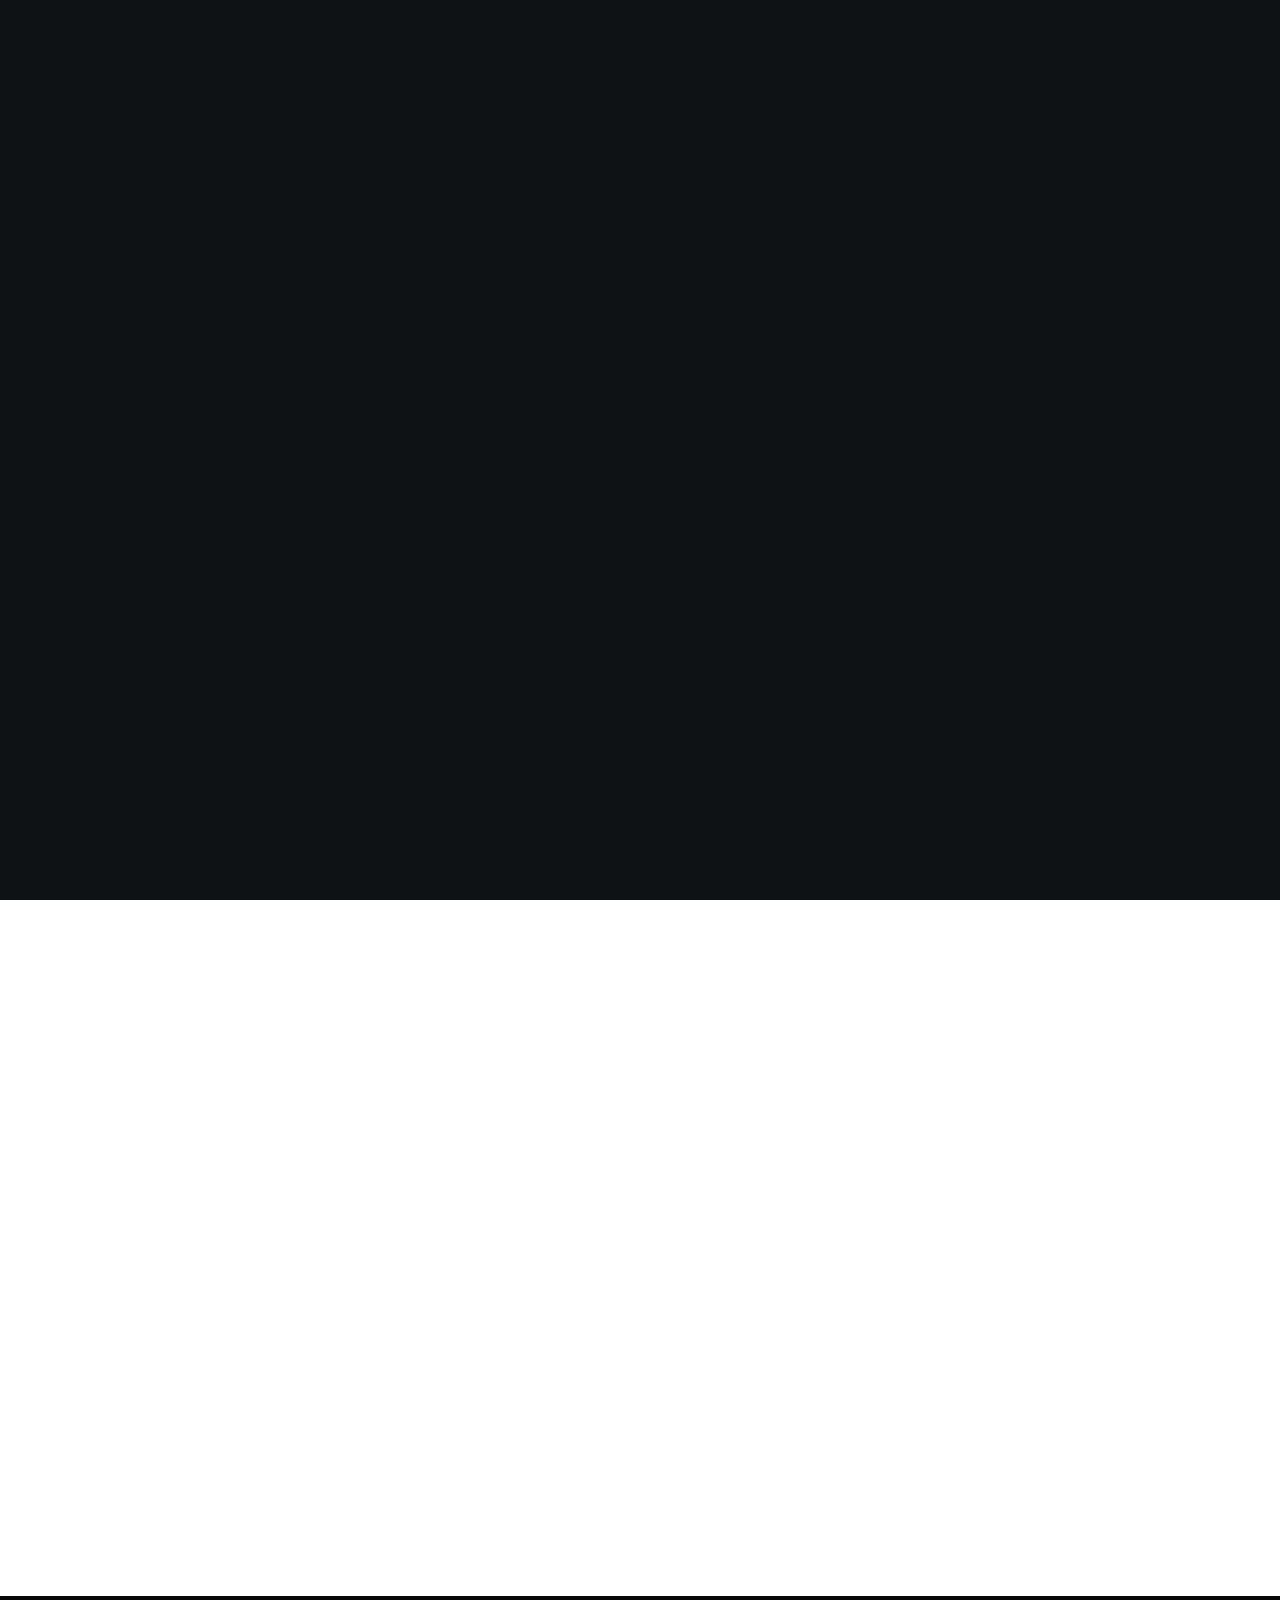
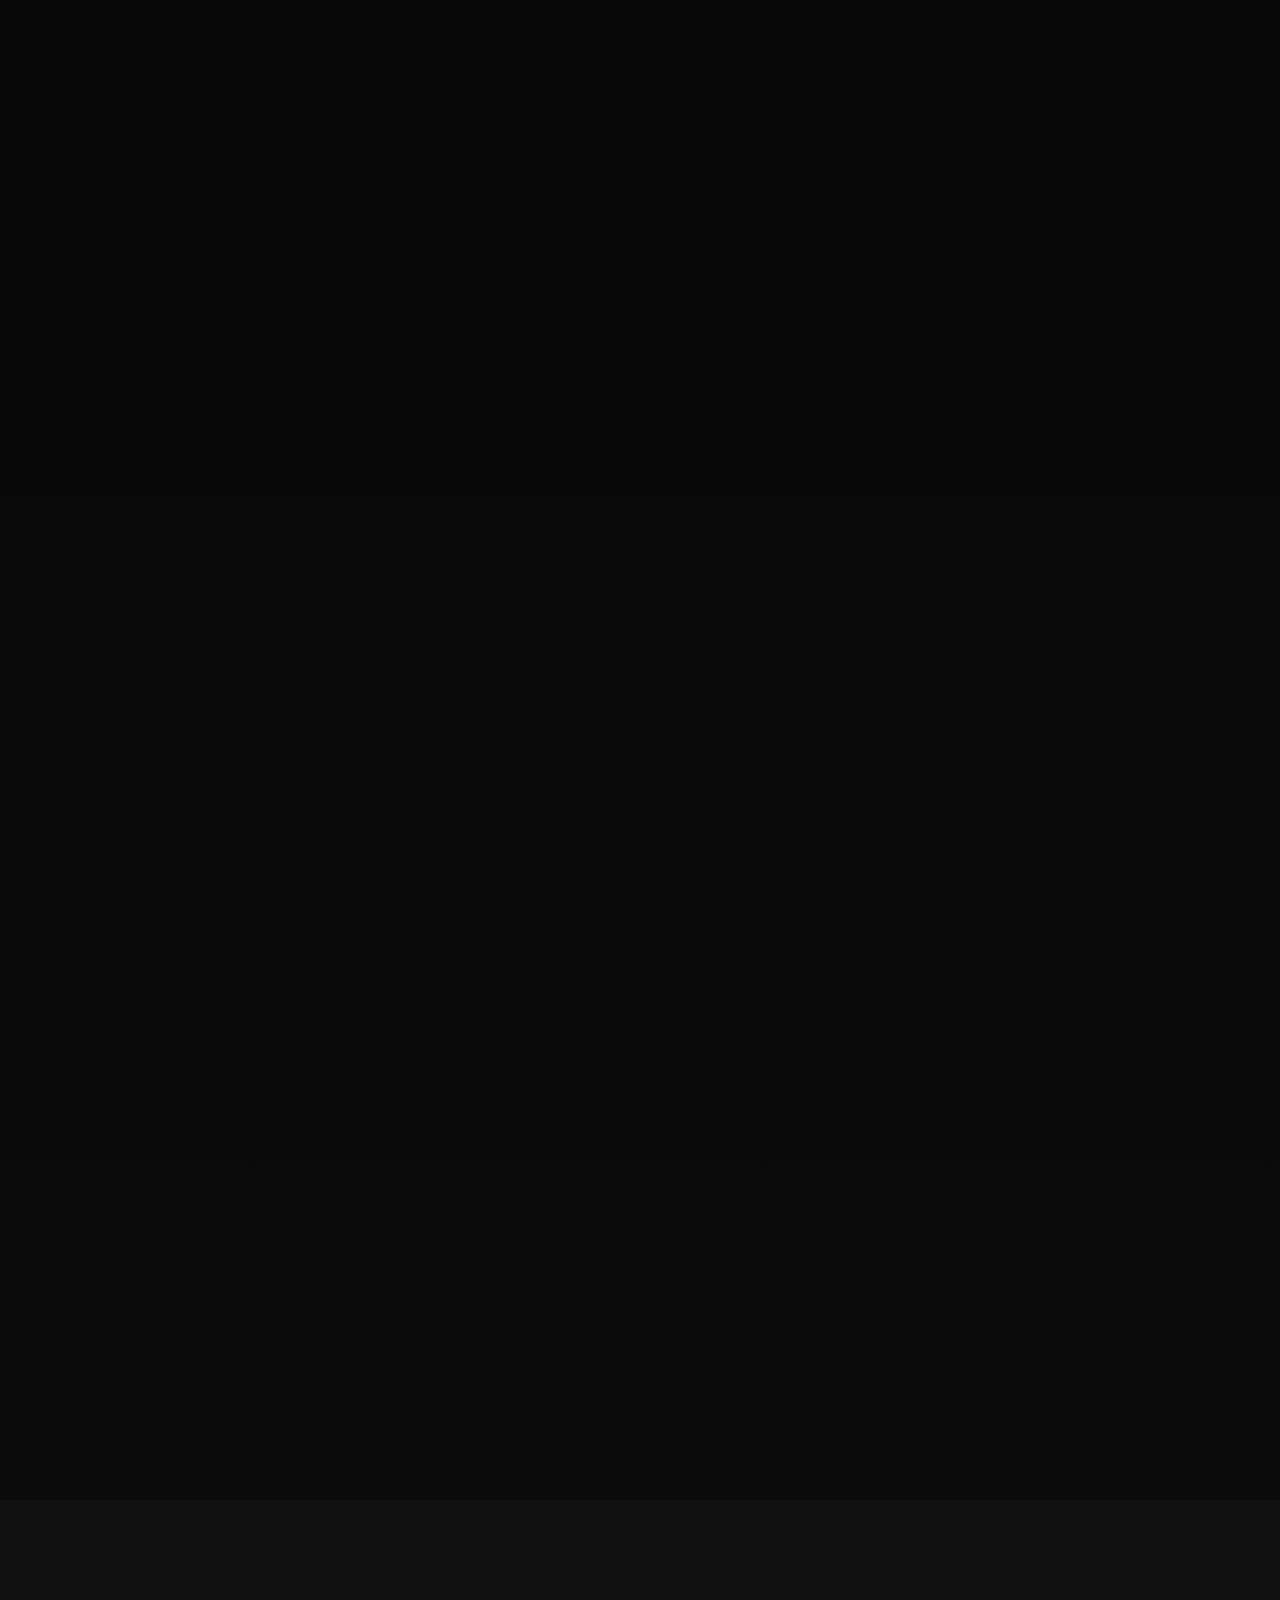
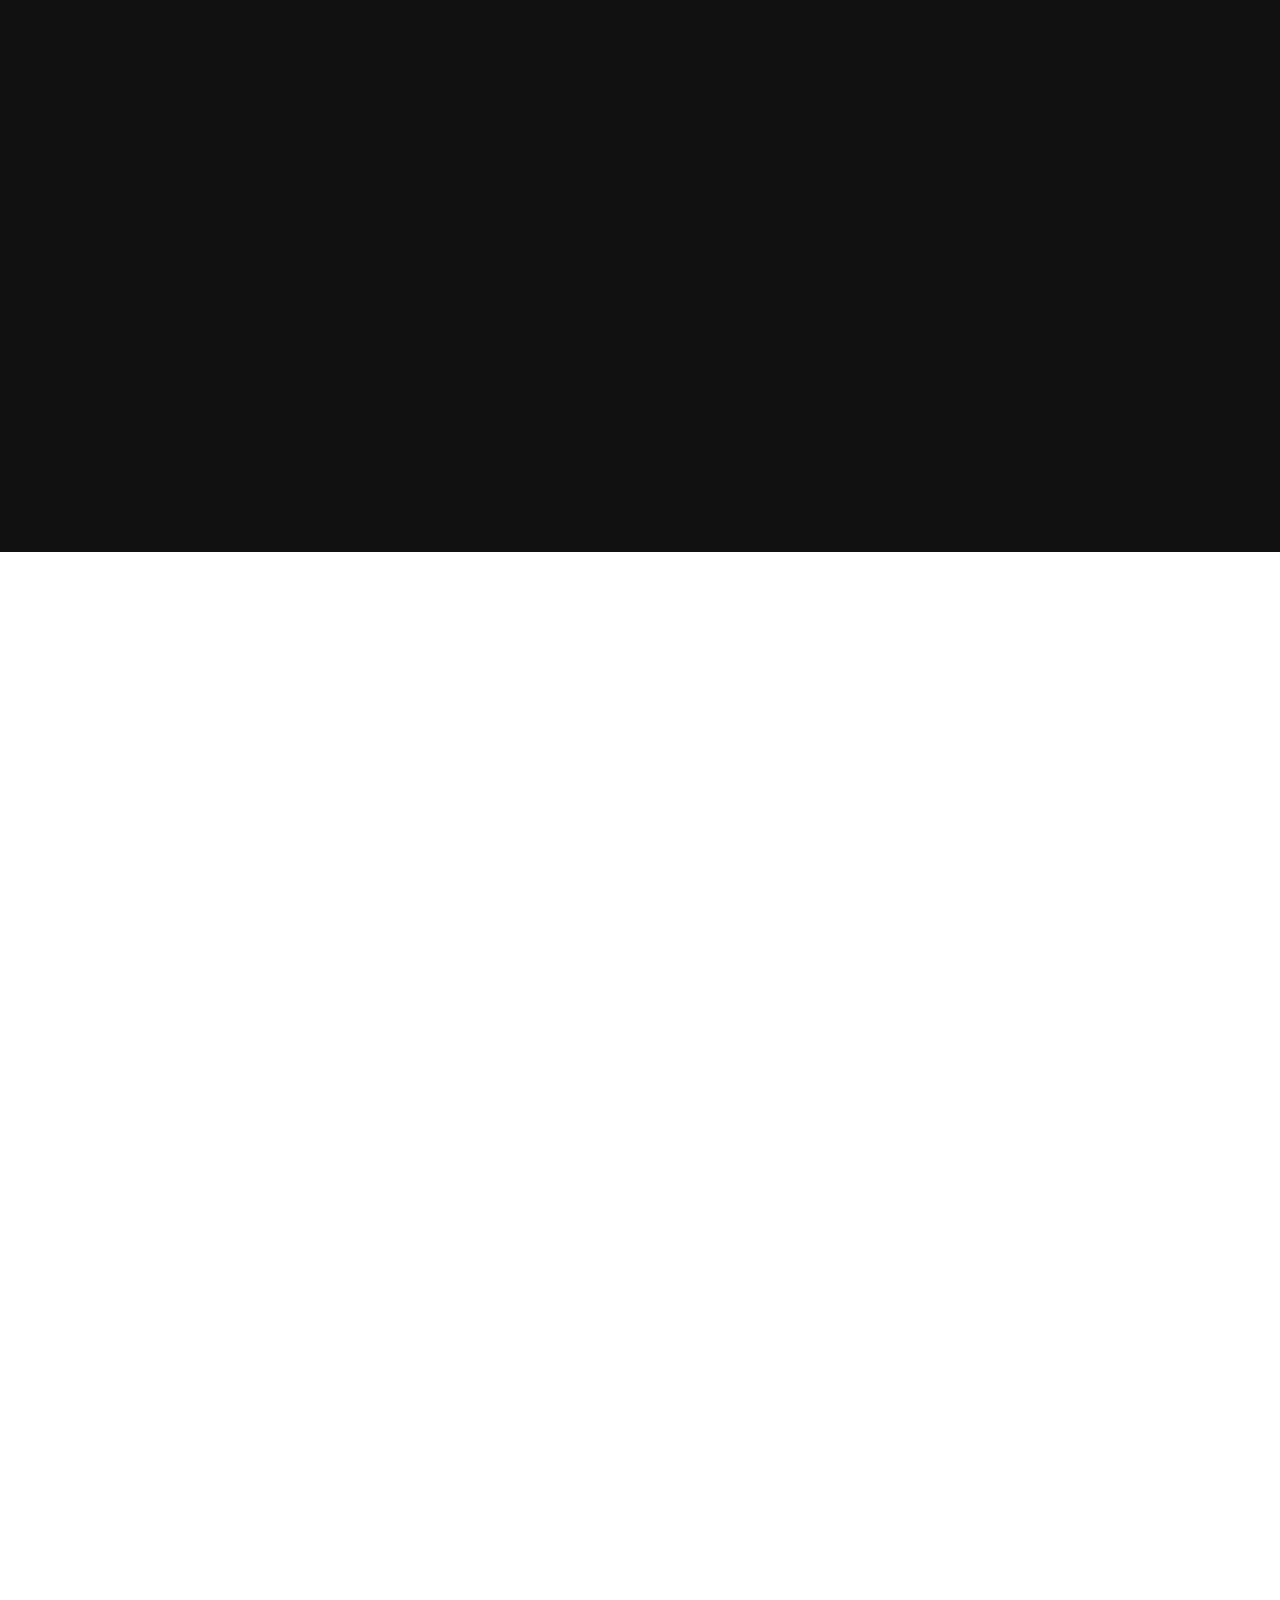
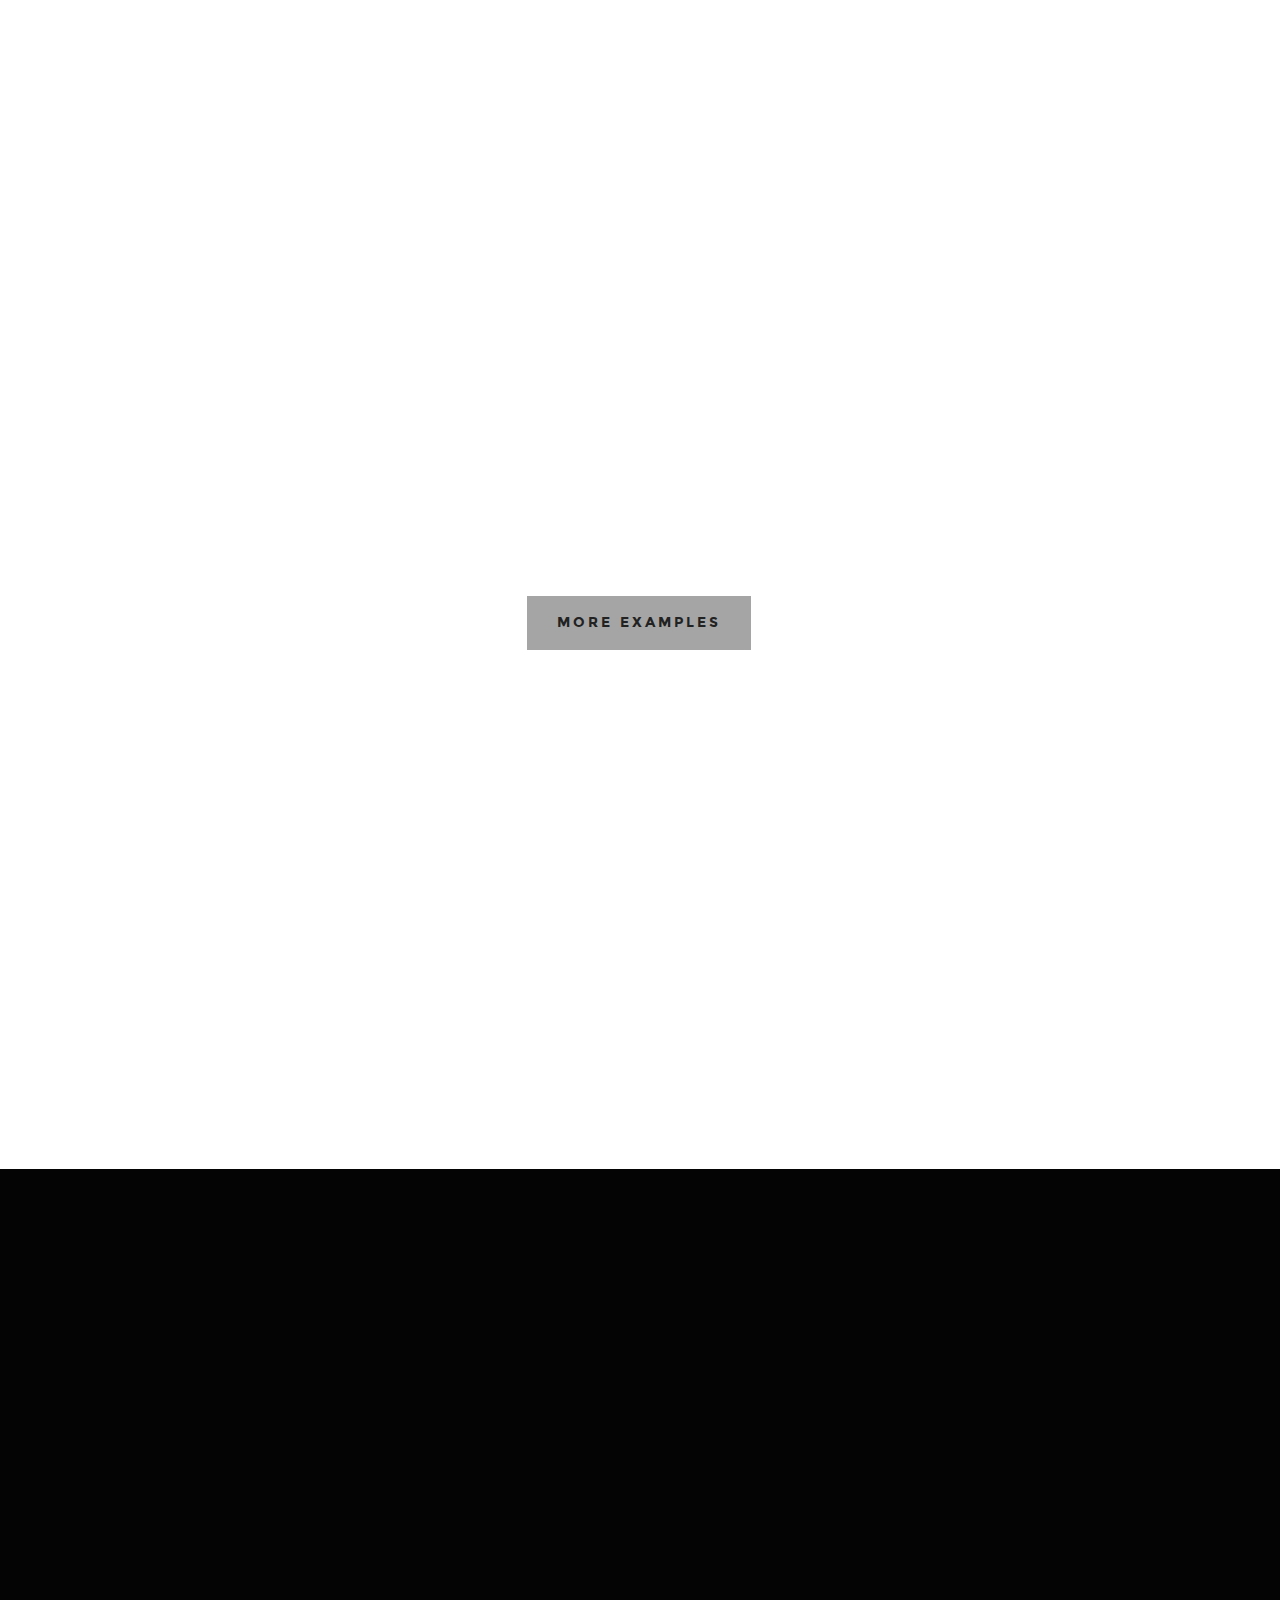
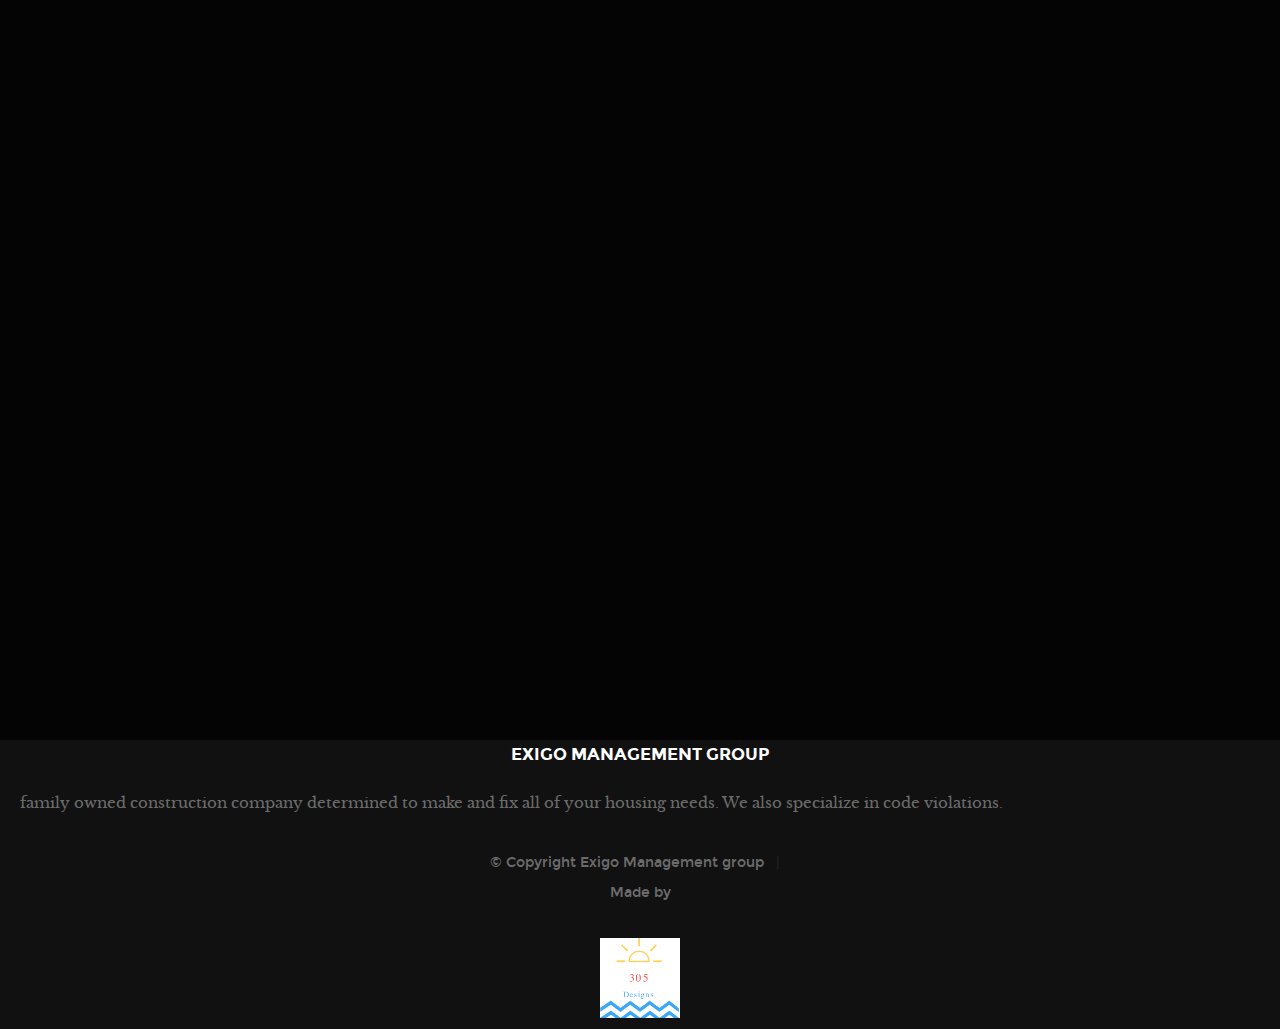
==== index.html @ f1c0bada "deleted customer pic" ====
<!DOCTYPE html>
<!--[if IE 8 ]><html class="no-js oldie ie8" lang="en"> <![endif]-->
<!--[if IE 9 ]><html class="no-js oldie ie9" lang="en"> <![endif]-->
<!--[if (gte IE 9)|!(IE)]><!--><html class="no-js" lang="en"> <!--<![endif]-->
<head>

   <!--- basic page needs
   ================================================== -->
   <meta charset="utf-8">
	<title>Exigo Management Group</title>
	<meta name="description" content="">  
	<meta name="author" content="">

   <!-- mobile specific metas
   ================================================== -->
	<meta name="viewport" content="width=device-width, initial-scale=1, maximum-scale=1">

 	<!-- CSS
   ================================================== -->
   <link rel="stylesheet" href="css/base.css">
   <link rel="stylesheet" href="css/vendor.css">  
   <link rel="stylesheet" href="css/main.css">  
   <link rel="stylesheet" href="https://fonts.googleapis.com/icon?family=Material+Icons">
   <link rel="icon" href="images/exigo.jpg">

   <!-- script
   ================================================== -->
	<script src="js/modernizr.js"></script>
	<script src="js/pace.min.js"></script>

   <!-- favicons
	================================================== -->
	<link rel="shortcut icon" href="favicon.ico" type="image/x-icon">
	<link rel="icon" href="favicon.ico" type="image/x-icon">

		<script src="js/modernizr.js"></script>
	<script src="js/pace.min.js"></script>

</head>

<body id="top">

	<!-- header 
   ================================================== -->
   <header>  

		<a id="header-menu-trigger" href="#0">
		 	<span class="header-menu-text">Menu</span>
		  	<span class="header-menu-icon"></span>
		</a> 

		<nav id="menu-nav-wrap">

			<a href="#0" class="close-button" title="close"><span>Close</span></a>	

	   	<h3>Exigo Management Group </h3>  

			<ul class="nav-list">
				<li class="current"><a class="smoothscroll" href="#home" title="">Home</a></li>
				<li><a class="smoothscroll" href="#about" title="">About</a></li>
				<li><a class="smoothscroll" href="#services" title="">Services</a></li>
				<li><a class="smoothscroll" href="#portfolio" title="">Works</a></li>
				<li><a class="smoothscroll" href="#contact" title="">Contact</a></li>						
			</ul>	

		</nav>  <!-- end #menu-nav-wrap -->

	</header> <!-- end header -->  


   <!-- home
   ================================================== -->
   <section id="home">

   	<div class="overlay"></div>

   	<div class="home-content-table">	
		   <div class="home-content-tablecell">
		   	<div class="row">
		   		<div class="col-twelve">		   			
			  		
			  				<h1 class="animate-intro">We Are Exigo Management Group </h1>
				  			<h3 class="animate-intro">
							here for all  <br>
							of your contractor needs.
				  			</h3>	

				  			<div class="more animate-intro">
				  				<a class="smoothscroll button stroke" href="#about">
				  					Learn More
				  				</a>
				  			</div>							

			  		</div> <!-- end col-twelve --> 
		   	</div> <!-- end row --> 
		   </div> <!-- end home-content-tablecell --> 		   
		</div> <!-- end home-content-table -->
		</div>			
   
   </section> <!-- end home -->


   <!-- about
   ================================================== -->
   <section id="about">

   	<div class="row about-wrap">
   		<div class="col-full">

   			<div class="about-profile-bg"></div>

				<div class="intro">
					<h3 class="animate-this">About Us</h3>
	   			<p class="lead animate-this"><span>Exigo</span> is a family owned construction company determined to make and fix all of your housing needs. We also specialize in code violations.</p>	
				</div>   

   		</div> <!-- end col-full  -->
   	</div> <!-- end about-wrap  -->

   </section> <!-- end about -->


   <!-- about
   ================================================== -->
   <section id="services">

   	<div class="overlay"></div>
   	<div class="gradient-overlay"></div>
   	
   	<div class="row narrow section-intro with-bottom-sep animate-this">
   		<div class="col-full">
   			
   				<h3>Services</h3>
   			   <h1>What We Do.</h1>
   			
   			   <p class="lead">We are experts when it comes to -</p>
   			
   	   </div> <!-- end col-full -->
   	</div> <!-- end row -->

   	<div class="row services-content">

   		<div class="services-list block-1-2 block-tab-full group">

	      	<div class="bgrid service-item animate-this">	

	      		<span class="icon"></span>            

	            <div class="service-content">
	            	<h3 class="h05">Bathroom remodeling</h3>

		            <p>Fixed and remodeled over 200 bathrooms. We have examples that you can choose from or just let us know your ideas. 
	         		</p>	         		
	         	</div> 	         	 

				</div> <!-- end bgrid -->

				<div class="bgrid service-item animate-this">	

					<span class="icon"></span>                          

	            <div class="service-content">	
	            	<h3 class="h05">Flooring tile and wood</h3>  

		            <p>We are experts when it comes to flooring. We have floored over 200 houses and apartments. 
	         		</p>	         		
	            </div>	                          

			   </div> <!-- end bgrid -->

			   <div class="bgrid service-item animate-this">

			   	<span class="icon"></span>		            

	            <div class="service-content">
	            	<h3 class="h05">Kitchen quartz and granite counter tops</h3>

		            <p>Make your kitchen the talk of the neighborhood. We make and fix beautiful kitchens quartz and counter tops. 
	        			</p>
	            </div> 	            	               

			   </div> <!-- end bgrid -->

				<div class="bgrid service-item animate-this">

					<span class="icon"></span>	              

	            <div class="service-content">
	            	<h3 class="h05">Plumbing and electrical</h3>

		            <p>Qualified and knowledgeable technicians would fix your plumbing and electrical so you won't havbe to worry about it anymore. 
	         		</p>	         		
	            </div>                

				</div> <!-- end bgrid -->	

			   <div class="bgrid service-item animate-this">

			   	<span class="icon"></i></span>		            

	            <div class="service-content">
	            	<h3 class="h05">Painting interior and exterior</h3>

		            <p>We paint your house or appartment inside and out.
	        			</p>
	            </div> 	            	               

			   </div> <!-- end bgrid -->
			   <div class="bgrid service-item animate-this">

			   	<span class="icon"></span>		            

	            <div class="service-content">
	            	<h3 class="h05">Partitions, drywall and plaster</h3>

		            <p>We are Properly Licensed in Order to Perform Drywall and plaster Work.
	        			</p>
	            </div> 	            	               

			   </div> <!-- end bgrid -->
			   <div class="bgrid service-item animate-this">

			   	<span class="icon"></span>		            

	            <div class="service-content">
	            	<h3 class="h05">Code violations</h3>

		            <p>We specialice in fixing all of your code violations.
	        			</p>
	            </div> 	            	               

			   </div> <!-- end bgrid -->
		   

	      </div> <!-- end services-list -->
   		
   	</div> <!-- end services-content -->   			

   </section> <!-- end services -->


   <!-- portfolio
   ================================================== -->
   <section id="portfolio">
   	
   	<div class="intro-wrap">

   		<div class="row narrow section-intro with-bottom-sep animate-this">
	   		<div class="col-twelve">
	   			<h3>Showcase</h3>
		   		<h1>See Our Featured Projects.</h1>  			
		   		
		   		<p class="lead">Check out some of our favorite projects that we have been a part of</p>	   			
	   		</div>   		
	   	</div> <!-- end row section-intro -->   		

   	</div> <!-- end intro-wrap -->   	

   	<div class="row portfolio-content">
   		<div class="col-twelve">
   			<div id="folio-wrap" class="bricks-wrapper">					

   				<div class="brick folio-item">
	               <div class="item-wrap animate-this" data-src="images/1.jpeg" data-sub-html="#01" > 	
	                  <a href="#" class="overlay">
	                  	<img src="images/1.jpeg" alt="Skaterboy">	                     
	                     <div class="item-text">
	                     	<span class="folio-types">
		     					   </span>
		     					   <h3 class="folio-title">Remodeled kitchen</h3>	     					   
		     					</div>                                        
	                  </a>
	                  <a href="https://www.behance.net/" class='details-link' title="details">
	                  	<i class="icon-link"></i>
	                  </a>
	               </div> <!-- end item-wrap -->
						
						<div id="01" class='hide'>
							<h4>Remodeled kitchen</h4>
						</div>
	        		</div> <!-- end folio-item -->

	        		<div class="brick folio-item">
	               <div class="item-wrap animate-this" data-src="images/2.jpeg" data-sub-html="#02"> 	
	                  <a href="#" class="overlay">
	                  	<img src="images/2.jpeg" alt="Shutterbug">	                     
	                     <div class="item-text">
	                     	<span class="folio-types">
		     					      Bathroom
		     					   </span>
		     					   <h3 class="folio-title">Bathroom</h3>  	     					   
		     					</div>                                        
	                  </a>
	                  <a href="https://www.behance.net/" class='details-link' title="details">
	                  	<i class="icon-link"></i>
	                  </a>
	               </div> <!-- end item-wrap -->

	               <div id="02" class='hide'>
							<h4>Remodeled bathroom</h4>
						</div>	               
	        		</div> <!-- end folio-item -->

	        		<div class="brick folio-item">
	               <div class="item-wrap animate-this" data-src="images/3.jpeg" data-sub-html="#03" >   	
	                  <a href="#" class="overlay">
	                  	<img src="images/3.jpeg" alt="Explore">	                     
	                     <div class="item-text">	                     		     					    
		     					   <span class="folio-types">
		     					   </span>
		     					   <h3 class="folio-title">Bathroom</h3>
		     					</div>                                        
	                  </a>
	                  <a href="https://www.behance.net/" class='details-link' title="details">
	                  	<i class="icon-link"></i>
	                  </a>
	               </div> <!-- end item-wrap -->	

	               <div id="03" class='hide'>
							<h4>Bathroom</h4>
						</div>               
	        		</div> <!-- end folio-item -->

					<div class="brick folio-item">
	               <div class="item-wrap animate-this"  data-src="images/4.jpeg"  data-sub-html="#04" >
	                  <a href="#" class="overlay">
	                  	<img src="images/4.jpeg" alt="Minimalismo">	                     
	                     <div class="item-text">	     					    
		     					   <span class="folio-types">
		     					      
		     					   </span>
		     					   <h3 class="folio-title">Wood floors</h3>
		     					</div>                                        
	                  </a>
	                  <a href="https://www.behance.net/" class='details-link' title="details">
	                  	<i class="icon-link"></i>
	                  </a>
	               </div> <!-- end item-wrap -->

	               <div id="04" class='hide'>
							<h4>wooden floors</h4>
						</div>  	               
	        		</div> <!-- end folio-item -->

					<div class="brick folio-item">
	               <div class="item-wrap animate-this"  data-src="images/5.jpeg"  data-sub-html="#05" >  	
	                  <a href="#" class="overlay">
	                  	<img src="images/5.jpeg" alt="Bicycle">	                     
	                     <div class="item-text">	     					    
		     					   <span class="folio-types">
		     					   </span>
		     					   <h3 class="folio-title">Ceramic floors</h3>
		     					</div>                                        
	                  </a>
	               </div> <!-- end item-wrap -->

	               <div id="05" class='hide'>
							<h4>Ceramic floors</h4>
						</div>	               
	        		</div> <!-- end folio-item -->
	           
					<div class="brick folio-item">
	               <div class="item-wrap animate-this"  data-src="images/6.jpeg"  data-sub-html="#06">     	
	                  <a href="#" class="overlay">
	                  	<img src="images/6.jpeg" alt="Salad">	                     
	                     <div class="item-text">	     					    
		     					   <span class="folio-types">
		     					    
		     					   </span>
		     					   <h3 class="folio-title">White paint</h3>
		     					</div>                                        
	                  </a>
	                  <a href="https://www.behance.net/" class='details-link' title="details">
	                  	<i class="icon-link"></i>
	                  </a>
	               </div> <!-- end item-wrap -->

	               <div id="06" class='hide'>
							<h4>White paint</h4>
						</div>	               
	        		</div> <!-- end folio-item -->   			
   		</div> <!-- end twelve -->
   	</div> <!-- end portfolio-content --> 
   	<br>  
   </section>  <!-- end portfolio -->


   <!-- Testimonials Section
   ================================================== -->
   <section id="testimonials">
   	<a href="gallery.html" class="button">More examples</a>
<br>
<br>
   	<div class="row">
   		<div class="col-twelve">
   			<h2 class="animate-this">What They Say About Us.</h2>
   		</div>   		
   	</div>   	

      <div class="row flex-container">
    
         <div id="testimonial-slider" class="flex-slider animate-this">

            <ul class="slides">

               <li>
                  <p>
                  They came in and started working right away. Very professional and friendly staff. I would recommend this company to anybody that has code violations. 
                  </p> 

                  <div class="testimonial-author">
                    	<div class="author-info">
                    		Michael Brown
                    		<span class="position">Customer</span>
                    	</div>
                  </div>                 
             	</li> <!-- end slide -->

               <li>
                  <p>
                  My kitchen looks amazing. Thank you guys so much. My new kitchen with its new wooden floor and new granite counter top is breathtaking.   
                  </p>

               	<div class="testimonial-author">
                    	<div class="author-info">
                    		Elsa Cardozo
                    		<span>Customer</span>
                    	</div>
                  </div>                                         
               </li> <!-- end slide -->

            </ul> <!-- end slides -->

         </div> <!-- end testimonial-slider -->         
        
      </div> <!-- end flex-container -->

   </section> <!-- end testimonials -->


	<!-- stats
   ================================================== -->


	<!-- contact
   ================================================== -->
   <section id="contact">

      <div class="overlay"></div>

		<div class="row narrow section-intro with-bottom-sep animate-this">
   		<div class="col-twelve">
   			<h3>Contact</h3>
   			<h1>Get In Touch.</h1>

   			<p class="lead">No matter how big or small your project is, just contact us for an estimate</p>
   		</div> 
   	</div> <!-- end section-intro -->

   	<div class="row contact-content">

   		<div class="col-seven tab-full animate-this">

   			<h5>Send Us A Message</h5>

            <!-- form -->
           <form action="https://formspree.io/lucasalvarado23@gmail.com"
      method="POST">   			

               <div class="form-field">
 					   <input name="contactName" type="text" id="contactName" placeholder="Name" value="" minlength="2" required="">
               </div>

               <div class="row">
                 	<div class="col-six tab-full">
                 		<div class="form-field">
                 			<input name="contactEmail" type="email" id="contactEmail" placeholder="Email" value="" required="">
                 		</div>		      			   
		            </div>
	            	<div class="col-six tab-full">	            
	            		<div class="form-field">
	            			<input name="contactSubject" type="text" id="contactSubject" placeholder="Subject" value="">
	                  </div>		     				   
		            </div>
               </div>
                                         
               <div class="form-field">
	              	<textarea name="contactMessage" id="contactMessage" placeholder="message" rows="10" cols="50" required=""></textarea>
	            </div> 

               <div class="form-field">
                  <button class="submitform">Submit</button>

                  <div id="submit-loader">
                     <div class="text-loader">Sending...</div>                             
       			      <div class="s-loader">
							  	<div class="bounce1"></div>
							  	<div class="bounce2"></div>
							  	<div class="bounce3"></div>
							</div>
						</div>
               </div>

      		</form> <!-- end form -->

            <!-- contact-warning -->
            <div id="message-warning"></div> 

            <!-- contact-success -->
      		<div id="message-success">
               <i class="fa fa-check"></i>Your message was sent, thank you!<br>
      		</div>

         </div> <!-- end col-seven --> 

         <div class="col-four tab-full contact-info end animate-this">

         	<h5>Contact Information</h5>

	   		<div class="cinfo">
	   			<h6>Email Us At</h6>
	   			<p>
	   				Damian@exigogrp.com			     
				   </p>
	   		</div> <!-- end cinfo -->

	   		<div class="cinfo">
	   			<h6>Call Us At</h6>
	   			<p>
	   				786-587-4736
				   </p>
	   		</div>

         </div> <!-- end cinfo --> 

   	</div> <!-- end row contact-content -->
		
	</section> <!-- end contact -->


	<!-- footer
   ================================================== -->
	<footer>
     	<div class="col-twelve">

   		<div>  

	      	<div>       

	            <h4 id="foot" ">EXIGO MANAGEMENT GROUP</h4>

	            <p>family owned construction company determined to make and fix all of your housing needs. We also specialize in code violations.</p>	            

		      </div> <!-- end footer-about --> 

   	</div> <!-- end footer-main -->

   	<div class="footer-bottom">

      	<div>

      		<div class="col-twelve">
	      		<div class="copyright">
		         	<span>© Copyright Exigo Management group</span> 
		         	<br>
		         	<p>Made by </p>
		         	<a href="https://305designs.com">
<img border="0" alt="305" src="images/305-logo.jpg" width="80" height="80">
</a>		         	
		         </div>		               
	      	</div>

      	</div>   	

      </div> <!-- end footer-bottom -->

      <div id="go-top">
		   <a class="smoothscroll" title="Back to Top" href="#top">
		   	<i class="fa fa-long-arrow-up" aria-hidden="true"></i>
		   </a>
		</div>		
   </footer>

   <div id="preloader"> 
    	<div id="loader"></div>
   </div> 

   <!-- Java Script
   ================================================== --> 
   <script src="js/jquery-2.1.3.min.js"></script>
   <script src="js/plugins.js"></script>
   <script src="js/main.js"></script>

</body>

</html>
---- css/base.css ----
/* =================================================================== 
 *
 *  Infinity v1.0 Base Stylesheet
 *  01-02-2017
 *  ------------------------------------------------------------------
 *  TOC:
 *  01. reset
 *  02. basic/base setup styles
 *  03. grid
 *  04. MISC
 *
 * =================================================================== */

/* ===================================================================
 *  01. reset - normalize.css v3.0.2 | MIT License | git.io/normalize
 *
 * ------------------------------------------------------------------- */
html {
  font-family: sans-serif;
  -ms-text-size-adjust: 100%;
  -webkit-text-size-adjust: 100%;
}

body {
  margin: 0;
}

article,
aside,
details,
figcaption,
figure,
footer,
header,
hgroup,
main,
menu,
nav,
section,
summary {
  display: block;
}

audio, canvas, progress, video {
  display: inline-block;
  vertical-align: baseline;
}

audio:not([controls]) {
  display: none;
  height: 0;
}

[hidden],
template {
  display: none;
}

a {
  background: transparent;
}

a:active, a:hover {
  outline: 0;
}

abbr[title] {
  border-bottom: 1px dotted;
}

b, strong {
  font-weight: bold;
}

dfn {
  font-style: italic;
}

h1 {
  font-size: 2em;
  margin: 0.67em 0;
}

mark {
  background: #ff0;
  color: #000;
}

small {
  font-size: 80%;
}

sub,
sup {
  font-size: 75%;
  line-height: 0;
  position: relative;
  vertical-align: baseline;
}

sup {
  top: -0.5em;
}

sub {
  bottom: -0.25em;
}

img {
  border: 0;
}

svg:not(:root) {
  overflow: hidden;
}

figure {
  margin: 1em 40px;
}

hr {
  -moz-box-sizing: content-box;
  box-sizing: content-box;
  height: 0;
}

pre {
  overflow: auto;
}

code,
kbd,
pre,
samp {
  font-family: monospace, monospace;
  font-size: 1em;
}

button, input, optgroup,
select, textarea {
  color: inherit;
  font: inherit;
  margin: 0;
}

button {
  overflow: visible;
}

button, select {
  text-transform: none;
}

button,
html input[type="button"],
input[type="reset"],
input[type="submit"] {
  -webkit-appearance: button;
  cursor: pointer;
}

button[disabled],
html input[disabled] {
  cursor: default;
}

button::-moz-focus-inner,
input::-moz-focus-inner {
  border: 0;
  padding: 0;
}

input {
  line-height: normal;
}

input[type="checkbox"],
input[type="radio"] {
  box-sizing: border-box;
  padding: 0;
}

input[type="number"]::-webkit-inner-spin-button,
input[type="number"]::-webkit-outer-spin-button {
  height: auto;
}

input[type="search"] {
  -webkit-appearance: textfield;
  -moz-box-sizing: content-box;
  -webkit-box-sizing: content-box;
  box-sizing: content-box;
}

input[type="search"]::-webkit-search-cancel-button,
input[type="search"]::-webkit-search-decoration {
  -webkit-appearance: none;
}

fieldset {
  border: 1px solid #c0c0c0;
  margin: 0 2px;
  padding: 0.35em 0.625em 0.75em;
}

legend {
  border: 0;
  padding: 0;
}

textarea {
  overflow: auto;
}

optgroup {
  font-weight: bold;
}

table {
  border-collapse: collapse;
  border-spacing: 0;
}

td, th {
  padding: 0;
}

/* ===================================================================
 *  02. basic/base setup styles - (_basic.scss)
 *
 * ------------------------------------------------------------------- */
html {
  font-size: 62.5%;
  box-sizing: border-box;
}

*,
*::before,
*::after {
  box-sizing: inherit;
}

body {
  font-weight: normal;
  line-height: 1;
  text-rendering: optimizeLegibility;
  word-wrap: break-word;
  -webkit-overflow-scrolling: touch;
  -webkit-text-size-adjust: none;
}

body, input, button {
  -moz-osx-font-smoothing: grayscale;
  -webkit-font-smoothing: antialiased;
}

/* ------------------------------------------------------------------- 
 * Media - (_basic.scss)
 * ------------------------------------------------------------------- */
img, video {
  max-width: 100%;
  height: auto;
}

/* ------------------------------------------------------------------- 
 * Typography resets - (_basic.scss)
 * ------------------------------------------------------------------- */
div, dl, dt, dd, ul, ol, li, h1, h2, h3, h4, h5, h6, pre, form, p, blockquote, th, td {
  margin: 0;
  padding: 0;
}

h1, h2, h3, h4, h5, h6 {
  -webkit-font-variant-ligatures: common-ligatures;
  -moz-font-variant-ligatures: common-ligatures;
  font-variant-ligatures: common-ligatures;
  text-rendering: optimizeLegibility;
}

em, i {
  font-style: italic;
  line-height: inherit;
}

strong, b {
  font-weight: bold;
  line-height: inherit;
}

small {
  font-size: 60%;
  line-height: inherit;
}

ol, ul {
  list-style: none;
}

li {
  display: block;
}

/* ------------------------------------------------------------------- 
 * links - (_basic.scss)
 * ------------------------------------------------------------------- */
a {
  text-decoration: none;
  line-height: inherit;
}

a img {
  border: none;
}

/* ------------------------------------------------------------------- 
 * inputs - (_basic.scss)
 * ------------------------------------------------------------------- */
fieldset {
  margin: 0;
  padding: 0;
}

input[type="email"],
input[type="number"],
input[type="search"],
input[type="text"],
input[type="tel"],
input[type="url"],
input[type="password"],
textarea {
  -webkit-appearance: none;
  -moz-appearance: none;
  -ms-appearance: none;
  -o-appearance: none;
  appearance: none;
}

/* ===================================================================
 *  03. grid - (_grid.scss)
 *
 * ------------------------------------------------------------------- */
.row {
  width: 94%;
  max-width: 1170px;
  margin: 0 auto;
}
.row:before, .row:after {
  content: "";
  display: table;
}
.row:after {
  clear: both;
}

.row .row {
  width: auto;
  max-width: none;
  margin-left: -20px;
  margin-right: -20px;
}

[class*="col-"], .bgrid {
  float: left;
}

[class*="col-"] + [class*="col-"].end {
  float: right;
}

[class*="col-"] {
  padding: 0 20px;
}

.col-one {
  width: 8.33333%;
}

.col-two, .col-1-6 {
  width: 16.66667%;
}

.col-three, .col-1-4 {
  width: 25%;
}

.col-four, .col-1-3 {
  width: 33.33333%;
}

.col-five {
  width: 41.66667%;
}

.col-six, .col-1-2 {
  width: 50%;
}

.col-seven {
  width: 58.33333%;
}

.col-eight, .col-2-3 {
  width: 66.66667%;
}

.col-nine, .col-3-4 {
  width: 75%;
}

.col-ten, .col-5-6 {
  width: 83.33333%;
}

.col-eleven {
  width: 91.66667%;
}

.col-twelve, .col-full {
  width: 100%;
}

/* ------------------------------------------------------------------- 
 * small screens - (_grid.scss)
 * ------------------------------------------------------------------- */
@media screen and (max-width: 1024px) {
  .row .row {
    margin-left: -18px;
    margin-right: -18px;
  }

  [class*="col-"] {
    padding: 0 18px;
  }
}
/* ------------------------------------------------------------------- 
 * tablets - (_grid.scss)
 * ------------------------------------------------------------------- */
@media screen and (max-width: 768px) {
  .row {
    width: auto;
    padding-left: 30px;
    padding-right: 30px;
  }

  .row .row {
    padding-left: 0;
    padding-right: 0;
    margin-left: -15px;
    margin-right: -15px;
  }

  [class*="col-"] {
    padding: 0 15px;
  }

  .tab-1-4 {
    width: 25%;
  }

  .tab-1-3 {
    width: 33.33333%;
  }

  .tab-1-2 {
    width: 50%;
  }

  .tab-2-3 {
    width: 66.66667%;
  }

  .tab-3-4 {
    width: 75%;
  }

  .tab-full {
    width: 100%;
  }
}
/* ------------------------------------------------------------------- 
 * large mobile devices - (_grid.scss)
 * ------------------------------------------------------------------- */
@media screen and (max-width: 600px) {
  .row {
    padding-left: 25px;
    padding-right: 25px;
  }

  .row .row {
    margin-left: -10px;
    margin-right: -10px;
  }

  [class*="col-"] {
    padding: 0 10px;
  }

  .mob-1-4 {
    width: 25%;
  }

  .mob-1-2 {
    width: 50%;
  }

  .mob-3-4 {
    width: 75%;
  }

  .mob-full {
    width: 100%;
  }
}
/* ------------------------------------------------------------------- 
 * small mobile devices - (_grid.scss)
 * ------------------------------------------------------------------- */
@media screen and (max-width: 400px) {
  .row .row {
    padding-left: 0;
    padding-right: 0;
    margin-left: 0;
    margin-right: 0;
  }

  [class*="col-"] {
    width: 100% !important;
    float: none !important;
    clear: both !important;
    margin-left: 0;
    margin-right: 0;
    padding: 0;
  }

  [class*="col-"] + [class*="col-"].end {
    float: none;
  }
}
/* ===================================================================
 * block grids - (_grid.scss)
 *
 * ------------------------------------------------------------------- */
[class*="block-"]:before, [class*="block-"]:after {
  content: "";
  display: table;
}
[class*="block-"]:after {
  clear: both;
}

.block-1-6 .bgrid {
  width: 16.66667%;
}

.block-1-4 .bgrid {
  width: 25%;
}

.block-1-3 .bgrid {
  width: 33.33333%;
}

.block-1-2 .bgrid {
  width: 50%;
}

/**
 * Clearing for block grid columns. Allow columns with 
 * different heights to align properly.
 */
.block-1-6 .bgrid:nth-child(6n+1),
.block-1-4 .bgrid:nth-child(4n+1),
.block-1-3 .bgrid:nth-child(3n+1),
.block-1-2 .bgrid:nth-child(2n+1) {
  clear: both;
}

/* ------------------------------------------------------------------- 
 * small screens - (_grid.scss)
 * ------------------------------------------------------------------- */
@media screen and (max-width: 1024px) {
  .block-s-1-6 .bgrid {
    width: 16.66667%;
  }

  .block-s-1-4 .bgrid {
    width: 25%;
  }

  .block-s-1-3 .bgrid {
    width: 33.33333%;
  }

  .block-s-1-2 .bgrid {
    width: 50%;
  }

  .block-s-full .bgrid {
    width: 100%;
    clear: both;
  }

  [class*="block-s-"] .bgrid:nth-child(n) {
    clear: none;
  }

  .block-s-1-6 .bgrid:nth-child(6n+1),
  .block-s-1-4 .bgrid:nth-child(4n+1),
  .block-s-1-3 .bgrid:nth-child(3n+1),
  .block-s-1-2 .bgrid:nth-child(2n+1) {
    clear: both;
  }
}
/* ------------------------------------------------------------------- 
 * tablets - (_grid.scss)
 * ------------------------------------------------------------------- */
@media screen and (max-width: 768px) {
  .block-tab-1-6 .bgrid {
    width: 16.66667%;
  }

  .block-tab-1-4 .bgrid {
    width: 25%;
  }

  .block-tab-1-3 .bgrid {
    width: 33.33333%;
  }

  .block-tab-1-2 .bgrid {
    width: 50%;
  }

  .block-tab-full .bgrid {
    width: 100%;
    clear: both;
  }

  [class*="block-tab-"] .bgrid:nth-child(n) {
    clear: none;
  }

  .block-tab-1-6 .bgrid:nth-child(6n+1),
  .block-tab-1-4 .bgrid:nth-child(4n+1),
  .block-tab-1-3 .bgrid:nth-child(3n+1),
  .block-tab-1-2 .bgrid:nth-child(2n+1) {
    clear: both;
  }
}
/* ------------------------------------------------------------------- 
 * large mobile devices - (_grid.scss)
 * ------------------------------------------------------------------- */
@media screen and (max-width: 600px) {
  .block-mob-1-6 .bgrid {
    width: 16.66667%;
  }

  .block-mob-1-4 .bgrid {
    width: 25%;
  }

  .block-mob-1-3 .bgrid {
    width: 33.33333%;
  }

  .block-mob-1-2 .bgrid {
    width: 50%;
  }

  .block-mob-full .bgrid {
    width: 100%;
    clear: both;
  }

  [class*="block-mob-"] .bgrid:nth-child(n) {
    clear: none;
  }

  .block-mob-1-6 .bgrid:nth-child(6n+1),
  .block-mob-1-4 .bgrid:nth-child(4n+1),
  .block-mob-1-3 .bgrid:nth-child(3n+1),
  .block-mob-1-2 .bgrid:nth-child(2n+1) {
    clear: both;
  }
}
/* ------------------------------------------------------------------- 
 * stack on small mobile devices - (_grid.scss)
 * ------------------------------------------------------------------- */
@media screen and (max-width: 400px) {
  .stack .bgrid {
    width: 100% !important;
    float: none !important;
    clear: both !important;
    margin-left: 0;
    margin-right: 0;
  }
}
/* ===================================================================
 *  04. MISC  - (_grid.scss)
 *
 * ------------------------------------------------------------------- */
 
/* Clearing - (http://nicolasgallagher.com/micro-clearfix-hack/
 */
.group:before, .group:after {
  content: "";
  display: table;
}
.group:after {
  clear: both;
}

/* Misc Helper Styles 
 */
.hide {
  display: none;
}

.invisible {
  visibility: hidden;
}

.antialiased {
  -webkit-font-smoothing: antialiased;
  -moz-osx-font-smoothing: grayscale;
}

.overflow-hidden {
  overflow: hidden;
}

.remove-bottom {
  margin-bottom: 0;
}

.half-bottom {
  margin-bottom: 1.5rem !important;
}

.add-bottom {
  margin-bottom: 3rem !important;
}

.no-border {
  border: none;
}

.full-width {
  width: 100%;
}

.text-center {
  text-align: center;
}

.text-left {
  text-align: left;
}

.text-right {
  text-align: right;
}

.pull-left {
  float: left;
}

.pull-right {
  float: right;
}

.align-center {
  margin-left: auto;
  margin-right: auto;
  text-align: center;
}
---- css/vendor.css ----
/* =================================================================== 
 *
 *  Infinity v1.0 Vendor/Third Party CSS 
 *  01-02-2017
 *  ------------------------------------------------------------------
 *
 *  TOC:
 *  01. Animate.css
 *  02. Lightgallery 
 *  03. Owl Carousel 
 *  04. Flexslider
 *
 * =================================================================== */

/**
 * 01. 
 * Animate.css - http://daneden.me/animate
 * Licensed under the MIT license - http://opensource.org/licenses/MIT
 *
 * Copyright (c) 2015 Daniel Eden
 * ===================================================================
 */
.animated {
  -webkit-animation-duration: 1s;
  animation-duration: 1s;
  -webkit-animation-fill-mode: both;
  animation-fill-mode: both;
}

.animated.infinite {
  -webkit-animation-iteration-count: infinite;
  animation-iteration-count: infinite;
}

.animated.hinge {
  -webkit-animation-duration: 2s;
  animation-duration: 2s;
}

.animated.bounceIn, .animated.bounceOut, .animated.flipOutX, .animated.flipOutY {
  -webkit-animation-duration: .75s;
  animation-duration: .75s;
}

@-webkit-keyframes bounce {
  20%,53%,80%,from,to {
    -webkit-animation-timing-function: cubic-bezier(0.215, 0.61, 0.355, 1);
    animation-timing-function: cubic-bezier(0.215, 0.61, 0.355, 1);
    -webkit-transform: translate3d(0, 0, 0);
    transform: translate3d(0, 0, 0);
  }
  40%,43% {
    -webkit-animation-timing-function: cubic-bezier(0.755, 0.05, 0.855, 0.06);
    animation-timing-function: cubic-bezier(0.755, 0.05, 0.855, 0.06);
    -webkit-transform: translate3d(0, -30px, 0);
    transform: translate3d(0, -30px, 0);
  }
  70% {
    -webkit-animation-timing-function: cubic-bezier(0.755, 0.05, 0.855, 0.06);
    animation-timing-function: cubic-bezier(0.755, 0.05, 0.855, 0.06);
    -webkit-transform: translate3d(0, -15px, 0);
    transform: translate3d(0, -15px, 0);
  }
  90% {
    -webkit-transform: translate3d(0, -4px, 0);
    transform: translate3d(0, -4px, 0);
  }
}
@keyframes bounce {
  20%,53%,80%,from,to {
    -webkit-animation-timing-function: cubic-bezier(0.215, 0.61, 0.355, 1);
    animation-timing-function: cubic-bezier(0.215, 0.61, 0.355, 1);
    -webkit-transform: translate3d(0, 0, 0);
    transform: translate3d(0, 0, 0);
  }
  40%,43% {
    -webkit-animation-timing-function: cubic-bezier(0.755, 0.05, 0.855, 0.06);
    animation-timing-function: cubic-bezier(0.755, 0.05, 0.855, 0.06);
    -webkit-transform: translate3d(0, -30px, 0);
    transform: translate3d(0, -30px, 0);
  }
  70% {
    -webkit-animation-timing-function: cubic-bezier(0.755, 0.05, 0.855, 0.06);
    animation-timing-function: cubic-bezier(0.755, 0.05, 0.855, 0.06);
    -webkit-transform: translate3d(0, -15px, 0);
    transform: translate3d(0, -15px, 0);
  }
  90% {
    -webkit-transform: translate3d(0, -4px, 0);
    transform: translate3d(0, -4px, 0);
  }
}
.bounce {
  -webkit-animation-name: bounce;
  animation-name: bounce;
  -webkit-transform-origin: center bottom;
  transform-origin: center bottom;
}

@-webkit-keyframes flash {
  50%,from,to {
    opacity: 1;
  }
  25%,75% {
    opacity: 0;
  }
}
@keyframes flash {
  50%,from,to {
    opacity: 1;
  }
  25%,75% {
    opacity: 0;
  }
}
.flash {
  -webkit-animation-name: flash;
  animation-name: flash;
}

@-webkit-keyframes pulse {
  from {
    -webkit-transform: scale3d(1, 1, 1);
    transform: scale3d(1, 1, 1);
  }
  50% {
    -webkit-transform: scale3d(1.05, 1.05, 1.05);
    transform: scale3d(1.05, 1.05, 1.05);
  }
  to {
    -webkit-transform: scale3d(1, 1, 1);
    transform: scale3d(1, 1, 1);
  }
}
@keyframes pulse {
  from {
    -webkit-transform: scale3d(1, 1, 1);
    transform: scale3d(1, 1, 1);
  }
  50% {
    -webkit-transform: scale3d(1.05, 1.05, 1.05);
    transform: scale3d(1.05, 1.05, 1.05);
  }
  to {
    -webkit-transform: scale3d(1, 1, 1);
    transform: scale3d(1, 1, 1);
  }
}
.pulse {
  -webkit-animation-name: pulse;
  animation-name: pulse;
}

@-webkit-keyframes rubberBand {
  from {
    -webkit-transform: scale3d(1, 1, 1);
    transform: scale3d(1, 1, 1);
  }
  30% {
    -webkit-transform: scale3d(1.25, 0.75, 1);
    transform: scale3d(1.25, 0.75, 1);
  }
  40% {
    -webkit-transform: scale3d(0.75, 1.25, 1);
    transform: scale3d(0.75, 1.25, 1);
  }
  50% {
    -webkit-transform: scale3d(1.15, 0.85, 1);
    transform: scale3d(1.15, 0.85, 1);
  }
  65% {
    -webkit-transform: scale3d(0.95, 1.05, 1);
    transform: scale3d(0.95, 1.05, 1);
  }
  75% {
    -webkit-transform: scale3d(1.05, 0.95, 1);
    transform: scale3d(1.05, 0.95, 1);
  }
  to {
    -webkit-transform: scale3d(1, 1, 1);
    transform: scale3d(1, 1, 1);
  }
}
@keyframes rubberBand {
  from {
    -webkit-transform: scale3d(1, 1, 1);
    transform: scale3d(1, 1, 1);
  }
  30% {
    -webkit-transform: scale3d(1.25, 0.75, 1);
    transform: scale3d(1.25, 0.75, 1);
  }
  40% {
    -webkit-transform: scale3d(0.75, 1.25, 1);
    transform: scale3d(0.75, 1.25, 1);
  }
  50% {
    -webkit-transform: scale3d(1.15, 0.85, 1);
    transform: scale3d(1.15, 0.85, 1);
  }
  65% {
    -webkit-transform: scale3d(0.95, 1.05, 1);
    transform: scale3d(0.95, 1.05, 1);
  }
  75% {
    -webkit-transform: scale3d(1.05, 0.95, 1);
    transform: scale3d(1.05, 0.95, 1);
  }
  to {
    -webkit-transform: scale3d(1, 1, 1);
    transform: scale3d(1, 1, 1);
  }
}
.rubberBand {
  -webkit-animation-name: rubberBand;
  animation-name: rubberBand;
}

@-webkit-keyframes shake {
  from,to {
    -webkit-transform: translate3d(0, 0, 0);
    transform: translate3d(0, 0, 0);
  }
  10%,30%,50%,70%,90% {
    -webkit-transform: translate3d(-10px, 0, 0);
    transform: translate3d(-10px, 0, 0);
  }
  20%,40%,60%,80% {
    -webkit-transform: translate3d(10px, 0, 0);
    transform: translate3d(10px, 0, 0);
  }
}
@keyframes shake {
  from,to {
    -webkit-transform: translate3d(0, 0, 0);
    transform: translate3d(0, 0, 0);
  }
  10%,30%,50%,70%,90% {
    -webkit-transform: translate3d(-10px, 0, 0);
    transform: translate3d(-10px, 0, 0);
  }
  20%,40%,60%,80% {
    -webkit-transform: translate3d(10px, 0, 0);
    transform: translate3d(10px, 0, 0);
  }
}
.shake {
  -webkit-animation-name: shake;
  animation-name: shake;
}

@-webkit-keyframes swing {
  20% {
    -webkit-transform: rotate3d(0, 0, 1, 15deg);
    transform: rotate3d(0, 0, 1, 15deg);
  }
  40% {
    -webkit-transform: rotate3d(0, 0, 1, -10deg);
    transform: rotate3d(0, 0, 1, -10deg);
  }
  60% {
    -webkit-transform: rotate3d(0, 0, 1, 5deg);
    transform: rotate3d(0, 0, 1, 5deg);
  }
  80% {
    -webkit-transform: rotate3d(0, 0, 1, -5deg);
    transform: rotate3d(0, 0, 1, -5deg);
  }
  to {
    -webkit-transform: rotate3d(0, 0, 1, 0deg);
    transform: rotate3d(0, 0, 1, 0deg);
  }
}
@keyframes swing {
  20% {
    -webkit-transform: rotate3d(0, 0, 1, 15deg);
    transform: rotate3d(0, 0, 1, 15deg);
  }
  40% {
    -webkit-transform: rotate3d(0, 0, 1, -10deg);
    transform: rotate3d(0, 0, 1, -10deg);
  }
  60% {
    -webkit-transform: rotate3d(0, 0, 1, 5deg);
    transform: rotate3d(0, 0, 1, 5deg);
  }
  80% {
    -webkit-transform: rotate3d(0, 0, 1, -5deg);
    transform: rotate3d(0, 0, 1, -5deg);
  }
  to {
    -webkit-transform: rotate3d(0, 0, 1, 0deg);
    transform: rotate3d(0, 0, 1, 0deg);
  }
}
.swing {
  -webkit-transform-origin: top center;
  transform-origin: top center;
  -webkit-animation-name: swing;
  animation-name: swing;
}

@-webkit-keyframes tada {
  from {
    -webkit-transform: scale3d(1, 1, 1);
    transform: scale3d(1, 1, 1);
  }
  10%,20% {
    -webkit-transform: scale3d(0.9, 0.9, 0.9) rotate3d(0, 0, 1, -3deg);
    transform: scale3d(0.9, 0.9, 0.9) rotate3d(0, 0, 1, -3deg);
  }
  30%,50%,70%,90% {
    -webkit-transform: scale3d(1.1, 1.1, 1.1) rotate3d(0, 0, 1, 3deg);
    transform: scale3d(1.1, 1.1, 1.1) rotate3d(0, 0, 1, 3deg);
  }
  40%,60%,80% {
    -webkit-transform: scale3d(1.1, 1.1, 1.1) rotate3d(0, 0, 1, -3deg);
    transform: scale3d(1.1, 1.1, 1.1) rotate3d(0, 0, 1, -3deg);
  }
  to {
    -webkit-transform: scale3d(1, 1, 1);
    transform: scale3d(1, 1, 1);
  }
}
@keyframes tada {
  from {
    -webkit-transform: scale3d(1, 1, 1);
    transform: scale3d(1, 1, 1);
  }
  10%,20% {
    -webkit-transform: scale3d(0.9, 0.9, 0.9) rotate3d(0, 0, 1, -3deg);
    transform: scale3d(0.9, 0.9, 0.9) rotate3d(0, 0, 1, -3deg);
  }
  30%,50%,70%,90% {
    -webkit-transform: scale3d(1.1, 1.1, 1.1) rotate3d(0, 0, 1, 3deg);
    transform: scale3d(1.1, 1.1, 1.1) rotate3d(0, 0, 1, 3deg);
  }
  40%,60%,80% {
    -webkit-transform: scale3d(1.1, 1.1, 1.1) rotate3d(0, 0, 1, -3deg);
    transform: scale3d(1.1, 1.1, 1.1) rotate3d(0, 0, 1, -3deg);
  }
  to {
    -webkit-transform: scale3d(1, 1, 1);
    transform: scale3d(1, 1, 1);
  }
}
.tada {
  -webkit-animation-name: tada;
  animation-name: tada;
}

@-webkit-keyframes wobble {
  from {
    -webkit-transform: none;
    transform: none;
  }
  15% {
    -webkit-transform: translate3d(-25%, 0, 0) rotate3d(0, 0, 1, -5deg);
    transform: translate3d(-25%, 0, 0) rotate3d(0, 0, 1, -5deg);
  }
  30% {
    -webkit-transform: translate3d(20%, 0, 0) rotate3d(0, 0, 1, 3deg);
    transform: translate3d(20%, 0, 0) rotate3d(0, 0, 1, 3deg);
  }
  45% {
    -webkit-transform: translate3d(-15%, 0, 0) rotate3d(0, 0, 1, -3deg);
    transform: translate3d(-15%, 0, 0) rotate3d(0, 0, 1, -3deg);
  }
  60% {
    -webkit-transform: translate3d(10%, 0, 0) rotate3d(0, 0, 1, 2deg);
    transform: translate3d(10%, 0, 0) rotate3d(0, 0, 1, 2deg);
  }
  75% {
    -webkit-transform: translate3d(-5%, 0, 0) rotate3d(0, 0, 1, -1deg);
    transform: translate3d(-5%, 0, 0) rotate3d(0, 0, 1, -1deg);
  }
  to {
    -webkit-transform: none;
    transform: none;
  }
}
@keyframes wobble {
  from {
    -webkit-transform: none;
    transform: none;
  }
  15% {
    -webkit-transform: translate3d(-25%, 0, 0) rotate3d(0, 0, 1, -5deg);
    transform: translate3d(-25%, 0, 0) rotate3d(0, 0, 1, -5deg);
  }
  30% {
    -webkit-transform: translate3d(20%, 0, 0) rotate3d(0, 0, 1, 3deg);
    transform: translate3d(20%, 0, 0) rotate3d(0, 0, 1, 3deg);
  }
  45% {
    -webkit-transform: translate3d(-15%, 0, 0) rotate3d(0, 0, 1, -3deg);
    transform: translate3d(-15%, 0, 0) rotate3d(0, 0, 1, -3deg);
  }
  60% {
    -webkit-transform: translate3d(10%, 0, 0) rotate3d(0, 0, 1, 2deg);
    transform: translate3d(10%, 0, 0) rotate3d(0, 0, 1, 2deg);
  }
  75% {
    -webkit-transform: translate3d(-5%, 0, 0) rotate3d(0, 0, 1, -1deg);
    transform: translate3d(-5%, 0, 0) rotate3d(0, 0, 1, -1deg);
  }
  to {
    -webkit-transform: none;
    transform: none;
  }
}
.wobble {
  -webkit-animation-name: wobble;
  animation-name: wobble;
}

@-webkit-keyframes jello {
  11.1%,from,to {
    -webkit-transform: none;
    transform: none;
  }
  22.2% {
    -webkit-transform: skewX(-12.5deg) skewY(-12.5deg);
    transform: skewX(-12.5deg) skewY(-12.5deg);
  }
  33.3% {
    -webkit-transform: skewX(6.25deg) skewY(6.25deg);
    transform: skewX(6.25deg) skewY(6.25deg);
  }
  44.4% {
    -webkit-transform: skewX(-3.125deg) skewY(-3.125deg);
    transform: skewX(-3.125deg) skewY(-3.125deg);
  }
  55.5% {
    -webkit-transform: skewX(1.5625deg) skewY(1.5625deg);
    transform: skewX(1.5625deg) skewY(1.5625deg);
  }
  66.6% {
    -webkit-transform: skewX(-0.78125deg) skewY(-0.78125deg);
    transform: skewX(-0.78125deg) skewY(-0.78125deg);
  }
  77.7% {
    -webkit-transform: skewX(0.39063deg) skewY(0.39063deg);
    transform: skewX(0.39063deg) skewY(0.39063deg);
  }
  88.8% {
    -webkit-transform: skewX(-0.19531deg) skewY(-0.19531deg);
    transform: skewX(-0.19531deg) skewY(-0.19531deg);
  }
}
@keyframes jello {
  11.1%,from,to {
    -webkit-transform: none;
    transform: none;
  }
  22.2% {
    -webkit-transform: skewX(-12.5deg) skewY(-12.5deg);
    transform: skewX(-12.5deg) skewY(-12.5deg);
  }
  33.3% {
    -webkit-transform: skewX(6.25deg) skewY(6.25deg);
    transform: skewX(6.25deg) skewY(6.25deg);
  }
  44.4% {
    -webkit-transform: skewX(-3.125deg) skewY(-3.125deg);
    transform: skewX(-3.125deg) skewY(-3.125deg);
  }
  55.5% {
    -webkit-transform: skewX(1.5625deg) skewY(1.5625deg);
    transform: skewX(1.5625deg) skewY(1.5625deg);
  }
  66.6% {
    -webkit-transform: skewX(-0.78125deg) skewY(-0.78125deg);
    transform: skewX(-0.78125deg) skewY(-0.78125deg);
  }
  77.7% {
    -webkit-transform: skewX(0.39063deg) skewY(0.39063deg);
    transform: skewX(0.39063deg) skewY(0.39063deg);
  }
  88.8% {
    -webkit-transform: skewX(-0.19531deg) skewY(-0.19531deg);
    transform: skewX(-0.19531deg) skewY(-0.19531deg);
  }
}
.jello {
  -webkit-animation-name: jello;
  animation-name: jello;
  -webkit-transform-origin: center;
  transform-origin: center;
}

@-webkit-keyframes bounceIn {
  20%,40%,60%,80%,from,to {
    -webkit-animation-timing-function: cubic-bezier(0.215, 0.61, 0.355, 1);
    animation-timing-function: cubic-bezier(0.215, 0.61, 0.355, 1);
  }
  0% {
    opacity: 0;
    -webkit-transform: scale3d(0.3, 0.3, 0.3);
    transform: scale3d(0.3, 0.3, 0.3);
  }
  20% {
    -webkit-transform: scale3d(1.1, 1.1, 1.1);
    transform: scale3d(1.1, 1.1, 1.1);
  }
  40% {
    -webkit-transform: scale3d(0.9, 0.9, 0.9);
    transform: scale3d(0.9, 0.9, 0.9);
  }
  60% {
    opacity: 1;
    -webkit-transform: scale3d(1.03, 1.03, 1.03);
    transform: scale3d(1.03, 1.03, 1.03);
  }
  80% {
    -webkit-transform: scale3d(0.97, 0.97, 0.97);
    transform: scale3d(0.97, 0.97, 0.97);
  }
  to {
    opacity: 1;
    -webkit-transform: scale3d(1, 1, 1);
    transform: scale3d(1, 1, 1);
  }
}
@keyframes bounceIn {
  20%,40%,60%,80%,from,to {
    -webkit-animation-timing-function: cubic-bezier(0.215, 0.61, 0.355, 1);
    animation-timing-function: cubic-bezier(0.215, 0.61, 0.355, 1);
  }
  0% {
    opacity: 0;
    -webkit-transform: scale3d(0.3, 0.3, 0.3);
    transform: scale3d(0.3, 0.3, 0.3);
  }
  20% {
    -webkit-transform: scale3d(1.1, 1.1, 1.1);
    transform: scale3d(1.1, 1.1, 1.1);
  }
  40% {
    -webkit-transform: scale3d(0.9, 0.9, 0.9);
    transform: scale3d(0.9, 0.9, 0.9);
  }
  60% {
    opacity: 1;
    -webkit-transform: scale3d(1.03, 1.03, 1.03);
    transform: scale3d(1.03, 1.03, 1.03);
  }
  80% {
    -webkit-transform: scale3d(0.97, 0.97, 0.97);
    transform: scale3d(0.97, 0.97, 0.97);
  }
  to {
    opacity: 1;
    -webkit-transform: scale3d(1, 1, 1);
    transform: scale3d(1, 1, 1);
  }
}
.bounceIn {
  -webkit-animation-name: bounceIn;
  animation-name: bounceIn;
}

@-webkit-keyframes bounceInDown {
  60%,75%,90%,from,to {
    -webkit-animation-timing-function: cubic-bezier(0.215, 0.61, 0.355, 1);
    animation-timing-function: cubic-bezier(0.215, 0.61, 0.355, 1);
  }
  0% {
    opacity: 0;
    -webkit-transform: translate3d(0, -3000px, 0);
    transform: translate3d(0, -3000px, 0);
  }
  60% {
    opacity: 1;
    -webkit-transform: translate3d(0, 25px, 0);
    transform: translate3d(0, 25px, 0);
  }
  75% {
    -webkit-transform: translate3d(0, -10px, 0);
    transform: translate3d(0, -10px, 0);
  }
  90% {
    -webkit-transform: translate3d(0, 5px, 0);
    transform: translate3d(0, 5px, 0);
  }
  to {
    -webkit-transform: none;
    transform: none;
  }
}
@keyframes bounceInDown {
  60%,75%,90%,from,to {
    -webkit-animation-timing-function: cubic-bezier(0.215, 0.61, 0.355, 1);
    animation-timing-function: cubic-bezier(0.215, 0.61, 0.355, 1);
  }
  0% {
    opacity: 0;
    -webkit-transform: translate3d(0, -3000px, 0);
    transform: translate3d(0, -3000px, 0);
  }
  60% {
    opacity: 1;
    -webkit-transform: translate3d(0, 25px, 0);
    transform: translate3d(0, 25px, 0);
  }
  75% {
    -webkit-transform: translate3d(0, -10px, 0);
    transform: translate3d(0, -10px, 0);
  }
  90% {
    -webkit-transform: translate3d(0, 5px, 0);
    transform: translate3d(0, 5px, 0);
  }
  to {
    -webkit-transform: none;
    transform: none;
  }
}
.bounceInDown {
  -webkit-animation-name: bounceInDown;
  animation-name: bounceInDown;
}

@-webkit-keyframes bounceInLeft {
  60%,75%,90%,from,to {
    -webkit-animation-timing-function: cubic-bezier(0.215, 0.61, 0.355, 1);
    animation-timing-function: cubic-bezier(0.215, 0.61, 0.355, 1);
  }
  0% {
    opacity: 0;
    -webkit-transform: translate3d(-3000px, 0, 0);
    transform: translate3d(-3000px, 0, 0);
  }
  60% {
    opacity: 1;
    -webkit-transform: translate3d(25px, 0, 0);
    transform: translate3d(25px, 0, 0);
  }
  75% {
    -webkit-transform: translate3d(-10px, 0, 0);
    transform: translate3d(-10px, 0, 0);
  }
  90% {
    -webkit-transform: translate3d(5px, 0, 0);
    transform: translate3d(5px, 0, 0);
  }
  to {
    -webkit-transform: none;
    transform: none;
  }
}
@keyframes bounceInLeft {
  60%,75%,90%,from,to {
    -webkit-animation-timing-function: cubic-bezier(0.215, 0.61, 0.355, 1);
    animation-timing-function: cubic-bezier(0.215, 0.61, 0.355, 1);
  }
  0% {
    opacity: 0;
    -webkit-transform: translate3d(-3000px, 0, 0);
    transform: translate3d(-3000px, 0, 0);
  }
  60% {
    opacity: 1;
    -webkit-transform: translate3d(25px, 0, 0);
    transform: translate3d(25px, 0, 0);
  }
  75% {
    -webkit-transform: translate3d(-10px, 0, 0);
    transform: translate3d(-10px, 0, 0);
  }
  90% {
    -webkit-transform: translate3d(5px, 0, 0);
    transform: translate3d(5px, 0, 0);
  }
  to {
    -webkit-transform: none;
    transform: none;
  }
}
.bounceInLeft {
  -webkit-animation-name: bounceInLeft;
  animation-name: bounceInLeft;
}

@-webkit-keyframes bounceInRight {
  60%,75%,90%,from,to {
    -webkit-animation-timing-function: cubic-bezier(0.215, 0.61, 0.355, 1);
    animation-timing-function: cubic-bezier(0.215, 0.61, 0.355, 1);
  }
  from {
    opacity: 0;
    -webkit-transform: translate3d(3000px, 0, 0);
    transform: translate3d(3000px, 0, 0);
  }
  60% {
    opacity: 1;
    -webkit-transform: translate3d(-25px, 0, 0);
    transform: translate3d(-25px, 0, 0);
  }
  75% {
    -webkit-transform: translate3d(10px, 0, 0);
    transform: translate3d(10px, 0, 0);
  }
  90% {
    -webkit-transform: translate3d(-5px, 0, 0);
    transform: translate3d(-5px, 0, 0);
  }
  to {
    -webkit-transform: none;
    transform: none;
  }
}
@keyframes bounceInRight {
  60%,75%,90%,from,to {
    -webkit-animation-timing-function: cubic-bezier(0.215, 0.61, 0.355, 1);
    animation-timing-function: cubic-bezier(0.215, 0.61, 0.355, 1);
  }
  from {
    opacity: 0;
    -webkit-transform: translate3d(3000px, 0, 0);
    transform: translate3d(3000px, 0, 0);
  }
  60% {
    opacity: 1;
    -webkit-transform: translate3d(-25px, 0, 0);
    transform: translate3d(-25px, 0, 0);
  }
  75% {
    -webkit-transform: translate3d(10px, 0, 0);
    transform: translate3d(10px, 0, 0);
  }
  90% {
    -webkit-transform: translate3d(-5px, 0, 0);
    transform: translate3d(-5px, 0, 0);
  }
  to {
    -webkit-transform: none;
    transform: none;
  }
}
.bounceInRight {
  -webkit-animation-name: bounceInRight;
  animation-name: bounceInRight;
}

@-webkit-keyframes bounceInUp {
  60%,75%,90%,from,to {
    -webkit-animation-timing-function: cubic-bezier(0.215, 0.61, 0.355, 1);
    animation-timing-function: cubic-bezier(0.215, 0.61, 0.355, 1);
  }
  from {
    opacity: 0;
    -webkit-transform: translate3d(0, 3000px, 0);
    transform: translate3d(0, 3000px, 0);
  }
  60% {
    opacity: 1;
    -webkit-transform: translate3d(0, -20px, 0);
    transform: translate3d(0, -20px, 0);
  }
  75% {
    -webkit-transform: translate3d(0, 10px, 0);
    transform: translate3d(0, 10px, 0);
  }
  90% {
    -webkit-transform: translate3d(0, -5px, 0);
    transform: translate3d(0, -5px, 0);
  }
  to {
    -webkit-transform: translate3d(0, 0, 0);
    transform: translate3d(0, 0, 0);
  }
}
@keyframes bounceInUp {
  60%,75%,90%,from,to {
    -webkit-animation-timing-function: cubic-bezier(0.215, 0.61, 0.355, 1);
    animation-timing-function: cubic-bezier(0.215, 0.61, 0.355, 1);
  }
  from {
    opacity: 0;
    -webkit-transform: translate3d(0, 3000px, 0);
    transform: translate3d(0, 3000px, 0);
  }
  60% {
    opacity: 1;
    -webkit-transform: translate3d(0, -20px, 0);
    transform: translate3d(0, -20px, 0);
  }
  75% {
    -webkit-transform: translate3d(0, 10px, 0);
    transform: translate3d(0, 10px, 0);
  }
  90% {
    -webkit-transform: translate3d(0, -5px, 0);
    transform: translate3d(0, -5px, 0);
  }
  to {
    -webkit-transform: translate3d(0, 0, 0);
    transform: translate3d(0, 0, 0);
  }
}
.bounceInUp {
  -webkit-animation-name: bounceInUp;
  animation-name: bounceInUp;
}

@-webkit-keyframes bounceOut {
  20% {
    -webkit-transform: scale3d(0.9, 0.9, 0.9);
    transform: scale3d(0.9, 0.9, 0.9);
  }
  50%,55% {
    opacity: 1;
    -webkit-transform: scale3d(1.1, 1.1, 1.1);
    transform: scale3d(1.1, 1.1, 1.1);
  }
  to {
    opacity: 0;
    -webkit-transform: scale3d(0.3, 0.3, 0.3);
    transform: scale3d(0.3, 0.3, 0.3);
  }
}
@keyframes bounceOut {
  20% {
    -webkit-transform: scale3d(0.9, 0.9, 0.9);
    transform: scale3d(0.9, 0.9, 0.9);
  }
  50%,55% {
    opacity: 1;
    -webkit-transform: scale3d(1.1, 1.1, 1.1);
    transform: scale3d(1.1, 1.1, 1.1);
  }
  to {
    opacity: 0;
    -webkit-transform: scale3d(0.3, 0.3, 0.3);
    transform: scale3d(0.3, 0.3, 0.3);
  }
}
.bounceOut {
  -webkit-animation-name: bounceOut;
  animation-name: bounceOut;
}

@-webkit-keyframes bounceOutDown {
  20% {
    -webkit-transform: translate3d(0, 10px, 0);
    transform: translate3d(0, 10px, 0);
  }
  40%,45% {
    opacity: 1;
    -webkit-transform: translate3d(0, -20px, 0);
    transform: translate3d(0, -20px, 0);
  }
  to {
    opacity: 0;
    -webkit-transform: translate3d(0, 2000px, 0);
    transform: translate3d(0, 2000px, 0);
  }
}
@keyframes bounceOutDown {
  20% {
    -webkit-transform: translate3d(0, 10px, 0);
    transform: translate3d(0, 10px, 0);
  }
  40%,45% {
    opacity: 1;
    -webkit-transform: translate3d(0, -20px, 0);
    transform: translate3d(0, -20px, 0);
  }
  to {
    opacity: 0;
    -webkit-transform: translate3d(0, 2000px, 0);
    transform: translate3d(0, 2000px, 0);
  }
}
.bounceOutDown {
  -webkit-animation-name: bounceOutDown;
  animation-name: bounceOutDown;
}

@-webkit-keyframes bounceOutLeft {
  20% {
    opacity: 1;
    -webkit-transform: translate3d(20px, 0, 0);
    transform: translate3d(20px, 0, 0);
  }
  to {
    opacity: 0;
    -webkit-transform: translate3d(-2000px, 0, 0);
    transform: translate3d(-2000px, 0, 0);
  }
}
@keyframes bounceOutLeft {
  20% {
    opacity: 1;
    -webkit-transform: translate3d(20px, 0, 0);
    transform: translate3d(20px, 0, 0);
  }
  to {
    opacity: 0;
    -webkit-transform: translate3d(-2000px, 0, 0);
    transform: translate3d(-2000px, 0, 0);
  }
}
.bounceOutLeft {
  -webkit-animation-name: bounceOutLeft;
  animation-name: bounceOutLeft;
}

@-webkit-keyframes bounceOutRight {
  20% {
    opacity: 1;
    -webkit-transform: translate3d(-20px, 0, 0);
    transform: translate3d(-20px, 0, 0);
  }
  to {
    opacity: 0;
    -webkit-transform: translate3d(2000px, 0, 0);
    transform: translate3d(2000px, 0, 0);
  }
}
@keyframes bounceOutRight {
  20% {
    opacity: 1;
    -webkit-transform: translate3d(-20px, 0, 0);
    transform: translate3d(-20px, 0, 0);
  }
  to {
    opacity: 0;
    -webkit-transform: translate3d(2000px, 0, 0);
    transform: translate3d(2000px, 0, 0);
  }
}
.bounceOutRight {
  -webkit-animation-name: bounceOutRight;
  animation-name: bounceOutRight;
}

@-webkit-keyframes bounceOutUp {
  20% {
    -webkit-transform: translate3d(0, -10px, 0);
    transform: translate3d(0, -10px, 0);
  }
  40%,45% {
    opacity: 1;
    -webkit-transform: translate3d(0, 20px, 0);
    transform: translate3d(0, 20px, 0);
  }
  to {
    opacity: 0;
    -webkit-transform: translate3d(0, -2000px, 0);
    transform: translate3d(0, -2000px, 0);
  }
}
@keyframes bounceOutUp {
  20% {
    -webkit-transform: translate3d(0, -10px, 0);
    transform: translate3d(0, -10px, 0);
  }
  40%,45% {
    opacity: 1;
    -webkit-transform: translate3d(0, 20px, 0);
    transform: translate3d(0, 20px, 0);
  }
  to {
    opacity: 0;
    -webkit-transform: translate3d(0, -2000px, 0);
    transform: translate3d(0, -2000px, 0);
  }
}
.bounceOutUp {
  -webkit-animation-name: bounceOutUp;
  animation-name: bounceOutUp;
}

@-webkit-keyframes fadeIn {
  from {
    opacity: 0;
  }
  to {
    opacity: 1;
  }
}
@keyframes fadeIn {
  from {
    opacity: 0;
  }
  to {
    opacity: 1;
  }
}
.fadeIn {
  -webkit-animation-name: fadeIn;
  animation-name: fadeIn;
}

@-webkit-keyframes fadeInDown {
  from {
    opacity: 0;
    -webkit-transform: translate3d(0, -100%, 0);
    transform: translate3d(0, -100%, 0);
  }
  to {
    opacity: 1;
    -webkit-transform: none;
    transform: none;
  }
}
@keyframes fadeInDown {
  from {
    opacity: 0;
    -webkit-transform: translate3d(0, -100%, 0);
    transform: translate3d(0, -100%, 0);
  }
  to {
    opacity: 1;
    -webkit-transform: none;
    transform: none;
  }
}
.fadeInDown {
  -webkit-animation-name: fadeInDown;
  animation-name: fadeInDown;
}

@-webkit-keyframes fadeInDownBig {
  from {
    opacity: 0;
    -webkit-transform: translate3d(0, -2000px, 0);
    transform: translate3d(0, -2000px, 0);
  }
  to {
    opacity: 1;
    -webkit-transform: none;
    transform: none;
  }
}
@keyframes fadeInDownBig {
  from {
    opacity: 0;
    -webkit-transform: translate3d(0, -2000px, 0);
    transform: translate3d(0, -2000px, 0);
  }
  to {
    opacity: 1;
    -webkit-transform: none;
    transform: none;
  }
}
.fadeInDownBig {
  -webkit-animation-name: fadeInDownBig;
  animation-name: fadeInDownBig;
}

@-webkit-keyframes fadeInLeft {
  from {
    opacity: 0;
    -webkit-transform: translate3d(-100%, 0, 0);
    transform: translate3d(-100%, 0, 0);
  }
  to {
    opacity: 1;
    -webkit-transform: none;
    transform: none;
  }
}
@keyframes fadeInLeft {
  from {
    opacity: 0;
    -webkit-transform: translate3d(-100%, 0, 0);
    transform: translate3d(-100%, 0, 0);
  }
  to {
    opacity: 1;
    -webkit-transform: none;
    transform: none;
  }
}
.fadeInLeft {
  -webkit-animation-name: fadeInLeft;
  animation-name: fadeInLeft;
}

@-webkit-keyframes fadeInLeftBig {
  from {
    opacity: 0;
    -webkit-transform: translate3d(-2000px, 0, 0);
    transform: translate3d(-2000px, 0, 0);
  }
  to {
    opacity: 1;
    -webkit-transform: none;
    transform: none;
  }
}
@keyframes fadeInLeftBig {
  from {
    opacity: 0;
    -webkit-transform: translate3d(-2000px, 0, 0);
    transform: translate3d(-2000px, 0, 0);
  }
  to {
    opacity: 1;
    -webkit-transform: none;
    transform: none;
  }
}
.fadeInLeftBig {
  -webkit-animation-name: fadeInLeftBig;
  animation-name: fadeInLeftBig;
}

@-webkit-keyframes fadeInRight {
  from {
    opacity: 0;
    -webkit-transform: translate3d(100%, 0, 0);
    transform: translate3d(100%, 0, 0);
  }
  to {
    opacity: 1;
    -webkit-transform: none;
    transform: none;
  }
}
@keyframes fadeInRight {
  from {
    opacity: 0;
    -webkit-transform: translate3d(100%, 0, 0);
    transform: translate3d(100%, 0, 0);
  }
  to {
    opacity: 1;
    -webkit-transform: none;
    transform: none;
  }
}
.fadeInRight {
  -webkit-animation-name: fadeInRight;
  animation-name: fadeInRight;
}

@-webkit-keyframes fadeInRightBig {
  from {
    opacity: 0;
    -webkit-transform: translate3d(2000px, 0, 0);
    transform: translate3d(2000px, 0, 0);
  }
  to {
    opacity: 1;
    -webkit-transform: none;
    transform: none;
  }
}
@keyframes fadeInRightBig {
  from {
    opacity: 0;
    -webkit-transform: translate3d(2000px, 0, 0);
    transform: translate3d(2000px, 0, 0);
  }
  to {
    opacity: 1;
    -webkit-transform: none;
    transform: none;
  }
}
.fadeInRightBig {
  -webkit-animation-name: fadeInRightBig;
  animation-name: fadeInRightBig;
}

@-webkit-keyframes fadeInUp {
  from {
    opacity: 0;
    -webkit-transform: translate3d(0, 100%, 0);
    transform: translate3d(0, 100%, 0);
  }
  to {
    opacity: 1;
    -webkit-transform: none;
    transform: none;
  }
}
@keyframes fadeInUp {
  from {
    opacity: 0;
    -webkit-transform: translate3d(0, 100%, 0);
    transform: translate3d(0, 100%, 0);
  }
  to {
    opacity: 1;
    -webkit-transform: none;
    transform: none;
  }
}
.fadeInUp {
  -webkit-animation-name: fadeInUp;
  animation-name: fadeInUp;
}

@-webkit-keyframes fadeInUpBig {
  from {
    opacity: 0;
    -webkit-transform: translate3d(0, 2000px, 0);
    transform: translate3d(0, 2000px, 0);
  }
  to {
    opacity: 1;
    -webkit-transform: none;
    transform: none;
  }
}
@keyframes fadeInUpBig {
  from {
    opacity: 0;
    -webkit-transform: translate3d(0, 2000px, 0);
    transform: translate3d(0, 2000px, 0);
  }
  to {
    opacity: 1;
    -webkit-transform: none;
    transform: none;
  }
}
.fadeInUpBig {
  -webkit-animation-name: fadeInUpBig;
  animation-name: fadeInUpBig;
}

@-webkit-keyframes fadeOut {
  from {
    opacity: 1;
  }
  to {
    opacity: 0;
  }
}
@keyframes fadeOut {
  from {
    opacity: 1;
  }
  to {
    opacity: 0;
  }
}
.fadeOut {
  -webkit-animation-name: fadeOut;
  animation-name: fadeOut;
}

@-webkit-keyframes fadeOutDown {
  from {
    opacity: 1;
  }
  to {
    opacity: 0;
    -webkit-transform: translate3d(0, 100%, 0);
    transform: translate3d(0, 100%, 0);
  }
}
@keyframes fadeOutDown {
  from {
    opacity: 1;
  }
  to {
    opacity: 0;
    -webkit-transform: translate3d(0, 100%, 0);
    transform: translate3d(0, 100%, 0);
  }
}
.fadeOutDown {
  -webkit-animation-name: fadeOutDown;
  animation-name: fadeOutDown;
}

@-webkit-keyframes fadeOutDownBig {
  from {
    opacity: 1;
  }
  to {
    opacity: 0;
    -webkit-transform: translate3d(0, 2000px, 0);
    transform: translate3d(0, 2000px, 0);
  }
}
@keyframes fadeOutDownBig {
  from {
    opacity: 1;
  }
  to {
    opacity: 0;
    -webkit-transform: translate3d(0, 2000px, 0);
    transform: translate3d(0, 2000px, 0);
  }
}
.fadeOutDownBig {
  -webkit-animation-name: fadeOutDownBig;
  animation-name: fadeOutDownBig;
}

@-webkit-keyframes fadeOutLeft {
  from {
    opacity: 1;
  }
  to {
    opacity: 0;
    -webkit-transform: translate3d(-100%, 0, 0);
    transform: translate3d(-100%, 0, 0);
  }
}
@keyframes fadeOutLeft {
  from {
    opacity: 1;
  }
  to {
    opacity: 0;
    -webkit-transform: translate3d(-100%, 0, 0);
    transform: translate3d(-100%, 0, 0);
  }
}
.fadeOutLeft {
  -webkit-animation-name: fadeOutLeft;
  animation-name: fadeOutLeft;
}

@-webkit-keyframes fadeOutLeftBig {
  from {
    opacity: 1;
  }
  to {
    opacity: 0;
    -webkit-transform: translate3d(-2000px, 0, 0);
    transform: translate3d(-2000px, 0, 0);
  }
}
@keyframes fadeOutLeftBig {
  from {
    opacity: 1;
  }
  to {
    opacity: 0;
    -webkit-transform: translate3d(-2000px, 0, 0);
    transform: translate3d(-2000px, 0, 0);
  }
}
.fadeOutLeftBig {
  -webkit-animation-name: fadeOutLeftBig;
  animation-name: fadeOutLeftBig;
}

@-webkit-keyframes fadeOutRight {
  from {
    opacity: 1;
  }
  to {
    opacity: 0;
    -webkit-transform: translate3d(100%, 0, 0);
    transform: translate3d(100%, 0, 0);
  }
}
@keyframes fadeOutRight {
  from {
    opacity: 1;
  }
  to {
    opacity: 0;
    -webkit-transform: translate3d(100%, 0, 0);
    transform: translate3d(100%, 0, 0);
  }
}
.fadeOutRight {
  -webkit-animation-name: fadeOutRight;
  animation-name: fadeOutRight;
}

@-webkit-keyframes fadeOutRightBig {
  from {
    opacity: 1;
  }
  to {
    opacity: 0;
    -webkit-transform: translate3d(2000px, 0, 0);
    transform: translate3d(2000px, 0, 0);
  }
}
@keyframes fadeOutRightBig {
  from {
    opacity: 1;
  }
  to {
    opacity: 0;
    -webkit-transform: translate3d(2000px, 0, 0);
    transform: translate3d(2000px, 0, 0);
  }
}
.fadeOutRightBig {
  -webkit-animation-name: fadeOutRightBig;
  animation-name: fadeOutRightBig;
}

@-webkit-keyframes fadeOutUp {
  from {
    opacity: 1;
  }
  to {
    opacity: 0;
    -webkit-transform: translate3d(0, -100%, 0);
    transform: translate3d(0, -100%, 0);
  }
}
@keyframes fadeOutUp {
  from {
    opacity: 1;
  }
  to {
    opacity: 0;
    -webkit-transform: translate3d(0, -100%, 0);
    transform: translate3d(0, -100%, 0);
  }
}
.fadeOutUp {
  -webkit-animation-name: fadeOutUp;
  animation-name: fadeOutUp;
}

@-webkit-keyframes fadeOutUpBig {
  from {
    opacity: 1;
  }
  to {
    opacity: 0;
    -webkit-transform: translate3d(0, -2000px, 0);
    transform: translate3d(0, -2000px, 0);
  }
}
@keyframes fadeOutUpBig {
  from {
    opacity: 1;
  }
  to {
    opacity: 0;
    -webkit-transform: translate3d(0, -2000px, 0);
    transform: translate3d(0, -2000px, 0);
  }
}
.fadeOutUpBig {
  -webkit-animation-name: fadeOutUpBig;
  animation-name: fadeOutUpBig;
}

@-webkit-keyframes flip {
  from {
    -webkit-transform: perspective(400px) rotate3d(0, 1, 0, -360deg);
    transform: perspective(400px) rotate3d(0, 1, 0, -360deg);
    -webkit-animation-timing-function: ease-out;
    animation-timing-function: ease-out;
  }
  40% {
    -webkit-transform: perspective(400px) translate3d(0, 0, 150px) rotate3d(0, 1, 0, -190deg);
    transform: perspective(400px) translate3d(0, 0, 150px) rotate3d(0, 1, 0, -190deg);
    -webkit-animation-timing-function: ease-out;
    animation-timing-function: ease-out;
  }
  50% {
    -webkit-transform: perspective(400px) translate3d(0, 0, 150px) rotate3d(0, 1, 0, -170deg);
    transform: perspective(400px) translate3d(0, 0, 150px) rotate3d(0, 1, 0, -170deg);
    -webkit-animation-timing-function: ease-in;
    animation-timing-function: ease-in;
  }
  80% {
    -webkit-transform: perspective(400px) scale3d(0.95, 0.95, 0.95);
    transform: perspective(400px) scale3d(0.95, 0.95, 0.95);
    -webkit-animation-timing-function: ease-in;
    animation-timing-function: ease-in;
  }
  to {
    -webkit-transform: perspective(400px);
    transform: perspective(400px);
    -webkit-animation-timing-function: ease-in;
    animation-timing-function: ease-in;
  }
}
@keyframes flip {
  from {
    -webkit-transform: perspective(400px) rotate3d(0, 1, 0, -360deg);
    transform: perspective(400px) rotate3d(0, 1, 0, -360deg);
    -webkit-animation-timing-function: ease-out;
    animation-timing-function: ease-out;
  }
  40% {
    -webkit-transform: perspective(400px) translate3d(0, 0, 150px) rotate3d(0, 1, 0, -190deg);
    transform: perspective(400px) translate3d(0, 0, 150px) rotate3d(0, 1, 0, -190deg);
    -webkit-animation-timing-function: ease-out;
    animation-timing-function: ease-out;
  }
  50% {
    -webkit-transform: perspective(400px) translate3d(0, 0, 150px) rotate3d(0, 1, 0, -170deg);
    transform: perspective(400px) translate3d(0, 0, 150px) rotate3d(0, 1, 0, -170deg);
    -webkit-animation-timing-function: ease-in;
    animation-timing-function: ease-in;
  }
  80% {
    -webkit-transform: perspective(400px) scale3d(0.95, 0.95, 0.95);
    transform: perspective(400px) scale3d(0.95, 0.95, 0.95);
    -webkit-animation-timing-function: ease-in;
    animation-timing-function: ease-in;
  }
  to {
    -webkit-transform: perspective(400px);
    transform: perspective(400px);
    -webkit-animation-timing-function: ease-in;
    animation-timing-function: ease-in;
  }
}
.animated.flip {
  -webkit-backface-visibility: visible;
  backface-visibility: visible;
  -webkit-animation-name: flip;
  animation-name: flip;
}

@-webkit-keyframes flipInX {
  from {
    -webkit-transform: perspective(400px) rotate3d(1, 0, 0, 90deg);
    transform: perspective(400px) rotate3d(1, 0, 0, 90deg);
    -webkit-animation-timing-function: ease-in;
    animation-timing-function: ease-in;
    opacity: 0;
  }
  40% {
    -webkit-transform: perspective(400px) rotate3d(1, 0, 0, -20deg);
    transform: perspective(400px) rotate3d(1, 0, 0, -20deg);
    -webkit-animation-timing-function: ease-in;
    animation-timing-function: ease-in;
  }
  60% {
    -webkit-transform: perspective(400px) rotate3d(1, 0, 0, 10deg);
    transform: perspective(400px) rotate3d(1, 0, 0, 10deg);
    opacity: 1;
  }
  80% {
    -webkit-transform: perspective(400px) rotate3d(1, 0, 0, -5deg);
    transform: perspective(400px) rotate3d(1, 0, 0, -5deg);
  }
  to {
    -webkit-transform: perspective(400px);
    transform: perspective(400px);
  }
}
@keyframes flipInX {
  from {
    -webkit-transform: perspective(400px) rotate3d(1, 0, 0, 90deg);
    transform: perspective(400px) rotate3d(1, 0, 0, 90deg);
    -webkit-animation-timing-function: ease-in;
    animation-timing-function: ease-in;
    opacity: 0;
  }
  40% {
    -webkit-transform: perspective(400px) rotate3d(1, 0, 0, -20deg);
    transform: perspective(400px) rotate3d(1, 0, 0, -20deg);
    -webkit-animation-timing-function: ease-in;
    animation-timing-function: ease-in;
  }
  60% {
    -webkit-transform: perspective(400px) rotate3d(1, 0, 0, 10deg);
    transform: perspective(400px) rotate3d(1, 0, 0, 10deg);
    opacity: 1;
  }
  80% {
    -webkit-transform: perspective(400px) rotate3d(1, 0, 0, -5deg);
    transform: perspective(400px) rotate3d(1, 0, 0, -5deg);
  }
  to {
    -webkit-transform: perspective(400px);
    transform: perspective(400px);
  }
}
.flipInX {
  -webkit-backface-visibility: visible !important;
  backface-visibility: visible !important;
  -webkit-animation-name: flipInX;
  animation-name: flipInX;
}

@-webkit-keyframes flipInY {
  from {
    -webkit-transform: perspective(400px) rotate3d(0, 1, 0, 90deg);
    transform: perspective(400px) rotate3d(0, 1, 0, 90deg);
    -webkit-animation-timing-function: ease-in;
    animation-timing-function: ease-in;
    opacity: 0;
  }
  40% {
    -webkit-transform: perspective(400px) rotate3d(0, 1, 0, -20deg);
    transform: perspective(400px) rotate3d(0, 1, 0, -20deg);
    -webkit-animation-timing-function: ease-in;
    animation-timing-function: ease-in;
  }
  60% {
    -webkit-transform: perspective(400px) rotate3d(0, 1, 0, 10deg);
    transform: perspective(400px) rotate3d(0, 1, 0, 10deg);
    opacity: 1;
  }
  80% {
    -webkit-transform: perspective(400px) rotate3d(0, 1, 0, -5deg);
    transform: perspective(400px) rotate3d(0, 1, 0, -5deg);
  }
  to {
    -webkit-transform: perspective(400px);
    transform: perspective(400px);
  }
}
@keyframes flipInY {
  from {
    -webkit-transform: perspective(400px) rotate3d(0, 1, 0, 90deg);
    transform: perspective(400px) rotate3d(0, 1, 0, 90deg);
    -webkit-animation-timing-function: ease-in;
    animation-timing-function: ease-in;
    opacity: 0;
  }
  40% {
    -webkit-transform: perspective(400px) rotate3d(0, 1, 0, -20deg);
    transform: perspective(400px) rotate3d(0, 1, 0, -20deg);
    -webkit-animation-timing-function: ease-in;
    animation-timing-function: ease-in;
  }
  60% {
    -webkit-transform: perspective(400px) rotate3d(0, 1, 0, 10deg);
    transform: perspective(400px) rotate3d(0, 1, 0, 10deg);
    opacity: 1;
  }
  80% {
    -webkit-transform: perspective(400px) rotate3d(0, 1, 0, -5deg);
    transform: perspective(400px) rotate3d(0, 1, 0, -5deg);
  }
  to {
    -webkit-transform: perspective(400px);
    transform: perspective(400px);
  }
}
.flipInY {
  -webkit-backface-visibility: visible !important;
  backface-visibility: visible !important;
  -webkit-animation-name: flipInY;
  animation-name: flipInY;
}

@-webkit-keyframes flipOutX {
  from {
    -webkit-transform: perspective(400px);
    transform: perspective(400px);
  }
  30% {
    -webkit-transform: perspective(400px) rotate3d(1, 0, 0, -20deg);
    transform: perspective(400px) rotate3d(1, 0, 0, -20deg);
    opacity: 1;
  }
  to {
    -webkit-transform: perspective(400px) rotate3d(1, 0, 0, 90deg);
    transform: perspective(400px) rotate3d(1, 0, 0, 90deg);
    opacity: 0;
  }
}
@keyframes flipOutX {
  from {
    -webkit-transform: perspective(400px);
    transform: perspective(400px);
  }
  30% {
    -webkit-transform: perspective(400px) rotate3d(1, 0, 0, -20deg);
    transform: perspective(400px) rotate3d(1, 0, 0, -20deg);
    opacity: 1;
  }
  to {
    -webkit-transform: perspective(400px) rotate3d(1, 0, 0, 90deg);
    transform: perspective(400px) rotate3d(1, 0, 0, 90deg);
    opacity: 0;
  }
}
.flipOutX {
  -webkit-animation-name: flipOutX;
  animation-name: flipOutX;
  -webkit-backface-visibility: visible !important;
  backface-visibility: visible !important;
}

@-webkit-keyframes flipOutY {
  from {
    -webkit-transform: perspective(400px);
    transform: perspective(400px);
  }
  30% {
    -webkit-transform: perspective(400px) rotate3d(0, 1, 0, -15deg);
    transform: perspective(400px) rotate3d(0, 1, 0, -15deg);
    opacity: 1;
  }
  to {
    -webkit-transform: perspective(400px) rotate3d(0, 1, 0, 90deg);
    transform: perspective(400px) rotate3d(0, 1, 0, 90deg);
    opacity: 0;
  }
}
@keyframes flipOutY {
  from {
    -webkit-transform: perspective(400px);
    transform: perspective(400px);
  }
  30% {
    -webkit-transform: perspective(400px) rotate3d(0, 1, 0, -15deg);
    transform: perspective(400px) rotate3d(0, 1, 0, -15deg);
    opacity: 1;
  }
  to {
    -webkit-transform: perspective(400px) rotate3d(0, 1, 0, 90deg);
    transform: perspective(400px) rotate3d(0, 1, 0, 90deg);
    opacity: 0;
  }
}
.flipOutY {
  -webkit-backface-visibility: visible !important;
  backface-visibility: visible !important;
  -webkit-animation-name: flipOutY;
  animation-name: flipOutY;
}

@-webkit-keyframes lightSpeedIn {
  from {
    -webkit-transform: translate3d(100%, 0, 0) skewX(-30deg);
    transform: translate3d(100%, 0, 0) skewX(-30deg);
    opacity: 0;
  }
  60% {
    -webkit-transform: skewX(20deg);
    transform: skewX(20deg);
    opacity: 1;
  }
  80% {
    -webkit-transform: skewX(-5deg);
    transform: skewX(-5deg);
    opacity: 1;
  }
  to {
    -webkit-transform: none;
    transform: none;
    opacity: 1;
  }
}
@keyframes lightSpeedIn {
  from {
    -webkit-transform: translate3d(100%, 0, 0) skewX(-30deg);
    transform: translate3d(100%, 0, 0) skewX(-30deg);
    opacity: 0;
  }
  60% {
    -webkit-transform: skewX(20deg);
    transform: skewX(20deg);
    opacity: 1;
  }
  80% {
    -webkit-transform: skewX(-5deg);
    transform: skewX(-5deg);
    opacity: 1;
  }
  to {
    -webkit-transform: none;
    transform: none;
    opacity: 1;
  }
}
.lightSpeedIn {
  -webkit-animation-name: lightSpeedIn;
  animation-name: lightSpeedIn;
  -webkit-animation-timing-function: ease-out;
  animation-timing-function: ease-out;
}

@-webkit-keyframes lightSpeedOut {
  from {
    opacity: 1;
  }
  to {
    -webkit-transform: translate3d(100%, 0, 0) skewX(30deg);
    transform: translate3d(100%, 0, 0) skewX(30deg);
    opacity: 0;
  }
}
@keyframes lightSpeedOut {
  from {
    opacity: 1;
  }
  to {
    -webkit-transform: translate3d(100%, 0, 0) skewX(30deg);
    transform: translate3d(100%, 0, 0) skewX(30deg);
    opacity: 0;
  }
}
.lightSpeedOut {
  -webkit-animation-name: lightSpeedOut;
  animation-name: lightSpeedOut;
  -webkit-animation-timing-function: ease-in;
  animation-timing-function: ease-in;
}

@-webkit-keyframes rotateIn {
  from {
    -webkit-transform-origin: center;
    transform-origin: center;
    -webkit-transform: rotate3d(0, 0, 1, -200deg);
    transform: rotate3d(0, 0, 1, -200deg);
    opacity: 0;
  }
  to {
    -webkit-transform-origin: center;
    transform-origin: center;
    -webkit-transform: none;
    transform: none;
    opacity: 1;
  }
}
@keyframes rotateIn {
  from {
    -webkit-transform-origin: center;
    transform-origin: center;
    -webkit-transform: rotate3d(0, 0, 1, -200deg);
    transform: rotate3d(0, 0, 1, -200deg);
    opacity: 0;
  }
  to {
    -webkit-transform-origin: center;
    transform-origin: center;
    -webkit-transform: none;
    transform: none;
    opacity: 1;
  }
}
.rotateIn {
  -webkit-animation-name: rotateIn;
  animation-name: rotateIn;
}

@-webkit-keyframes rotateInDownLeft {
  from {
    -webkit-transform-origin: left bottom;
    transform-origin: left bottom;
    -webkit-transform: rotate3d(0, 0, 1, -45deg);
    transform: rotate3d(0, 0, 1, -45deg);
    opacity: 0;
  }
  to {
    -webkit-transform-origin: left bottom;
    transform-origin: left bottom;
    -webkit-transform: none;
    transform: none;
    opacity: 1;
  }
}
@keyframes rotateInDownLeft {
  from {
    -webkit-transform-origin: left bottom;
    transform-origin: left bottom;
    -webkit-transform: rotate3d(0, 0, 1, -45deg);
    transform: rotate3d(0, 0, 1, -45deg);
    opacity: 0;
  }
  to {
    -webkit-transform-origin: left bottom;
    transform-origin: left bottom;
    -webkit-transform: none;
    transform: none;
    opacity: 1;
  }
}
.rotateInDownLeft {
  -webkit-animation-name: rotateInDownLeft;
  animation-name: rotateInDownLeft;
}

@-webkit-keyframes rotateInDownRight {
  from {
    -webkit-transform-origin: right bottom;
    transform-origin: right bottom;
    -webkit-transform: rotate3d(0, 0, 1, 45deg);
    transform: rotate3d(0, 0, 1, 45deg);
    opacity: 0;
  }
  to {
    -webkit-transform-origin: right bottom;
    transform-origin: right bottom;
    -webkit-transform: none;
    transform: none;
    opacity: 1;
  }
}
@keyframes rotateInDownRight {
  from {
    -webkit-transform-origin: right bottom;
    transform-origin: right bottom;
    -webkit-transform: rotate3d(0, 0, 1, 45deg);
    transform: rotate3d(0, 0, 1, 45deg);
    opacity: 0;
  }
  to {
    -webkit-transform-origin: right bottom;
    transform-origin: right bottom;
    -webkit-transform: none;
    transform: none;
    opacity: 1;
  }
}
.rotateInDownRight {
  -webkit-animation-name: rotateInDownRight;
  animation-name: rotateInDownRight;
}

@-webkit-keyframes rotateInUpLeft {
  from {
    -webkit-transform-origin: left bottom;
    transform-origin: left bottom;
    -webkit-transform: rotate3d(0, 0, 1, 45deg);
    transform: rotate3d(0, 0, 1, 45deg);
    opacity: 0;
  }
  to {
    -webkit-transform-origin: left bottom;
    transform-origin: left bottom;
    -webkit-transform: none;
    transform: none;
    opacity: 1;
  }
}
@keyframes rotateInUpLeft {
  from {
    -webkit-transform-origin: left bottom;
    transform-origin: left bottom;
    -webkit-transform: rotate3d(0, 0, 1, 45deg);
    transform: rotate3d(0, 0, 1, 45deg);
    opacity: 0;
  }
  to {
    -webkit-transform-origin: left bottom;
    transform-origin: left bottom;
    -webkit-transform: none;
    transform: none;
    opacity: 1;
  }
}
.rotateInUpLeft {
  -webkit-animation-name: rotateInUpLeft;
  animation-name: rotateInUpLeft;
}

@-webkit-keyframes rotateInUpRight {
  from {
    -webkit-transform-origin: right bottom;
    transform-origin: right bottom;
    -webkit-transform: rotate3d(0, 0, 1, -90deg);
    transform: rotate3d(0, 0, 1, -90deg);
    opacity: 0;
  }
  to {
    -webkit-transform-origin: right bottom;
    transform-origin: right bottom;
    -webkit-transform: none;
    transform: none;
    opacity: 1;
  }
}
@keyframes rotateInUpRight {
  from {
    -webkit-transform-origin: right bottom;
    transform-origin: right bottom;
    -webkit-transform: rotate3d(0, 0, 1, -90deg);
    transform: rotate3d(0, 0, 1, -90deg);
    opacity: 0;
  }
  to {
    -webkit-transform-origin: right bottom;
    transform-origin: right bottom;
    -webkit-transform: none;
    transform: none;
    opacity: 1;
  }
}
.rotateInUpRight {
  -webkit-animation-name: rotateInUpRight;
  animation-name: rotateInUpRight;
}

@-webkit-keyframes rotateOut {
  from {
    -webkit-transform-origin: center;
    transform-origin: center;
    opacity: 1;
  }
  to {
    -webkit-transform-origin: center;
    transform-origin: center;
    -webkit-transform: rotate3d(0, 0, 1, 200deg);
    transform: rotate3d(0, 0, 1, 200deg);
    opacity: 0;
  }
}
@keyframes rotateOut {
  from {
    -webkit-transform-origin: center;
    transform-origin: center;
    opacity: 1;
  }
  to {
    -webkit-transform-origin: center;
    transform-origin: center;
    -webkit-transform: rotate3d(0, 0, 1, 200deg);
    transform: rotate3d(0, 0, 1, 200deg);
    opacity: 0;
  }
}
.rotateOut {
  -webkit-animation-name: rotateOut;
  animation-name: rotateOut;
}

@-webkit-keyframes rotateOutDownLeft {
  from {
    -webkit-transform-origin: left bottom;
    transform-origin: left bottom;
    opacity: 1;
  }
  to {
    -webkit-transform-origin: left bottom;
    transform-origin: left bottom;
    -webkit-transform: rotate3d(0, 0, 1, 45deg);
    transform: rotate3d(0, 0, 1, 45deg);
    opacity: 0;
  }
}
@keyframes rotateOutDownLeft {
  from {
    -webkit-transform-origin: left bottom;
    transform-origin: left bottom;
    opacity: 1;
  }
  to {
    -webkit-transform-origin: left bottom;
    transform-origin: left bottom;
    -webkit-transform: rotate3d(0, 0, 1, 45deg);
    transform: rotate3d(0, 0, 1, 45deg);
    opacity: 0;
  }
}
.rotateOutDownLeft {
  -webkit-animation-name: rotateOutDownLeft;
  animation-name: rotateOutDownLeft;
}

@-webkit-keyframes rotateOutDownRight {
  from {
    -webkit-transform-origin: right bottom;
    transform-origin: right bottom;
    opacity: 1;
  }
  to {
    -webkit-transform-origin: right bottom;
    transform-origin: right bottom;
    -webkit-transform: rotate3d(0, 0, 1, -45deg);
    transform: rotate3d(0, 0, 1, -45deg);
    opacity: 0;
  }
}
@keyframes rotateOutDownRight {
  from {
    -webkit-transform-origin: right bottom;
    transform-origin: right bottom;
    opacity: 1;
  }
  to {
    -webkit-transform-origin: right bottom;
    transform-origin: right bottom;
    -webkit-transform: rotate3d(0, 0, 1, -45deg);
    transform: rotate3d(0, 0, 1, -45deg);
    opacity: 0;
  }
}
.rotateOutDownRight {
  -webkit-animation-name: rotateOutDownRight;
  animation-name: rotateOutDownRight;
}

@-webkit-keyframes rotateOutUpLeft {
  from {
    -webkit-transform-origin: left bottom;
    transform-origin: left bottom;
    opacity: 1;
  }
  to {
    -webkit-transform-origin: left bottom;
    transform-origin: left bottom;
    -webkit-transform: rotate3d(0, 0, 1, -45deg);
    transform: rotate3d(0, 0, 1, -45deg);
    opacity: 0;
  }
}
@keyframes rotateOutUpLeft {
  from {
    -webkit-transform-origin: left bottom;
    transform-origin: left bottom;
    opacity: 1;
  }
  to {
    -webkit-transform-origin: left bottom;
    transform-origin: left bottom;
    -webkit-transform: rotate3d(0, 0, 1, -45deg);
    transform: rotate3d(0, 0, 1, -45deg);
    opacity: 0;
  }
}
.rotateOutUpLeft {
  -webkit-animation-name: rotateOutUpLeft;
  animation-name: rotateOutUpLeft;
}

@-webkit-keyframes rotateOutUpRight {
  from {
    -webkit-transform-origin: right bottom;
    transform-origin: right bottom;
    opacity: 1;
  }
  to {
    -webkit-transform-origin: right bottom;
    transform-origin: right bottom;
    -webkit-transform: rotate3d(0, 0, 1, 90deg);
    transform: rotate3d(0, 0, 1, 90deg);
    opacity: 0;
  }
}
@keyframes rotateOutUpRight {
  from {
    -webkit-transform-origin: right bottom;
    transform-origin: right bottom;
    opacity: 1;
  }
  to {
    -webkit-transform-origin: right bottom;
    transform-origin: right bottom;
    -webkit-transform: rotate3d(0, 0, 1, 90deg);
    transform: rotate3d(0, 0, 1, 90deg);
    opacity: 0;
  }
}
.rotateOutUpRight {
  -webkit-animation-name: rotateOutUpRight;
  animation-name: rotateOutUpRight;
}

@-webkit-keyframes hinge {
  0% {
    -webkit-transform-origin: top left;
    transform-origin: top left;
    -webkit-animation-timing-function: ease-in-out;
    animation-timing-function: ease-in-out;
  }
  20%,60% {
    -webkit-transform: rotate3d(0, 0, 1, 80deg);
    transform: rotate3d(0, 0, 1, 80deg);
    -webkit-transform-origin: top left;
    transform-origin: top left;
    -webkit-animation-timing-function: ease-in-out;
    animation-timing-function: ease-in-out;
  }
  40%,80% {
    -webkit-transform: rotate3d(0, 0, 1, 60deg);
    transform: rotate3d(0, 0, 1, 60deg);
    -webkit-transform-origin: top left;
    transform-origin: top left;
    -webkit-animation-timing-function: ease-in-out;
    animation-timing-function: ease-in-out;
    opacity: 1;
  }
  to {
    -webkit-transform: translate3d(0, 700px, 0);
    transform: translate3d(0, 700px, 0);
    opacity: 0;
  }
}
@keyframes hinge {
  0% {
    -webkit-transform-origin: top left;
    transform-origin: top left;
    -webkit-animation-timing-function: ease-in-out;
    animation-timing-function: ease-in-out;
  }
  20%,60% {
    -webkit-transform: rotate3d(0, 0, 1, 80deg);
    transform: rotate3d(0, 0, 1, 80deg);
    -webkit-transform-origin: top left;
    transform-origin: top left;
    -webkit-animation-timing-function: ease-in-out;
    animation-timing-function: ease-in-out;
  }
  40%,80% {
    -webkit-transform: rotate3d(0, 0, 1, 60deg);
    transform: rotate3d(0, 0, 1, 60deg);
    -webkit-transform-origin: top left;
    transform-origin: top left;
    -webkit-animation-timing-function: ease-in-out;
    animation-timing-function: ease-in-out;
    opacity: 1;
  }
  to {
    -webkit-transform: translate3d(0, 700px, 0);
    transform: translate3d(0, 700px, 0);
    opacity: 0;
  }
}
.hinge {
  -webkit-animation-name: hinge;
  animation-name: hinge;
}

@-webkit-keyframes rollIn {
  from {
    opacity: 0;
    -webkit-transform: translate3d(-100%, 0, 0) rotate3d(0, 0, 1, -120deg);
    transform: translate3d(-100%, 0, 0) rotate3d(0, 0, 1, -120deg);
  }
  to {
    opacity: 1;
    -webkit-transform: none;
    transform: none;
  }
}
@keyframes rollIn {
  from {
    opacity: 0;
    -webkit-transform: translate3d(-100%, 0, 0) rotate3d(0, 0, 1, -120deg);
    transform: translate3d(-100%, 0, 0) rotate3d(0, 0, 1, -120deg);
  }
  to {
    opacity: 1;
    -webkit-transform: none;
    transform: none;
  }
}
.rollIn {
  -webkit-animation-name: rollIn;
  animation-name: rollIn;
}

@-webkit-keyframes rollOut {
  from {
    opacity: 1;
  }
  to {
    opacity: 0;
    -webkit-transform: translate3d(100%, 0, 0) rotate3d(0, 0, 1, 120deg);
    transform: translate3d(100%, 0, 0) rotate3d(0, 0, 1, 120deg);
  }
}
@keyframes rollOut {
  from {
    opacity: 1;
  }
  to {
    opacity: 0;
    -webkit-transform: translate3d(100%, 0, 0) rotate3d(0, 0, 1, 120deg);
    transform: translate3d(100%, 0, 0) rotate3d(0, 0, 1, 120deg);
  }
}
.rollOut {
  -webkit-animation-name: rollOut;
  animation-name: rollOut;
}

@-webkit-keyframes zoomIn {
  from {
    opacity: 0;
    -webkit-transform: scale3d(0.3, 0.3, 0.3);
    transform: scale3d(0.3, 0.3, 0.3);
  }
  50% {
    opacity: 1;
  }
}
@keyframes zoomIn {
  from {
    opacity: 0;
    -webkit-transform: scale3d(0.3, 0.3, 0.3);
    transform: scale3d(0.3, 0.3, 0.3);
  }
  50% {
    opacity: 1;
  }
}
.zoomIn {
  -webkit-animation-name: zoomIn;
  animation-name: zoomIn;
}

@-webkit-keyframes zoomInDown {
  from {
    opacity: 0;
    -webkit-transform: scale3d(0.1, 0.1, 0.1) translate3d(0, -1000px, 0);
    transform: scale3d(0.1, 0.1, 0.1) translate3d(0, -1000px, 0);
    -webkit-animation-timing-function: cubic-bezier(0.55, 0.055, 0.675, 0.19);
    animation-timing-function: cubic-bezier(0.55, 0.055, 0.675, 0.19);
  }
  60% {
    opacity: 1;
    -webkit-transform: scale3d(0.475, 0.475, 0.475) translate3d(0, 60px, 0);
    transform: scale3d(0.475, 0.475, 0.475) translate3d(0, 60px, 0);
    -webkit-animation-timing-function: cubic-bezier(0.175, 0.885, 0.32, 1);
    animation-timing-function: cubic-bezier(0.175, 0.885, 0.32, 1);
  }
}
@keyframes zoomInDown {
  from {
    opacity: 0;
    -webkit-transform: scale3d(0.1, 0.1, 0.1) translate3d(0, -1000px, 0);
    transform: scale3d(0.1, 0.1, 0.1) translate3d(0, -1000px, 0);
    -webkit-animation-timing-function: cubic-bezier(0.55, 0.055, 0.675, 0.19);
    animation-timing-function: cubic-bezier(0.55, 0.055, 0.675, 0.19);
  }
  60% {
    opacity: 1;
    -webkit-transform: scale3d(0.475, 0.475, 0.475) translate3d(0, 60px, 0);
    transform: scale3d(0.475, 0.475, 0.475) translate3d(0, 60px, 0);
    -webkit-animation-timing-function: cubic-bezier(0.175, 0.885, 0.32, 1);
    animation-timing-function: cubic-bezier(0.175, 0.885, 0.32, 1);
  }
}
.zoomInDown {
  -webkit-animation-name: zoomInDown;
  animation-name: zoomInDown;
}

@-webkit-keyframes zoomInLeft {
  from {
    opacity: 0;
    -webkit-transform: scale3d(0.1, 0.1, 0.1) translate3d(-1000px, 0, 0);
    transform: scale3d(0.1, 0.1, 0.1) translate3d(-1000px, 0, 0);
    -webkit-animation-timing-function: cubic-bezier(0.55, 0.055, 0.675, 0.19);
    animation-timing-function: cubic-bezier(0.55, 0.055, 0.675, 0.19);
  }
  60% {
    opacity: 1;
    -webkit-transform: scale3d(0.475, 0.475, 0.475) translate3d(10px, 0, 0);
    transform: scale3d(0.475, 0.475, 0.475) translate3d(10px, 0, 0);
    -webkit-animation-timing-function: cubic-bezier(0.175, 0.885, 0.32, 1);
    animation-timing-function: cubic-bezier(0.175, 0.885, 0.32, 1);
  }
}
@keyframes zoomInLeft {
  from {
    opacity: 0;
    -webkit-transform: scale3d(0.1, 0.1, 0.1) translate3d(-1000px, 0, 0);
    transform: scale3d(0.1, 0.1, 0.1) translate3d(-1000px, 0, 0);
    -webkit-animation-timing-function: cubic-bezier(0.55, 0.055, 0.675, 0.19);
    animation-timing-function: cubic-bezier(0.55, 0.055, 0.675, 0.19);
  }
  60% {
    opacity: 1;
    -webkit-transform: scale3d(0.475, 0.475, 0.475) translate3d(10px, 0, 0);
    transform: scale3d(0.475, 0.475, 0.475) translate3d(10px, 0, 0);
    -webkit-animation-timing-function: cubic-bezier(0.175, 0.885, 0.32, 1);
    animation-timing-function: cubic-bezier(0.175, 0.885, 0.32, 1);
  }
}
.zoomInLeft {
  -webkit-animation-name: zoomInLeft;
  animation-name: zoomInLeft;
}

@-webkit-keyframes zoomInRight {
  from {
    opacity: 0;
    -webkit-transform: scale3d(0.1, 0.1, 0.1) translate3d(1000px, 0, 0);
    transform: scale3d(0.1, 0.1, 0.1) translate3d(1000px, 0, 0);
    -webkit-animation-timing-function: cubic-bezier(0.55, 0.055, 0.675, 0.19);
    animation-timing-function: cubic-bezier(0.55, 0.055, 0.675, 0.19);
  }
  60% {
    opacity: 1;
    -webkit-transform: scale3d(0.475, 0.475, 0.475) translate3d(-10px, 0, 0);
    transform: scale3d(0.475, 0.475, 0.475) translate3d(-10px, 0, 0);
    -webkit-animation-timing-function: cubic-bezier(0.175, 0.885, 0.32, 1);
    animation-timing-function: cubic-bezier(0.175, 0.885, 0.32, 1);
  }
}
@keyframes zoomInRight {
  from {
    opacity: 0;
    -webkit-transform: scale3d(0.1, 0.1, 0.1) translate3d(1000px, 0, 0);
    transform: scale3d(0.1, 0.1, 0.1) translate3d(1000px, 0, 0);
    -webkit-animation-timing-function: cubic-bezier(0.55, 0.055, 0.675, 0.19);
    animation-timing-function: cubic-bezier(0.55, 0.055, 0.675, 0.19);
  }
  60% {
    opacity: 1;
    -webkit-transform: scale3d(0.475, 0.475, 0.475) translate3d(-10px, 0, 0);
    transform: scale3d(0.475, 0.475, 0.475) translate3d(-10px, 0, 0);
    -webkit-animation-timing-function: cubic-bezier(0.175, 0.885, 0.32, 1);
    animation-timing-function: cubic-bezier(0.175, 0.885, 0.32, 1);
  }
}
.zoomInRight {
  -webkit-animation-name: zoomInRight;
  animation-name: zoomInRight;
}

@-webkit-keyframes zoomInUp {
  from {
    opacity: 0;
    -webkit-transform: scale3d(0.1, 0.1, 0.1) translate3d(0, 1000px, 0);
    transform: scale3d(0.1, 0.1, 0.1) translate3d(0, 1000px, 0);
    -webkit-animation-timing-function: cubic-bezier(0.55, 0.055, 0.675, 0.19);
    animation-timing-function: cubic-bezier(0.55, 0.055, 0.675, 0.19);
  }
  60% {
    opacity: 1;
    -webkit-transform: scale3d(0.475, 0.475, 0.475) translate3d(0, -60px, 0);
    transform: scale3d(0.475, 0.475, 0.475) translate3d(0, -60px, 0);
    -webkit-animation-timing-function: cubic-bezier(0.175, 0.885, 0.32, 1);
    animation-timing-function: cubic-bezier(0.175, 0.885, 0.32, 1);
  }
}
@keyframes zoomInUp {
  from {
    opacity: 0;
    -webkit-transform: scale3d(0.1, 0.1, 0.1) translate3d(0, 1000px, 0);
    transform: scale3d(0.1, 0.1, 0.1) translate3d(0, 1000px, 0);
    -webkit-animation-timing-function: cubic-bezier(0.55, 0.055, 0.675, 0.19);
    animation-timing-function: cubic-bezier(0.55, 0.055, 0.675, 0.19);
  }
  60% {
    opacity: 1;
    -webkit-transform: scale3d(0.475, 0.475, 0.475) translate3d(0, -60px, 0);
    transform: scale3d(0.475, 0.475, 0.475) translate3d(0, -60px, 0);
    -webkit-animation-timing-function: cubic-bezier(0.175, 0.885, 0.32, 1);
    animation-timing-function: cubic-bezier(0.175, 0.885, 0.32, 1);
  }
}
.zoomInUp {
  -webkit-animation-name: zoomInUp;
  animation-name: zoomInUp;
}

@-webkit-keyframes zoomOut {
  from {
    opacity: 1;
  }
  50% {
    opacity: 0;
    -webkit-transform: scale3d(0.3, 0.3, 0.3);
    transform: scale3d(0.3, 0.3, 0.3);
  }
  to {
    opacity: 0;
  }
}
@keyframes zoomOut {
  from {
    opacity: 1;
  }
  50% {
    opacity: 0;
    -webkit-transform: scale3d(0.3, 0.3, 0.3);
    transform: scale3d(0.3, 0.3, 0.3);
  }
  to {
    opacity: 0;
  }
}
.zoomOut {
  -webkit-animation-name: zoomOut;
  animation-name: zoomOut;
}

@-webkit-keyframes zoomOutDown {
  40% {
    opacity: 1;
    -webkit-transform: scale3d(0.475, 0.475, 0.475) translate3d(0, -60px, 0);
    transform: scale3d(0.475, 0.475, 0.475) translate3d(0, -60px, 0);
    -webkit-animation-timing-function: cubic-bezier(0.55, 0.055, 0.675, 0.19);
    animation-timing-function: cubic-bezier(0.55, 0.055, 0.675, 0.19);
  }
  to {
    opacity: 0;
    -webkit-transform: scale3d(0.1, 0.1, 0.1) translate3d(0, 2000px, 0);
    transform: scale3d(0.1, 0.1, 0.1) translate3d(0, 2000px, 0);
    -webkit-transform-origin: center bottom;
    transform-origin: center bottom;
    -webkit-animation-timing-function: cubic-bezier(0.175, 0.885, 0.32, 1);
    animation-timing-function: cubic-bezier(0.175, 0.885, 0.32, 1);
  }
}
@keyframes zoomOutDown {
  40% {
    opacity: 1;
    -webkit-transform: scale3d(0.475, 0.475, 0.475) translate3d(0, -60px, 0);
    transform: scale3d(0.475, 0.475, 0.475) translate3d(0, -60px, 0);
    -webkit-animation-timing-function: cubic-bezier(0.55, 0.055, 0.675, 0.19);
    animation-timing-function: cubic-bezier(0.55, 0.055, 0.675, 0.19);
  }
  to {
    opacity: 0;
    -webkit-transform: scale3d(0.1, 0.1, 0.1) translate3d(0, 2000px, 0);
    transform: scale3d(0.1, 0.1, 0.1) translate3d(0, 2000px, 0);
    -webkit-transform-origin: center bottom;
    transform-origin: center bottom;
    -webkit-animation-timing-function: cubic-bezier(0.175, 0.885, 0.32, 1);
    animation-timing-function: cubic-bezier(0.175, 0.885, 0.32, 1);
  }
}
.zoomOutDown {
  -webkit-animation-name: zoomOutDown;
  animation-name: zoomOutDown;
}

@-webkit-keyframes zoomOutLeft {
  40% {
    opacity: 1;
    -webkit-transform: scale3d(0.475, 0.475, 0.475) translate3d(42px, 0, 0);
    transform: scale3d(0.475, 0.475, 0.475) translate3d(42px, 0, 0);
  }
  to {
    opacity: 0;
    -webkit-transform: scale(0.1) translate3d(-2000px, 0, 0);
    transform: scale(0.1) translate3d(-2000px, 0, 0);
    -webkit-transform-origin: left center;
    transform-origin: left center;
  }
}
@keyframes zoomOutLeft {
  40% {
    opacity: 1;
    -webkit-transform: scale3d(0.475, 0.475, 0.475) translate3d(42px, 0, 0);
    transform: scale3d(0.475, 0.475, 0.475) translate3d(42px, 0, 0);
  }
  to {
    opacity: 0;
    -webkit-transform: scale(0.1) translate3d(-2000px, 0, 0);
    transform: scale(0.1) translate3d(-2000px, 0, 0);
    -webkit-transform-origin: left center;
    transform-origin: left center;
  }
}
.zoomOutLeft {
  -webkit-animation-name: zoomOutLeft;
  animation-name: zoomOutLeft;
}

@-webkit-keyframes zoomOutRight {
  40% {
    opacity: 1;
    -webkit-transform: scale3d(0.475, 0.475, 0.475) translate3d(-42px, 0, 0);
    transform: scale3d(0.475, 0.475, 0.475) translate3d(-42px, 0, 0);
  }
  to {
    opacity: 0;
    -webkit-transform: scale(0.1) translate3d(2000px, 0, 0);
    transform: scale(0.1) translate3d(2000px, 0, 0);
    -webkit-transform-origin: right center;
    transform-origin: right center;
  }
}
@keyframes zoomOutRight {
  40% {
    opacity: 1;
    -webkit-transform: scale3d(0.475, 0.475, 0.475) translate3d(-42px, 0, 0);
    transform: scale3d(0.475, 0.475, 0.475) translate3d(-42px, 0, 0);
  }
  to {
    opacity: 0;
    -webkit-transform: scale(0.1) translate3d(2000px, 0, 0);
    transform: scale(0.1) translate3d(2000px, 0, 0);
    -webkit-transform-origin: right center;
    transform-origin: right center;
  }
}
.zoomOutRight {
  -webkit-animation-name: zoomOutRight;
  animation-name: zoomOutRight;
}

@-webkit-keyframes zoomOutUp {
  40% {
    opacity: 1;
    -webkit-transform: scale3d(0.475, 0.475, 0.475) translate3d(0, 60px, 0);
    transform: scale3d(0.475, 0.475, 0.475) translate3d(0, 60px, 0);
    -webkit-animation-timing-function: cubic-bezier(0.55, 0.055, 0.675, 0.19);
    animation-timing-function: cubic-bezier(0.55, 0.055, 0.675, 0.19);
  }
  to {
    opacity: 0;
    -webkit-transform: scale3d(0.1, 0.1, 0.1) translate3d(0, -2000px, 0);
    transform: scale3d(0.1, 0.1, 0.1) translate3d(0, -2000px, 0);
    -webkit-transform-origin: center bottom;
    transform-origin: center bottom;
    -webkit-animation-timing-function: cubic-bezier(0.175, 0.885, 0.32, 1);
    animation-timing-function: cubic-bezier(0.175, 0.885, 0.32, 1);
  }
}
@keyframes zoomOutUp {
  40% {
    opacity: 1;
    -webkit-transform: scale3d(0.475, 0.475, 0.475) translate3d(0, 60px, 0);
    transform: scale3d(0.475, 0.475, 0.475) translate3d(0, 60px, 0);
    -webkit-animation-timing-function: cubic-bezier(0.55, 0.055, 0.675, 0.19);
    animation-timing-function: cubic-bezier(0.55, 0.055, 0.675, 0.19);
  }
  to {
    opacity: 0;
    -webkit-transform: scale3d(0.1, 0.1, 0.1) translate3d(0, -2000px, 0);
    transform: scale3d(0.1, 0.1, 0.1) translate3d(0, -2000px, 0);
    -webkit-transform-origin: center bottom;
    transform-origin: center bottom;
    -webkit-animation-timing-function: cubic-bezier(0.175, 0.885, 0.32, 1);
    animation-timing-function: cubic-bezier(0.175, 0.885, 0.32, 1);
  }
}
.zoomOutUp {
  -webkit-animation-name: zoomOutUp;
  animation-name: zoomOutUp;
}

@-webkit-keyframes slideInDown {
  from {
    -webkit-transform: translate3d(0, -100%, 0);
    transform: translate3d(0, -100%, 0);
    visibility: visible;
  }
  to {
    -webkit-transform: translate3d(0, 0, 0);
    transform: translate3d(0, 0, 0);
  }
}
@keyframes slideInDown {
  from {
    -webkit-transform: translate3d(0, -100%, 0);
    transform: translate3d(0, -100%, 0);
    visibility: visible;
  }
  to {
    -webkit-transform: translate3d(0, 0, 0);
    transform: translate3d(0, 0, 0);
  }
}
.slideInDown {
  -webkit-animation-name: slideInDown;
  animation-name: slideInDown;
}

@-webkit-keyframes slideInLeft {
  from {
    -webkit-transform: translate3d(-100%, 0, 0);
    transform: translate3d(-100%, 0, 0);
    visibility: visible;
  }
  to {
    -webkit-transform: translate3d(0, 0, 0);
    transform: translate3d(0, 0, 0);
  }
}
@keyframes slideInLeft {
  from {
    -webkit-transform: translate3d(-100%, 0, 0);
    transform: translate3d(-100%, 0, 0);
    visibility: visible;
  }
  to {
    -webkit-transform: translate3d(0, 0, 0);
    transform: translate3d(0, 0, 0);
  }
}
.slideInLeft {
  -webkit-animation-name: slideInLeft;
  animation-name: slideInLeft;
}

@-webkit-keyframes slideInRight {
  from {
    -webkit-transform: translate3d(100%, 0, 0);
    transform: translate3d(100%, 0, 0);
    visibility: visible;
  }
  to {
    -webkit-transform: translate3d(0, 0, 0);
    transform: translate3d(0, 0, 0);
  }
}
@keyframes slideInRight {
  from {
    -webkit-transform: translate3d(100%, 0, 0);
    transform: translate3d(100%, 0, 0);
    visibility: visible;
  }
  to {
    -webkit-transform: translate3d(0, 0, 0);
    transform: translate3d(0, 0, 0);
  }
}
.slideInRight {
  -webkit-animation-name: slideInRight;
  animation-name: slideInRight;
}

@-webkit-keyframes slideInUp {
  from {
    -webkit-transform: translate3d(0, 100%, 0);
    transform: translate3d(0, 100%, 0);
    visibility: visible;
  }
  to {
    -webkit-transform: translate3d(0, 0, 0);
    transform: translate3d(0, 0, 0);
  }
}
@keyframes slideInUp {
  from {
    -webkit-transform: translate3d(0, 100%, 0);
    transform: translate3d(0, 100%, 0);
    visibility: visible;
  }
  to {
    -webkit-transform: translate3d(0, 0, 0);
    transform: translate3d(0, 0, 0);
  }
}
.slideInUp {
  -webkit-animation-name: slideInUp;
  animation-name: slideInUp;
}

@-webkit-keyframes slideOutDown {
  from {
    -webkit-transform: translate3d(0, 0, 0);
    transform: translate3d(0, 0, 0);
  }
  to {
    visibility: hidden;
    -webkit-transform: translate3d(0, 100%, 0);
    transform: translate3d(0, 100%, 0);
  }
}
@keyframes slideOutDown {
  from {
    -webkit-transform: translate3d(0, 0, 0);
    transform: translate3d(0, 0, 0);
  }
  to {
    visibility: hidden;
    -webkit-transform: translate3d(0, 100%, 0);
    transform: translate3d(0, 100%, 0);
  }
}
.slideOutDown {
  -webkit-animation-name: slideOutDown;
  animation-name: slideOutDown;
}

@-webkit-keyframes slideOutLeft {
  from {
    -webkit-transform: translate3d(0, 0, 0);
    transform: translate3d(0, 0, 0);
  }
  to {
    visibility: hidden;
    -webkit-transform: translate3d(-100%, 0, 0);
    transform: translate3d(-100%, 0, 0);
  }
}
@keyframes slideOutLeft {
  from {
    -webkit-transform: translate3d(0, 0, 0);
    transform: translate3d(0, 0, 0);
  }
  to {
    visibility: hidden;
    -webkit-transform: translate3d(-100%, 0, 0);
    transform: translate3d(-100%, 0, 0);
  }
}
.slideOutLeft {
  -webkit-animation-name: slideOutLeft;
  animation-name: slideOutLeft;
}

@-webkit-keyframes slideOutRight {
  from {
    -webkit-transform: translate3d(0, 0, 0);
    transform: translate3d(0, 0, 0);
  }
  to {
    visibility: hidden;
    -webkit-transform: translate3d(100%, 0, 0);
    transform: translate3d(100%, 0, 0);
  }
}
@keyframes slideOutRight {
  from {
    -webkit-transform: translate3d(0, 0, 0);
    transform: translate3d(0, 0, 0);
  }
  to {
    visibility: hidden;
    -webkit-transform: translate3d(100%, 0, 0);
    transform: translate3d(100%, 0, 0);
  }
}
.slideOutRight {
  -webkit-animation-name: slideOutRight;
  animation-name: slideOutRight;
}

@-webkit-keyframes slideOutUp {
  from {
    -webkit-transform: translate3d(0, 0, 0);
    transform: translate3d(0, 0, 0);
  }
  to {
    visibility: hidden;
    -webkit-transform: translate3d(0, -100%, 0);
    transform: translate3d(0, -100%, 0);
  }
}
@keyframes slideOutUp {
  from {
    -webkit-transform: translate3d(0, 0, 0);
    transform: translate3d(0, 0, 0);
  }
  to {
    visibility: hidden;
    -webkit-transform: translate3d(0, -100%, 0);
    transform: translate3d(0, -100%, 0);
  }
}
.slideOutUp {
  -webkit-animation-name: slideOutUp;
  animation-name: slideOutUp;
}


/*----------------------------------------
 * 02.
 * light gallery default styles
 * ---------------------------------------- */

@font-face {
  font-family: 'lg';
  src: url("../fonts/lightgallery/lg.eot?n1z373");
  src: url("../fonts/lightgallery/lg.eot?#iefixn1z373") format("embedded-opentype"), url("../fonts/lightgallery/lg.woff?n1z373") format("woff"), url("../fonts/lightgallery/lg.ttf?n1z373") format("truetype"), url("../fonts/lightgallery/lg.svg?n1z373#lg") format("svg");
  font-weight: normal;
  font-style: normal;
}
.lg-icon {
  font-family: 'lg';
  speak: none;
  font-style: normal;
  font-weight: normal;
  font-variant: normal;
  text-transform: none;
  line-height: 1;
  /* Better Font Rendering =========== */
  -webkit-font-smoothing: antialiased;
  -moz-osx-font-smoothing: grayscale;
}

.lg-actions .lg-next, .lg-actions .lg-prev {
  background-color: rgba(0, 0, 0, 0.45);
  border-radius: 2px;
  color: #999;
  cursor: pointer;
  display: block;
  font-size: 22px;
  margin-top: -10px;
  padding: 8px 10px 9px;
  position: absolute;
  top: 50%;
  z-index: 1080;
}

.lg-actions .lg-next.disabled, .lg-actions .lg-prev.disabled {
  pointer-events: none;
  opacity: 0.5;
}

.lg-actions .lg-next:hover, .lg-actions .lg-prev:hover {
  color: #FFF;
}

.lg-actions .lg-next {
  right: 20px;
}

.lg-actions .lg-next:before {
  content: "\e095";
}

.lg-actions .lg-prev {
  left: 20px;
}

.lg-actions .lg-prev:after {
  content: "\e094";
}

@-webkit-keyframes lg-right-end {
  0% {
    left: 0;
  }
  50% {
    left: -30px;
  }
  100% {
    left: 0;
  }
}
@-moz-keyframes lg-right-end {
  0% {
    left: 0;
  }
  50% {
    left: -30px;
  }
  100% {
    left: 0;
  }
}
@-ms-keyframes lg-right-end {
  0% {
    left: 0;
  }
  50% {
    left: -30px;
  }
  100% {
    left: 0;
  }
}
@keyframes lg-right-end {
  0% {
    left: 0;
  }
  50% {
    left: -30px;
  }
  100% {
    left: 0;
  }
}
@-webkit-keyframes lg-left-end {
  0% {
    left: 0;
  }
  50% {
    left: 30px;
  }
  100% {
    left: 0;
  }
}
@-moz-keyframes lg-left-end {
  0% {
    left: 0;
  }
  50% {
    left: 30px;
  }
  100% {
    left: 0;
  }
}
@-ms-keyframes lg-left-end {
  0% {
    left: 0;
  }
  50% {
    left: 30px;
  }
  100% {
    left: 0;
  }
}
@keyframes lg-left-end {
  0% {
    left: 0;
  }
  50% {
    left: 30px;
  }
  100% {
    left: 0;
  }
}
.lg-outer.lg-right-end .lg-object {
  -webkit-animation: lg-right-end 0.3s;
  -o-animation: lg-right-end 0.3s;
  animation: lg-right-end 0.3s;
  position: relative;
}

.lg-outer.lg-left-end .lg-object {
  -webkit-animation: lg-left-end 0.3s;
  -o-animation: lg-left-end 0.3s;
  animation: lg-left-end 0.3s;
  position: relative;
}

.lg-toolbar {
  z-index: 1082;
  left: 0;
  position: absolute;
  top: 0;
  width: 100%;
  background-color: rgba(0, 0, 0, 0.45);
}

.lg-toolbar .lg-icon {
  color: #999;
  cursor: pointer;
  float: right;
  font-size: 24px;
  height: 47px;
  line-height: 27px;
  padding: 10px 0;
  text-align: center;
  width: 50px;
  text-decoration: none !important;
  outline: medium none;
  -webkit-transition: color 0.2s linear;
  -o-transition: color 0.2s linear;
  transition: color 0.2s linear;
}

.lg-toolbar .lg-icon:hover {
  color: #FFF;
}

.lg-toolbar .lg-close:after {
  content: "\e070";
}

.lg-toolbar .lg-download:after {
  content: "\e0f2";
}

.lg-sub-html {
  background-color: rgba(0, 0, 0, 0.45);
  bottom: 0;
  color: #EEE;
  font-size: 16px;
  left: 0;
  padding: 10px 40px;
  position: fixed;
  right: 0;
  text-align: center;
  z-index: 1080;
}

.lg-sub-html h4 {
  margin: 0;
  font-size: 13px;
  font-weight: bold;
}

.lg-sub-html p {
  font-size: 12px;
  margin: 5px 0 0;
}

#lg-counter {
  color: #999;
  display: inline-block;
  font-size: 16px;
  padding-left: 20px;
  padding-top: 12px;
  vertical-align: middle;
}

.lg-toolbar, .lg-prev, .lg-next {
  opacity: 1;
  -webkit-transition: -webkit-transform 0.35s cubic-bezier(0, 0, 0.25, 1) 0s, opacity 0.35s cubic-bezier(0, 0, 0.25, 1) 0s, color 0.2s linear;
  -moz-transition: -moz-transform 0.35s cubic-bezier(0, 0, 0.25, 1) 0s, opacity 0.35s cubic-bezier(0, 0, 0.25, 1) 0s, color 0.2s linear;
  -o-transition: -o-transform 0.35s cubic-bezier(0, 0, 0.25, 1) 0s, opacity 0.35s cubic-bezier(0, 0, 0.25, 1) 0s, color 0.2s linear;
  transition: transform 0.35s cubic-bezier(0, 0, 0.25, 1) 0s, opacity 0.35s cubic-bezier(0, 0, 0.25, 1) 0s, color 0.2s linear;
}

.lg-hide-items .lg-prev {
  opacity: 0;
  -webkit-transform: translate3d(-10px, 0, 0);
  transform: translate3d(-10px, 0, 0);
}

.lg-hide-items .lg-next {
  opacity: 0;
  -webkit-transform: translate3d(10px, 0, 0);
  transform: translate3d(10px, 0, 0);
}

.lg-hide-items .lg-toolbar {
  opacity: 0;
  -webkit-transform: translate3d(0, -10px, 0);
  transform: translate3d(0, -10px, 0);
}

body:not(.lg-from-hash) .lg-outer.lg-start-zoom .lg-object {
  -webkit-transform: scale3d(0.5, 0.5, 0.5);
  transform: scale3d(0.5, 0.5, 0.5);
  opacity: 0;
  -webkit-transition: -webkit-transform 250ms cubic-bezier(0, 0, 0.25, 1) 0s, opacity 250ms cubic-bezier(0, 0, 0.25, 1) !important;
  -moz-transition: -moz-transform 250ms cubic-bezier(0, 0, 0.25, 1) 0s, opacity 250ms cubic-bezier(0, 0, 0.25, 1) !important;
  -o-transition: -o-transform 250ms cubic-bezier(0, 0, 0.25, 1) 0s, opacity 250ms cubic-bezier(0, 0, 0.25, 1) !important;
  transition: transform 250ms cubic-bezier(0, 0, 0.25, 1) 0s, opacity 250ms cubic-bezier(0, 0, 0.25, 1) !important;
  -webkit-transform-origin: 50% 50%;
  -moz-transform-origin: 50% 50%;
  -ms-transform-origin: 50% 50%;
  transform-origin: 50% 50%;
}

body:not(.lg-from-hash) .lg-outer.lg-start-zoom .lg-item.lg-complete .lg-object {
  -webkit-transform: scale3d(1, 1, 1);
  transform: scale3d(1, 1, 1);
  opacity: 1;
}

.lg-outer .lg-thumb-outer {
  background-color: #0D0A0A;
  bottom: 0;
  position: absolute;
  width: 100%;
  z-index: 1080;
  max-height: 350px;
  -webkit-transform: translate3d(0, 100%, 0);
  transform: translate3d(0, 100%, 0);
  -webkit-transition: -webkit-transform 0.25s cubic-bezier(0, 0, 0.25, 1) 0s;
  -moz-transition: -moz-transform 0.25s cubic-bezier(0, 0, 0.25, 1) 0s;
  -o-transition: -o-transform 0.25s cubic-bezier(0, 0, 0.25, 1) 0s;
  transition: transform 0.25s cubic-bezier(0, 0, 0.25, 1) 0s;
}

.lg-outer .lg-thumb-outer.lg-grab .lg-thumb-item {
  cursor: -webkit-grab;
  cursor: -moz-grab;
  cursor: -o-grab;
  cursor: -ms-grab;
  cursor: grab;
}

.lg-outer .lg-thumb-outer.lg-grabbing .lg-thumb-item {
  cursor: move;
  cursor: -webkit-grabbing;
  cursor: -moz-grabbing;
  cursor: -o-grabbing;
  cursor: -ms-grabbing;
  cursor: grabbing;
}

.lg-outer .lg-thumb-outer.lg-dragging .lg-thumb {
  -webkit-transition-duration: 0s !important;
  transition-duration: 0s !important;
}

.lg-outer.lg-thumb-open .lg-thumb-outer {
  -webkit-transform: translate3d(0, 0%, 0);
  transform: translate3d(0, 0%, 0);
}

.lg-outer .lg-thumb {
  padding: 10px 0;
  height: 100%;
  margin-bottom: -5px;
}

.lg-outer .lg-thumb-item {
  border-radius: 5px;
  cursor: pointer;
  float: left;
  overflow: hidden;
  height: 100%;
  border: 2px solid #FFF;
  border-radius: 4px;
  margin-bottom: 5px;
}

@media (min-width: 1025px) {
  .lg-outer .lg-thumb-item {
    -webkit-transition: border-color 0.25s ease;
    -o-transition: border-color 0.25s ease;
    transition: border-color 0.25s ease;
  }
}
.lg-outer .lg-thumb-item.active, .lg-outer .lg-thumb-item:hover {
  border-color: #a90707;
}

.lg-outer .lg-thumb-item img {
  width: 100%;
  height: 100%;
  object-fit: cover;
}

.lg-outer.lg-has-thumb .lg-item {
  padding-bottom: 120px;
}

.lg-outer.lg-can-toggle .lg-item {
  padding-bottom: 0;
}

.lg-outer.lg-pull-caption-up .lg-sub-html {
  -webkit-transition: bottom 0.25s ease;
  -o-transition: bottom 0.25s ease;
  transition: bottom 0.25s ease;
}

.lg-outer.lg-pull-caption-up.lg-thumb-open .lg-sub-html {
  bottom: 100px;
}

.lg-outer .lg-toogle-thumb {
  background-color: #0D0A0A;
  border-radius: 2px 2px 0 0;
  color: #999;
  cursor: pointer;
  font-size: 24px;
  height: 39px;
  line-height: 27px;
  padding: 5px 0;
  position: absolute;
  right: 20px;
  text-align: center;
  top: -39px;
  width: 50px;
}

.lg-outer .lg-toogle-thumb:after {
  content: "\e1ff";
}

.lg-outer .lg-toogle-thumb:hover {
  color: #FFF;
}

.lg-outer .lg-video-cont {
  display: inline-block;
  vertical-align: middle;
  max-width: 1140px;
  max-height: 100%;
  width: 100%;
  padding: 0 5px;
}

.lg-outer .lg-video {
  width: 100%;
  height: 0;
  padding-bottom: 56.25%;
  overflow: hidden;
  position: relative;
}

.lg-outer .lg-video .lg-object {
  display: inline-block;
  position: absolute;
  top: 0;
  left: 0;
  width: 100% !important;
  height: 100% !important;
}

.lg-outer .lg-video .lg-video-play {
  width: 84px;
  height: 59px;
  position: absolute;
  left: 50%;
  top: 50%;
  margin-left: -42px;
  margin-top: -30px;
  z-index: 1080;
  cursor: pointer;
}

.lg-outer .lg-has-vimeo .lg-video-play {
  background: url("../images/lightgallery/vimeo-play.png") no-repeat scroll 0 0 transparent;
}

.lg-outer .lg-has-vimeo:hover .lg-video-play {
  background: url("../images/lightgallery/vimeo-play.png") no-repeat scroll 0 -58px transparent;
}

.lg-outer .lg-has-html5 .lg-video-play {
  background: transparent url("../images/lightgallery/video-play.png") no-repeat scroll 0 0;
  height: 64px;
  margin-left: -32px;
  margin-top: -32px;
  width: 64px;
  opacity: 0.8;
}

.lg-outer .lg-has-html5:hover .lg-video-play {
  opacity: 1;
}

.lg-outer .lg-has-youtube .lg-video-play {
  background: url("../images/lightgallery/youtube-play.png") no-repeat scroll 0 0 transparent;
}

.lg-outer .lg-has-youtube:hover .lg-video-play {
  background: url("../images/lightgallery/youtube-play.png") no-repeat scroll 0 -60px transparent;
}

.lg-outer .lg-video-object {
  width: 100% !important;
  height: 100% !important;
  position: absolute;
  top: 0;
  left: 0;
}

.lg-outer .lg-has-video .lg-video-object {
  visibility: hidden;
}

.lg-outer .lg-has-video.lg-video-playing .lg-object, .lg-outer .lg-has-video.lg-video-playing .lg-video-play {
  display: none;
}

.lg-outer .lg-has-video.lg-video-playing .lg-video-object {
  visibility: visible;
}

.lg-progress-bar {
  background-color: #333;
  height: 5px;
  left: 0;
  position: absolute;
  top: 0;
  width: 100%;
  z-index: 1083;
  opacity: 0;
  -webkit-transition: opacity 0.08s ease 0s;
  -moz-transition: opacity 0.08s ease 0s;
  -o-transition: opacity 0.08s ease 0s;
  transition: opacity 0.08s ease 0s;
}

.lg-progress-bar .lg-progress {
  background-color: #a90707;
  height: 5px;
  width: 0;
}

.lg-progress-bar.lg-start .lg-progress {
  width: 100%;
}

.lg-show-autoplay .lg-progress-bar {
  opacity: 1;
}

.lg-autoplay-button:after {
  content: "\e01d";
}

.lg-show-autoplay .lg-autoplay-button:after {
  content: "\e01a";
}

.lg-outer.lg-css3.lg-zoom-dragging .lg-item.lg-complete.lg-zoomable .lg-img-wrap, .lg-outer.lg-css3.lg-zoom-dragging .lg-item.lg-complete.lg-zoomable .lg-image {
  -webkit-transition-duration: 0s;
  transition-duration: 0s;
}

.lg-outer .lg-item.lg-complete.lg-zoomable .lg-img-wrap {
  -webkit-transition: left 0.3s cubic-bezier(0, 0, 0.25, 1) 0s, top 0.3s cubic-bezier(0, 0, 0.25, 1) 0s;
  -moz-transition: left 0.3s cubic-bezier(0, 0, 0.25, 1) 0s, top 0.3s cubic-bezier(0, 0, 0.25, 1) 0s;
  -o-transition: left 0.3s cubic-bezier(0, 0, 0.25, 1) 0s, top 0.3s cubic-bezier(0, 0, 0.25, 1) 0s;
  transition: left 0.3s cubic-bezier(0, 0, 0.25, 1) 0s, top 0.3s cubic-bezier(0, 0, 0.25, 1) 0s;
  -webkit-transform: translate3d(0, 0, 0);
  transform: translate3d(0, 0, 0);
  -webkit-backface-visibility: hidden;
  -moz-backface-visibility: hidden;
  backface-visibility: hidden;
}

.lg-outer .lg-item.lg-complete.lg-zoomable .lg-image {
  -webkit-transform: scale3d(1, 1, 1);
  transform: scale3d(1, 1, 1);
  -webkit-transition: -webkit-transform 0.3s cubic-bezier(0, 0, 0.25, 1) 0s, opacity 0.15s !important;
  -moz-transition: -moz-transform 0.3s cubic-bezier(0, 0, 0.25, 1) 0s, opacity 0.15s !important;
  -o-transition: -o-transform 0.3s cubic-bezier(0, 0, 0.25, 1) 0s, opacity 0.15s !important;
  transition: transform 0.3s cubic-bezier(0, 0, 0.25, 1) 0s, opacity 0.15s !important;
  -webkit-transform-origin: 0 0;
  -moz-transform-origin: 0 0;
  -ms-transform-origin: 0 0;
  transform-origin: 0 0;
  -webkit-backface-visibility: hidden;
  -moz-backface-visibility: hidden;
  backface-visibility: hidden;
}

#lg-zoom-in:after {
  content: "\e311";
}

#lg-actual-size {
  font-size: 20px;
}

#lg-actual-size:after {
  content: "\e033";
}

#lg-zoom-out {
  opacity: 0.5;
  pointer-events: none;
}

#lg-zoom-out:after {
  content: "\e312";
}

.lg-zoomed #lg-zoom-out {
  opacity: 1;
  pointer-events: auto;
}

.lg-outer .lg-pager-outer {
  bottom: 60px;
  left: 0;
  position: absolute;
  right: 0;
  text-align: center;
  z-index: 1080;
  height: 10px;
}

.lg-outer .lg-pager-outer.lg-pager-hover .lg-pager-cont {
  overflow: visible;
}

.lg-outer .lg-pager-cont {
  cursor: pointer;
  display: inline-block;
  overflow: hidden;
  position: relative;
  vertical-align: top;
  margin: 0 5px;
}

.lg-outer .lg-pager-cont:hover .lg-pager-thumb-cont {
  opacity: 1;
  -webkit-transform: translate3d(0, 0, 0);
  transform: translate3d(0, 0, 0);
}

.lg-outer .lg-pager-cont.lg-pager-active .lg-pager {
  box-shadow: 0 0 0 2px white inset;
}

.lg-outer .lg-pager-thumb-cont {
  background-color: #fff;
  color: #FFF;
  bottom: 100%;
  height: 83px;
  left: 0;
  margin-bottom: 20px;
  margin-left: -60px;
  opacity: 0;
  padding: 5px;
  position: absolute;
  width: 120px;
  border-radius: 3px;
  -webkit-transition: opacity 0.15s ease 0s, -webkit-transform 0.15s ease 0s;
  -moz-transition: opacity 0.15s ease 0s, -moz-transform 0.15s ease 0s;
  -o-transition: opacity 0.15s ease 0s, -o-transform 0.15s ease 0s;
  transition: opacity 0.15s ease 0s, transform 0.15s ease 0s;
  -webkit-transform: translate3d(0, 5px, 0);
  transform: translate3d(0, 5px, 0);
}

.lg-outer .lg-pager-thumb-cont img {
  width: 100%;
  height: 100%;
}

.lg-outer .lg-pager {
  background-color: rgba(255, 255, 255, 0.5);
  border-radius: 50%;
  box-shadow: 0 0 0 8px rgba(255, 255, 255, 0.7) inset;
  display: block;
  height: 12px;
  -webkit-transition: box-shadow 0.3s ease 0s;
  -o-transition: box-shadow 0.3s ease 0s;
  transition: box-shadow 0.3s ease 0s;
  width: 12px;
}

.lg-outer .lg-pager:hover, .lg-outer .lg-pager:focus {
  box-shadow: 0 0 0 8px white inset;
}

.lg-outer .lg-caret {
  border-left: 10px solid transparent;
  border-right: 10px solid transparent;
  border-top: 10px dashed;
  bottom: -10px;
  display: inline-block;
  height: 0;
  left: 50%;
  margin-left: -5px;
  position: absolute;
  vertical-align: middle;
  width: 0;
}

.lg-fullscreen:after {
  content: "\e20c";
}

.lg-fullscreen-on .lg-fullscreen:after {
  content: "\e20d";
}

.group {
  *zoom: 1;
}

.group:before, .group:after {
  display: table;
  content: "";
  line-height: 0;
}

.group:after {
  clear: both;
}

.lg-outer {
  width: 100%;
  height: 100%;
  position: fixed;
  top: 0;
  left: 0;
  z-index: 1050;
  opacity: 0;
  -webkit-transition: opacity 0.15s ease 0s;
  -o-transition: opacity 0.15s ease 0s;
  transition: opacity 0.15s ease 0s;
}

.lg-outer * {
  -webkit-box-sizing: border-box;
  -moz-box-sizing: border-box;
  box-sizing: border-box;
}

.lg-outer.lg-visible {
  opacity: 1;
}

.lg-outer.lg-css3 .lg-item.lg-prev-slide, .lg-outer.lg-css3 .lg-item.lg-next-slide, .lg-outer.lg-css3 .lg-item.lg-current {
  -webkit-transition-duration: inherit !important;
  transition-duration: inherit !important;
  -webkit-transition-timing-function: inherit !important;
  transition-timing-function: inherit !important;
}

.lg-outer.lg-css3.lg-dragging .lg-item.lg-prev-slide, .lg-outer.lg-css3.lg-dragging .lg-item.lg-next-slide, .lg-outer.lg-css3.lg-dragging .lg-item.lg-current {
  -webkit-transition-duration: 0s !important;
  transition-duration: 0s !important;
  opacity: 1;
}

.lg-outer.lg-grab img.lg-object {
  cursor: -webkit-grab;
  cursor: -moz-grab;
  cursor: -o-grab;
  cursor: -ms-grab;
  cursor: grab;
}

.lg-outer.lg-grabbing img.lg-object {
  cursor: move;
  cursor: -webkit-grabbing;
  cursor: -moz-grabbing;
  cursor: -o-grabbing;
  cursor: -ms-grabbing;
  cursor: grabbing;
}

.lg-outer .lg {
  height: 100%;
  width: 100%;
  position: relative;
  overflow: hidden;
  margin-left: auto;
  margin-right: auto;
  max-width: 100%;
  max-height: 100%;
}

.lg-outer .lg-inner {
  width: 100%;
  height: 100%;
  position: absolute;
  left: 0;
  top: 0;
  white-space: nowrap;
}

.lg-outer .lg-item {
  background: url("../images/lightgallery/loading.gif") no-repeat scroll center center transparent;
  display: none !important;
}

.lg-outer.lg-css3 .lg-prev-slide, .lg-outer.lg-css3 .lg-current, .lg-outer.lg-css3 .lg-next-slide {
  display: inline-block !important;
}

.lg-outer.lg-css .lg-current {
  display: inline-block !important;
}

.lg-outer .lg-item, .lg-outer .lg-img-wrap {
  display: inline-block;
  text-align: center;
  position: absolute;
  width: 100%;
  height: 100%;
}

.lg-outer .lg-item:before, .lg-outer .lg-img-wrap:before {
  content: "";
  display: inline-block;
  height: 50%;
  width: 1px;
  margin-right: -1px;
}

.lg-outer .lg-img-wrap {
  position: absolute;
  padding: 0 5px;
  left: 0;
  right: 0;
  top: 0;
  bottom: 0;
}

.lg-outer .lg-item.lg-complete {
  background-image: none;
}

.lg-outer .lg-item.lg-current {
  z-index: 1060;
}

.lg-outer .lg-image {
  display: inline-block;
  vertical-align: middle;
  max-width: 100%;
  max-height: 100%;
  width: auto !important;
  height: auto !important;
}

.lg-outer.lg-show-after-load .lg-item .lg-object, .lg-outer.lg-show-after-load .lg-item .lg-video-play {
  opacity: 0;
  -webkit-transition: opacity 0.15s ease 0s;
  -o-transition: opacity 0.15s ease 0s;
  transition: opacity 0.15s ease 0s;
}

.lg-outer.lg-show-after-load .lg-item.lg-complete .lg-object, .lg-outer.lg-show-after-load .lg-item.lg-complete .lg-video-play {
  opacity: 1;
}

.lg-outer .lg-empty-html {
  display: none;
}

.lg-outer.lg-hide-download #lg-download {
  display: none;
}

.lg-backdrop {
  position: fixed;
  top: 0;
  left: 0;
  right: 0;
  bottom: 0;
  z-index: 1040;
  background-color: #000;
  opacity: 0;
  -webkit-transition: opacity 0.15s ease 0s;
  -o-transition: opacity 0.15s ease 0s;
  transition: opacity 0.15s ease 0s;
}

.lg-backdrop.in {
  opacity: 1;
}

.lg-css3.lg-no-trans .lg-prev-slide, .lg-css3.lg-no-trans .lg-next-slide, .lg-css3.lg-no-trans .lg-current {
  -webkit-transition: none 0s ease 0s !important;
  -moz-transition: none 0s ease 0s !important;
  -o-transition: none 0s ease 0s !important;
  transition: none 0s ease 0s !important;
}

.lg-css3.lg-use-css3 .lg-item {
  -webkit-backface-visibility: hidden;
  -moz-backface-visibility: hidden;
  backface-visibility: hidden;
}

.lg-css3.lg-use-left .lg-item {
  -webkit-backface-visibility: hidden;
  -moz-backface-visibility: hidden;
  backface-visibility: hidden;
}

.lg-css3.lg-fade .lg-item {
  opacity: 0;
}

.lg-css3.lg-fade .lg-item.lg-current {
  opacity: 1;
}

.lg-css3.lg-fade .lg-item.lg-prev-slide, .lg-css3.lg-fade .lg-item.lg-next-slide, .lg-css3.lg-fade .lg-item.lg-current {
  -webkit-transition: opacity 0.1s ease 0s;
  -moz-transition: opacity 0.1s ease 0s;
  -o-transition: opacity 0.1s ease 0s;
  transition: opacity 0.1s ease 0s;
}

.lg-css3.lg-slide.lg-use-css3 .lg-item {
  opacity: 0;
}

.lg-css3.lg-slide.lg-use-css3 .lg-item.lg-prev-slide {
  -webkit-transform: translate3d(-100%, 0, 0);
  transform: translate3d(-100%, 0, 0);
}

.lg-css3.lg-slide.lg-use-css3 .lg-item.lg-next-slide {
  -webkit-transform: translate3d(100%, 0, 0);
  transform: translate3d(100%, 0, 0);
}

.lg-css3.lg-slide.lg-use-css3 .lg-item.lg-current {
  -webkit-transform: translate3d(0, 0, 0);
  transform: translate3d(0, 0, 0);
  opacity: 1;
}

.lg-css3.lg-slide.lg-use-css3 .lg-item.lg-prev-slide, .lg-css3.lg-slide.lg-use-css3 .lg-item.lg-next-slide, .lg-css3.lg-slide.lg-use-css3 .lg-item.lg-current {
  -webkit-transition: -webkit-transform 1s cubic-bezier(0, 0, 0.25, 1) 0s, opacity 0.1s ease 0s;
  -moz-transition: -moz-transform 1s cubic-bezier(0, 0, 0.25, 1) 0s, opacity 0.1s ease 0s;
  -o-transition: -o-transform 1s cubic-bezier(0, 0, 0.25, 1) 0s, opacity 0.1s ease 0s;
  transition: transform 1s cubic-bezier(0, 0, 0.25, 1) 0s, opacity 0.1s ease 0s;
}

.lg-css3.lg-slide.lg-use-left .lg-item {
  opacity: 0;
  position: absolute;
  left: 0;
}

.lg-css3.lg-slide.lg-use-left .lg-item.lg-prev-slide {
  left: -100%;
}

.lg-css3.lg-slide.lg-use-left .lg-item.lg-next-slide {
  left: 100%;
}

.lg-css3.lg-slide.lg-use-left .lg-item.lg-current {
  left: 0;
  opacity: 1;
}

.lg-css3.lg-slide.lg-use-left .lg-item.lg-prev-slide, .lg-css3.lg-slide.lg-use-left .lg-item.lg-next-slide, .lg-css3.lg-slide.lg-use-left .lg-item.lg-current {
  -webkit-transition: left 1s cubic-bezier(0, 0, 0.25, 1) 0s, opacity 0.1s ease 0s;
  -moz-transition: left 1s cubic-bezier(0, 0, 0.25, 1) 0s, opacity 0.1s ease 0s;
  -o-transition: left 1s cubic-bezier(0, 0, 0.25, 1) 0s, opacity 0.1s ease 0s;
  transition: left 1s cubic-bezier(0, 0, 0.25, 1) 0s, opacity 0.1s ease 0s;
}

/*# sourceMappingURL=lightgallery.css.map */
/**
 * 03.
 * Owl Carousel v2.2.0
 * Copyright 2013-2016 David Deutsch
 * Licensed under MIT (https://github.com/OwlCarousel2/OwlCarousel2/blob/master/LICENSE)
 */
/*
 *  Owl Carousel - Core
 */
.owl-carousel {
  display: none;
  width: 100%;
  -webkit-tap-highlight-color: transparent;
  /* position relative and z-index fix webkit rendering fonts issue */
  position: relative;
  z-index: 1;
}

.owl-carousel .owl-stage {
  position: relative;
  -ms-touch-action: pan-Y;
}

.owl-carousel .owl-stage:after {
  content: ".";
  display: block;
  clear: both;
  visibility: hidden;
  line-height: 0;
  height: 0;
}

.owl-carousel .owl-stage-outer {
  position: relative;
  overflow: hidden;
  /* fix for flashing background */
  -webkit-transform: translate3d(0px, 0px, 0px);
}

.owl-carousel .owl-item {
  position: relative;
  min-height: 1px;
  float: left;
  -webkit-backface-visibility: hidden;
  -webkit-tap-highlight-color: transparent;
  -webkit-touch-callout: none;
}

.owl-carousel .owl-item img {
  display: block;
  width: 100%;
  -webkit-transform-style: preserve-3d;
}

.owl-carousel .owl-nav.disabled,
.owl-carousel .owl-dots.disabled {
  display: none;
}

.owl-carousel .owl-nav .owl-prev,
.owl-carousel .owl-nav .owl-next,
.owl-carousel .owl-dot {
  cursor: pointer;
  cursor: hand;
  -webkit-user-select: none;
  -khtml-user-select: none;
  -moz-user-select: none;
  -ms-user-select: none;
  user-select: none;
}

.owl-carousel.owl-loaded {
  display: block;
}

.owl-carousel.owl-loading {
  opacity: 0;
  display: block;
}

.owl-carousel.owl-hidden {
  opacity: 0;
}

.owl-carousel.owl-refresh .owl-item {
  visibility: hidden;
}

.owl-carousel.owl-drag .owl-item {
  -webkit-user-select: none;
  -moz-user-select: none;
  -ms-user-select: none;
  user-select: none;
}

.owl-carousel.owl-grab {
  cursor: move;
  cursor: grab;
}

.owl-carousel.owl-rtl {
  direction: rtl;
}

.owl-carousel.owl-rtl .owl-item {
  float: right;
}

/* No Js */
.no-js .owl-carousel {
  display: block;
}

/*
 *  Owl Carousel - Animate Plugin
 */
.owl-carousel .animated {
  -webkit-animation-duration: 1000ms;
  animation-duration: 1000ms;
  -webkit-animation-fill-mode: both;
  animation-fill-mode: both;
}

.owl-carousel .owl-animated-in {
  z-index: 0;
}

.owl-carousel .owl-animated-out {
  z-index: 1;
}

.owl-carousel .fadeOut {
  -webkit-animation-name: fadeOut;
  animation-name: fadeOut;
}

@-webkit-keyframes fadeOut {
  0% {
    opacity: 1;
  }
  100% {
    opacity: 0;
  }
}
@keyframes fadeOut {
  0% {
    opacity: 1;
  }
  100% {
    opacity: 0;
  }
}
/*
 * 	Owl Carousel - Auto Height Plugin
 */
.owl-height {
  transition: height 500ms ease-in-out;
}

/*
 * 	Owl Carousel - Lazy Load Plugin
 */
.owl-carousel .owl-item .owl-lazy {
  opacity: 0;
  transition: opacity 400ms ease;
}

.owl-carousel .owl-item img.owl-lazy {
  -webkit-transform-style: preserve-3d;
  transform-style: preserve-3d;
}

/*
 * 	Owl Carousel - Video Plugin
 */
.owl-carousel .owl-video-wrapper {
  position: relative;
  height: 100%;
  background: #000;
}

.owl-carousel .owl-video-play-icon {
  position: absolute;
  height: 80px;
  width: 80px;
  left: 50%;
  top: 50%;
  margin-left: -40px;
  margin-top: -40px;
  background: url("owl.video.play.png") no-repeat;
  cursor: pointer;
  z-index: 1;
  -webkit-backface-visibility: hidden;
  transition: -webkit-transform 100ms ease;
  transition: transform 100ms ease;
}

.owl-carousel .owl-video-play-icon:hover {
  -webkit-transform: scale(1.3, 1.3);
  -ms-transform: scale(1.3, 1.3);
  transform: scale(1.3, 1.3);
}

.owl-carousel .owl-video-playing .owl-video-tn,
.owl-carousel .owl-video-playing .owl-video-play-icon {
  display: none;
}

.owl-carousel .owl-video-tn {
  opacity: 0;
  height: 100%;
  background-position: center center;
  background-repeat: no-repeat;
  background-size: contain;
  transition: opacity 400ms ease;
}

.owl-carousel .owl-video-frame {
  position: relative;
  z-index: 1;
  height: 100%;
  width: 100%;
}

/**
 * 04.
 * jQuery FlexSlider v2.5.0
 * http://www.woothemes.com/flexslider/
 *
 * Copyright 2012 WooThemes
 * Free to use under the GPLv2 and later license.
 * http://www.gnu.org/licenses/gpl-2.0.html
 *
 * Contributing author: Tyler Smith (@mbmufffin)
 * 
 * ===================================================================
 */
/* reset */
.flex-container a:hover,
.flex-slider a:hover,
.flex-container a:focus,
.flex-slider a:focus {
  outline: none;
}

.slides,
.slides > li,
.flex-control-nav,
.flex-direction-nav {
  margin: 0;
  padding: 0;
  list-style: none;
}

.flex-pauseplay span {
  text-transform: capitalize;
}

/* base styles */
.flexslider {
  margin: 0;
  padding: 0;
}

.flexslider .slides > li {
  display: none;
  -webkit-backface-visibility: hidden;
}

.flexslider .slides img {
  width: 100%;
  display: block;
}

.flexslider .slides:after {
  content: "\0020";
  display: block;
  clear: both;
  visibility: hidden;
  line-height: 0;
  height: 0;
}

html[xmlns] .flexslider .slides {
  display: block;
}

* html .flexslider .slides {
  height: 1%;
}

.no-js .flexslider .slides > li:first-child {
  display: block;
}
---- css/main.css ----
/* =================================================================== 
 *
 *  Infinity v1.0 Main Stylesheet
 *  01-02-2017
 *  ------------------------------------------------------------------
 *
 *  TOC:
 *  01. webfonts and iconfonts
 *  02. base style overrides
 *  03. typography & general theme styles
 *  04. preloader
 *  05. forms
 *  06. buttons
 *  07. other components
 *  08. common and reusable styles 
 *  09. header styles
 *  10. home
 *  11. about
 *  12. services
 *  13. portfolio
 *  14. testimonials
 *  15. clients
 *  16. contact
 *  17. footer
 *
 * =================================================================== */


/* ===================================================================
 *  01. webfonts and iconfonts - (_document-setup)
 *
 * ------------------------------------------------------------------- */
@import url("font-awesome/css/font-awesome.min.css");
@import url("micons/micons.css");
@import url("fonts.css");


/* ===================================================================
 *  02. base style overrides - (_document-setup)
 *
 * ------------------------------------------------------------------- */
html {
  font-size: 10px;
}
@media only screen and (max-width: 1024px) {
  html {
    font-size: 9.375px;
  }
}
@media only screen and (max-width: 768px) {
  html {
    font-size: 10px;
  }
}
@media only screen and (max-width: 400px) {
  html {
    font-size: 9.375px;
  }
}

html, body {
  height: 100%;
}

body {
  background: #111111;
  font-family: "librebaskerville-regular", serif;
  font-size: 1.6rem;
  line-height: 3rem;
  color: #353535;
  margin: 0;
  padding: 0;
}

/* ------------------------------------------------------------------- 
 * links - (_document-setup) 
 * ------------------------------------------------------------------- */
a, a:visited {
  color: #07617d;
  -moz-transition: all 0.3s ease-in-out;
  -o-transition: all 0.3s ease-in-out;
  -webkit-transition: all 0.3s ease-in-out;
  -ms-transition: all 0.3s ease-in-out;
  transition: all 0.3s ease-in-out;
}

a:hover, a:focus {
  color: #000000;
}


/* ===================================================================
 *  03. typography & general theme styles - (_document-setup.scss) 
 *
 * ------------------------------------------------------------------- */
h1, h2, h3, h4, h5, h6,
.h01, .h02, .h03, .h04, .h05, .h06 {
  font-family: "montserrat-bold", sans-serif;
  color: #151515;
  font-style: normal;
  text-rendering: optimizeLegibility;
  margin-bottom: 2.1rem;
}

h3, .h03, h4, .h04 {
  margin-bottom: 1.8rem;
}

h5, .h05, h6, .h06 {
  margin-bottom: 1.2rem;
}

h1, .h01 {
  font-size: 3.1rem;
  line-height: 1.35;
  letter-spacing: -.1rem;
}
@media only screen and (max-width: 600px) {
  h1, .h01 {
    font-size: 2.6rem;
    letter-spacing: -.07rem;
  }
}

h2, .h02 {
  font-size: 2.4rem;
  line-height: 1.25;
}

h3, .h03 {
  font-size: 2rem;
  line-height: 1.5;
}

h4, .h04 {
  font-size: 1.7rem;
  line-height: 1.76;
}

h5, .h05 {
  font-size: 1.4rem;
  line-height: 1.7;
  text-transform: uppercase;
  letter-spacing: .2rem;
}

h6, .h06 {
  font-size: 1.3rem;
  line-height: 1.85;
  text-transform: uppercase;
  letter-spacing: .2rem;
}

p img {
  margin: 0;
}

p.lead {
  font-family: "montserrat-regular", sans-serif;
  font-size: 2rem;
  line-height: 1.8;
  color: #4f4f4f;
  margin-bottom: 3.6rem;
}
@media only screen and (max-width: 768px) {
  p.lead {
    font-size: 1.8rem;
  }
}

em, i, strong, b {
  font-size: 1.6rem;
  line-height: 3rem;
  font-style: normal;
  font-weight: normal;
}

em, i {
  font-family: "librebaskerville-italic", serif;
}

strong, b {
  font-family: "librebaskerville-bold", serif;
}

small {
  font-size: 1.1rem;
  line-height: inherit;
}

blockquote {
  margin: 3rem 0;
  padding-left: 5rem;
  position: relative;
}

blockquote:before {
  content: "\201C";
  font-size: 10rem;
  line-height: 0px;
  margin: 0;
  color: rgba(0, 0, 0, 0.3);
  font-family: arial, sans-serif;
  position: absolute;
  top: 3.6rem;
  left: 0;
}

blockquote p {
  font-family: "librebaskerville-italic", georgia, serif;
  font-style: italic;
  padding: 0;
  font-size: 1.9rem;
  line-height: 1.895;
}

blockquote cite {
  display: block;
  font-size: 1.3rem;
  font-style: normal;
  line-height: 1.615;
}

blockquote cite:before {
  content: "\2014 \0020";
}

blockquote cite a,
blockquote cite a:visited {
  color: #4f4f4f;
  border: none;
}

abbr {
  font-family: "librebaskerville-bold", serif;
  font-variant: small-caps;
  text-transform: lowercase;
  letter-spacing: .05rem;
  color: #4f4f4f;
}

var, kbd, samp, code, pre {
  font-family: Consolas, "Andale Mono", Courier, "Courier New", monospace;
}

pre {
  padding: 2.4rem 3rem 3rem;
  background: #F1F1F1;
}

code {
  font-size: 1.4rem;
  margin: 0 .2rem;
  padding: .3rem .6rem;
  white-space: nowrap;
  background: #F1F1F1;
  border: 1px solid #E1E1E1;
  border-radius: 3px;
}

pre > code {
  display: block;
  white-space: pre;
  line-height: 2;
  padding: 0;
  margin: 0;
}

pre.prettyprint > code {
  border: none;
}

del {
  text-decoration: line-through;
}

abbr[title], dfn[title] {
  border-bottom: 1px dotted;
  cursor: help;
}

mark {
  background: #FFF49B;
  color: #000;
}

hr {
  border: solid #d2d2d2;
  border-width: 1px 0 0;
  clear: both;
  margin: 2.4rem 0 1.5rem;
  height: 0;
}

/* ------------------------------------------------------------------- 
 * Lists - (_document-setup.scss)  
 * ------------------------------------------------------------------- */
ol {
  list-style: decimal;
}

ul {
  list-style: disc;
}

li {
  display: list-item;
}

ol, ul {
  margin-left: 1.7rem;
}

ul li {
  padding-left: .4rem;
}

ul ul, ul ol,
ol ol, ol ul {
  margin: .6rem 0 .6rem 1.7rem;
}

ul.disc li {
  display: list-item;
  list-style: none;
  padding: 0 0 0 .8rem;
  position: relative;
}
ul.disc li::before {
  content: "";
  display: inline-block;
  width: 8px;
  height: 8px;
  border-radius: 50%;
  background: #07617d;
  position: absolute;
  left: -17px;
  top: 11px;
  vertical-align: middle;
}

dt {
  margin: 0;
  color: #07617d;
}

dd {
  margin: 0 0 0 2rem;
}

/* ------------------------------------------------------------------- 
 * Spacing - (_document-setup)  
 * ------------------------------------------------------------------- */
button, .button {
  margin-bottom: 1.2rem;
}

fieldset {
  margin-bottom: 1.5rem;
}

input,
textarea,
select,
pre,
blockquote,
figure,
table,
p,
ul,
ol,
dl,
form,
.fluid-video-wrapper,
.ss-custom-select {
  margin-bottom: 3rem;
}

/* ------------------------------------------------------------------- 
 * floated image - (_document-setup)  
 * ------------------------------------------------------------------- */
img.pull-right {
  margin: 1.5rem 0 0 3rem;
}

img.pull-left {
  margin: 1.5rem 3rem 0 0;
}

/* ------------------------------------------------------------------- 
 * block grids paddings
 * ------------------------------------------------------------------- */
.bgrid {
  padding: 0 20px;
}
@media only screen and (max-width: 1024px) {
  .bgrid {
    padding: 0 18px;
  }
}
@media only screen and (max-width: 768px) {
  .bgrid {
    padding: 0 15px;
  }
}
@media only screen and (max-width: 600px) {
  .bgrid {
    padding: 0 10px;
  }
}
@media only screen and (max-width: 400px) {
  .bgrid {
    padding: 0;
  }
}

/* ------------------------------------------------------------------- 
 * tables - (_document-setup.scss)  
 * ------------------------------------------------------------------- */
table {
  border-width: 0;
  width: 100%;
  max-width: 100%;
  font-family: "librebaskerville-regular", sans-serif;
}

th,
td {
  padding: 1.5rem 3rem;
  text-align: left;
  border-bottom: 1px solid #E8E8E8;
}

th {
  color: #151515;
  font-family: "montserrat-bold", sans-serif;
}

td {
  line-height: 1.5;
}

th:first-child,
td:first-child {
  padding-left: 0;
}

th:last-child,
td:last-child {
  padding-right: 0;
}

.table-responsive {
  overflow-x: auto;
  -webkit-overflow-scrolling: touch;
}

/* ------------------------------------------------------------------- 
 * pace.js styles - minimal  - (_document-setup.scss)
 * ------------------------------------------------------------------- */
.pace {
  -webkit-pointer-events: none;
  pointer-events: none;
  -webkit-user-select: none;
  -moz-user-select: none;
  user-select: none;
}

.pace-inactive {
  display: none;
}

.pace .pace-progress {
  background: #07617d;
  position: fixed;
  z-index: 900;
  top: 0;
  right: 100%;
  width: 100%;
  height: 6px;
}


/* ===================================================================
 *  04. Preloader
 *
 * ------------------------------------------------------------------- */
#preloader {
  position: fixed;
  top: 0;
  left: 0;
  right: 0;
  bottom: 0;
  background: #0F1215;
  z-index: 800;
  height: 100%;
  width: 100%;
}

.no-js #preloader, .oldie #preloader {
  display: none;
}

#loader {
  position: absolute;
  left: 50%;
  top: 50%;
  width: 60px;
  height: 60px;
  margin-left: -30px;
  margin-top: -30px;
  padding: 0;
  background-color: #07617d;
  border-radius: 100%;
  -webkit-animation: sk-scaleout 1.0s infinite ease-in-out;
  animation: sk-scaleout 1.0s infinite ease-in-out;
}

@-webkit-keyframes sk-scaleout {
  0% {
    -webkit-transform: scale(0);
  }
  100% {
    -webkit-transform: scale(1);
    opacity: 0;
  }
}
@keyframes sk-scaleout {
  0% {
    -webkit-transform: scale(0);
    transform: scale(0);
  }
  100% {
    -webkit-transform: scale(1);
    transform: scale(1);
    opacity: 0;
  }
}


/* ===================================================================
 *  05. forms - (_forms.scss)
 *
 * ------------------------------------------------------------------- */
fieldset {
  border: none;
}

input[type="email"],
input[type="number"],
input[type="search"],
input[type="text"],
input[type="tel"],
input[type="url"],
input[type="password"],
textarea,
select {
  display: block;
  height: 6rem;
  padding: 1.5rem 2rem;
  border: 0;
  outline: none;
  vertical-align: middle;
  color: #444444;
  font-family: "montserrat-regular", sans-serif;
  font-size: 1.4rem;
  line-height: 3rem;
  max-width: 100%;
  background: rgba(0, 0, 0, 0.1);
  -moz-transition: all 0.3s ease-in-out;
  -o-transition: all 0.3s ease-in-out;
  -webkit-transition: all 0.3s ease-in-out;
  -ms-transition: all 0.3s ease-in-out;
  transition: all 0.3s ease-in-out;
}

.ss-custom-select {
  position: relative;
  padding: 0;
}
.ss-custom-select select {
  -webkit-appearance: none;
  -moz-appearance: none;
  -ms-appearance: none;
  -o-appearance: none;
  appearance: none;
  text-indent: 0.01px;
  text-overflow: '';
  margin: 0;
  line-height: 3rem;
  vertical-align: middle;
}
.ss-custom-select select option {
  padding-left: 2rem;
  padding-right: 2rem;
}
.ss-custom-select select::-ms-expand {
  display: none;
}
.ss-custom-select::after {
  content: '\f0d7';
  font-family: 'FontAwesome';
  position: absolute;
  top: 50%;
  right: 1.5rem;
  margin-top: -10px;
  bottom: auto;
  width: 20px;
  height: 20px;
  line-height: 20px;
  font-size: 18px;
  text-align: center;
  pointer-events: none;
  color: #252525;
}

/* IE9 and below */
.oldie .ss-custom-select::after {
  display: none;
}

textarea {
  min-height: 25rem;
}

input[type="email"]:focus,
input[type="number"]:focus,
input[type="search"]:focus,
input[type="text"]:focus,
input[type="tel"]:focus,
input[type="url"]:focus,
input[type="password"]:focus,
textarea:focus,
select:focus {
  color: #000000;
}

label, legend {
  font-family: "montserrat-bold", sans-serif;
  font-size: 1.4rem;
  margin-bottom: .6rem;
  color: #020202;
  display: block;
}

input[type="checkbox"],
input[type="radio"] {
  display: inline;
}

label > .label-text {
  display: inline-block;
  margin-left: 1rem;
  font-family: "montserrat-regular", sans-serif;
  line-height: inherit;
}

label > input[type="checkbox"],
label > input[type="radio"] {
  margin: 0;
  position: relative;
  top: .15rem;
}

/* ------------------------------------------------------------------- 
 * Style Placeholder Text - (_forms.scss)
 * ------------------------------------------------------------------- */
::-webkit-input-placeholder {
  color: #8e8e8e;
}

:-moz-placeholder {
  color: #8e8e8e;
  /* Firefox 18- */
}

::-moz-placeholder {
  color: #8e8e8e;
  /* Firefox 19+ */
}

:-ms-input-placeholder {
  color: #8e8e8e;
}

.placeholder {
  color: #8e8e8e !important;
}

/* ------------------------------------------------------------------- 
 * Change Autocomplete styles in Chrome - (_forms.scss)
 * ------------------------------------------------------------------- */
input:-webkit-autofill,
input:-webkit-autofill:hover,
input:-webkit-autofill:focus
input:-webkit-autofill,
textarea:-webkit-autofill,
textarea:-webkit-autofill:hover
textarea:-webkit-autofill:focus,
select:-webkit-autofill,
select:-webkit-autofill:hover,
select:-webkit-autofill:focus {
  border: none;
  -webkit-text-fill-color: #fabc5a;
  transition: background-color 5000s ease-in-out 0s;
}


/* ===================================================================
 *  06. buttons - (_button-essentials.scss)
 *
 * ------------------------------------------------------------------- */
.button,
a.button,
button,
input[type="submit"],
input[type="reset"],
input[type="button"] {
  display: inline-block;
  font-family: "montserrat-bold", sans-serif;
  font-size: 1.4rem;
  text-transform: uppercase;
  letter-spacing: .3rem;
  height: 5.4rem;
  line-height: 5.4rem;
  padding: 0 3rem;
  margin: 0 .3rem 1.2rem 0;
  background: #A5A5A5;
  color: #222222;
  text-decoration: none;
  cursor: pointer;
  text-align: center;
  white-space: nowrap;
  border: none;
  -moz-transition: all 0.3s ease-in-out;
  -o-transition: all 0.3s ease-in-out;
  -webkit-transition: all 0.3s ease-in-out;
  -ms-transition: all 0.3s ease-in-out;
  transition: all 0.3s ease-in-out;
}

.button:hover,
a.button:hover,
button:hover,
input[type="submit"]:hover,
input[type="reset"]:hover,
input[type="button"]:hover,
.button:focus,
button:focus,
input[type="submit"]:focus,
input[type="reset"]:focus,
input[type="button"]:focus {
  background: #989898;
  color: #000000;
  outline: 0;
}

.button.button-primary,
a.button.button-primary,
button.button-primary,
input[type="submit"].button-primary,
input[type="reset"].button-primary,
input[type="button"].button-primary {
  background: #151515;
  color: #FFFFFF;
}

.button.button-primary:hover,
a.button.button-primary:hover,
button.button-primary:hover,
input[type="submit"].button-primary:hover,
input[type="reset"].button-primary:hover,
input[type="button"].button-primary:hover,
.button.button-primary:focus,
button.button-primary:focus,
input[type="submit"].button-primary:focus,
input[type="reset"].button-primary:focus,
input[type="button"].button-primary:focus {
  background: #030303;
}

button.full-width, .button.full-width {
  width: 100%;
  margin-right: 0;
}

button.medium, .button.medium {
  height: 5.7rem !important;
  line-height: 5.7rem !important;
  padding: 0 1.8rem !important;
}

button.large, .button.large {
  height: 6rem !important;
  line-height: 6rem !important;
  padding: 0rem 3rem !important;
}

button.stroke, .button.stroke {
  background: transparent !important;
  border: 3px solid #313131;
  line-height: 4.8rem;
}

button.stroke.medium, .button.stroke.medium {
  line-height: 5.1rem !important;
}

button.stroke.large, .button.stroke.large {
  line-height: 5.4rem !important;
}

button.stroke:hover, .button.stroke:hover {
  border: 3px solid #f9a828;
  color: #f9a828;
}

button::-moz-focus-inner,
input::-moz-focus-inner {
  border: 0;
  padding: 0;
}


/* ===================================================================
 *  07. other components - (_others.scss)
 *
 * ------------------------------------------------------------------- */

/**
 * alert box - (_alert-box.scss)
 * -------------------------------------------------------------------
 */
.alert-box {
  padding: 2.1rem 4rem 2.1rem 3rem;
  position: relative;
  margin-bottom: 3rem;
  border-radius: 3px;
  font-family: "montserrat-regular", sans-serif;
  font-size: 1.5rem;
}
.alert-box .close {
  position: absolute;
  right: 1.8rem;
  top: 1.8rem;
  cursor: pointer;
}

.ss-error {
  background-color: #ffd1d2;
  color: #e65153;
}
div.gallery {
    border: 1px solid #ccc;
}

div.gallery:hover {
    border: 1px solid #777;
}

div.gallery img {
    width: 100%;
    height: auto;
}

div.desc {
    padding: 15px;
    text-align: center;
}

* {
    box-sizing: border-box;
}

.responsive {
    padding: 0 6px;
    float: left;
    width: 24.99999%;
}

@media only screen and (max-width: 700px) {
    .responsive {
        width: 49.99999%;
        margin: 6px 0;
    }
}

@media only screen and (max-width: 500px) {
    .responsive {
        width: 100%;
    }
}

.clearfix:after {
    content: "";
    display: table;
    clear: both;
}

.ss-success {
  background-color: #c8e675;
  color: #758c36;
}

.ss-info {
  background-color: #d7ecfb;
  color: #4a95cc;
}

.ss-notice {
  background-color: #fff099;
  color: #bba31b;
}

/* ------------------------------------------------------------------- 
 * additional typo styles - (_additional-typo.scss)
 * ------------------------------------------------------------------- */
/* drop cap 
 * ----------------------------------------------- */
.drop-cap:first-letter {
  float: left;
  margin: 0;
  padding: 1.5rem .6rem 0 0;
  font-size: 8.4rem;
  font-family: "montserrat-bold", sans-serif;
  line-height: 6rem;
  text-indent: 0;
  background: transparent;
  color: #151515;
}

/* line definition style 
 * ----------------------------------------------- */
.lining dt, .lining dd {
  display: inline;
  margin: 0;
}
.lining dt + dt:before,
.lining dd + dt:before {
  content: "\A";
  white-space: pre;
}
.lining dd + dd:before {
  content: ", ";
}
.lining dd + dd:before {
  content: ", ";
}
.lining dd:before {
  content: ": ";
  margin-left: -0.2em;
}

/* dictionary definition style 
 * ----------------------------------------------- */
.dictionary-style dt {
  display: inline;
  counter-reset: definitions;
}
.dictionary-style dt + dt:before {
  content: ", ";
  margin-left: -0.2em;
}
.dictionary-style dd {
  display: block;
  counter-increment: definitions;
}
.dictionary-style dd:before {
  content: counter(definitions,decimal) ". ";
}

/** 
 * Pull Quotes
 * -----------
 * markup:
 *
 * <aside class="pull-quote">
 *		<blockquote>
 *			<p></p>
 *		</blockquote>
 *	</aside>
 *
 * --------------------------------------------------------------------- */
.pull-quote {
  position: relative;
  padding: 2.1rem 3rem 2.1rem 0px;
}
.pull-quote:before, .pull-quote:after {
  height: 1em;
  position: absolute;
  font-size: 10rem;
  font-family: Arial, Sans-Serif;
  color: rgba(0, 0, 0, 0.3);
}
.pull-quote:before {
  content: "\201C";
  top: 33px;
  left: 0;
}
.pull-quote:after {
  content: '\201D';
  bottom: -33px;
  right: 0;
}
.pull-quote blockquote {
  margin: 0;
}
.pull-quote blockquote:before {
  content: none;
}

/** 
 * Stats Tab
 * ---------
 * markup:
 *
 * <ul class="stats-tabs">
 *		<li><a href="#">[value]<em>[name]</em></a></li>
 *	</ul>
 *
 * Extend this object into your markup.
 *
 * --------------------------------------------------------------------- */
.stats-tabs {
  padding: 0;
  margin: 3rem 0;
}
.stats-tabs li {
  display: inline-block;
  margin: 0 1.5rem 3rem 0;
  padding: 0 1.5rem 0 0;
  border-right: 1px solid #ccc;
}
.stats-tabs li:last-child {
  margin: 0;
  padding: 0;
  border: none;
}
.stats-tabs li a {
  display: inline-block;
  font-size: 2.5rem;
  font-family: "montserrat-bold", sans-serif;
  border: none;
  color: #252525;
}
.stats-tabs li a:hover {
  color: #07617d;
}
.stats-tabs li a em {
  display: block;
  margin: .6rem 0 0 0;
  font-size: 1.4rem;
  font-family: "montserrat-regular", sans-serif;
  color: #4f4f4f;
}

/**
 * skillbars - (_skillbars.scss)
 * -------------------------------------------------------------------
 */
.skill-bars {
  list-style: none;
  margin: 6rem 0 3rem;
}
.skill-bars li {
  height: .6rem;
  background: #a1a1a1;
  width: 100%;
  margin-bottom: 6rem;
  padding: 0;
  position: relative;
}
.skill-bars li strong {
  position: absolute;
  left: 0;
  top: -3rem;
  font-family: "montserrat-bold", sans-serif;
  color: #313131;
  text-transform: uppercase;
  letter-spacing: .2rem;
  font-size: 1.5rem;
  line-height: 2.4rem;
}
.skill-bars li .progress {
  background: #313131;
  position: relative;
  height: 100%;
}
.skill-bars li .progress span {
  position: absolute;
  right: 0;
  top: -3.6rem;
  display: block;
  font-family: "montserrat-regular", sans-serif;
  color: white;
  font-size: 1.1rem;
  line-height: 1;
  background: #313131;
  padding: .6rem .6rem;
  border-radius: 3px;
}
.skill-bars li .progress span::after {
  position: absolute;
  left: 50%;
  bottom: -5px;
  margin-left: -5px;
  border-right: 5px solid transparent;
  border-left: 5px solid transparent;
  border-top: 5px solid #313131;
  content: "";
}
.skill-bars li .percent5 {
  width: 5%;
}
.skill-bars li .percent10 {
  width: 10%;
}
.skill-bars li .percent15 {
  width: 15%;
}
.skill-bars li .percent20 {
  width: 20%;
}
.skill-bars li .percent25 {
  width: 25%;
}
.skill-bars li .percent30 {
  width: 30%;
}
.skill-bars li .percent35 {
  width: 35%;
}
.skill-bars li .percent40 {
  width: 40%;
}
.skill-bars li .percent45 {
  width: 45%;
}
.skill-bars li .percent50 {
  width: 50%;
}
.skill-bars li .percent55 {
  width: 55%;
}
.skill-bars li .percent60 {
  width: 60%;
}
.skill-bars li .percent65 {
  width: 65%;
}
.skill-bars li .percent70 {
  width: 70%;
}
.skill-bars li .percent75 {
  width: 75%;
}
.skill-bars li .percent80 {
  width: 80%;
}
.skill-bars li .percent85 {
  width: 85%;
}
.skill-bars li .percent90 {
  width: 90%;
}
.skill-bars li .percent95 {
  width: 95%;
}
.skill-bars li .percent100 {
  width: 100%;
}

/* ===================================================================
 *  08. common and reusable styles 
 *
 * ------------------------------------------------------------------- */
.section-intro {
  text-align: center;
  position: relative;
  margin-bottom: 1.5rem;
}
.section-intro h1 {
  font-family: "librebaskerville-bold", serif;
  font-size: 4.8rem;
  line-height: 1.375;
  color: #151515;
}
.section-intro h3 {
  font-family: "montserrat-bold", sans-serif;
  font-size: 1.8 rem;
  line-height: 1.667;
  color: rgba(242, 242, 242, 0.5);
  text-transform: uppercase;
  letter-spacing: .3rem;
  margin-bottom: 1.2rem;
}
.section-intro .lead {
  font-family: "montserrat-regular", sans-serif;
  font-size: 1.8;
  line-height: 1.833;
}
.section-intro.with-bottom-sep {
  padding-bottom: 4.2rem;
  position: relative;
}
.section-intro.with-bottom-sep::after {
  display: inline-block;
  height: 1px;
  width: 200px;
  background-color: rgba(242, 242, 242, 0.1);
  text-align: center;
}

/* ------------------------------------------------------------------- 
 * responsive:
 * section-intro
 * ------------------------------------------------------------------- */
@media only screen and (max-width: 1024px) {
  .section-intro h1 {
    font-size: 4.4rem;
  }
  .section-intro .lead {
    font-size: 1.7rem;
  }
}
@media only screen and (max-width: 768px) {
  .section-intro h1 {
    font-size: 4rem;
  }
  .section-intro h3 {
    font-size: 1.7rem;
  }
}
@media only screen and (max-width: 600px) {
  .section-intro h1 {
    font-size: 3.4rem;
  }
  .section-intro h3 {
    font-size: 1.7rem;
  }
}
@media only screen and (max-width: 500px) {
  .section-intro h3 {
    font-size: 1.5rem;
  }
}
@media only screen and (max-width: 400px) {
  .section-intro h1 {
    font-size: 3.1rem;
  }
}
.wide {
  max-width: 1300px;
}

.narrow {
  max-width: 800px;
}

.js .animate-this, .js .animate-intro {
  opacity: 0;
}

.oldie .animate-this,
.oldie .animate-intro
.no-cssanimations .animate-this,
.no-cssanimations .animate-intro {
  opacity: 1;
}


/* ===================================================================
 *  09. header styles - (_layout.scss)
 *
 * ------------------------------------------------------------------- */
header {
  width: 100%;
  height: auto;
  position: absolute;
  left: 0;
  top: 0;
  z-index: 700;
}
header .row {
  height: auto;
  max-width: 1300px;
  position: relative;
}

/* ------------------------------------------------------------------- 
 * header logo - (_layout.css) 
 * ------------------------------------------------------------------- */
header .header-logo {
  position: absolute;
  left: 32px;
  top: 42px;
  -moz-transition: all 1s ease-in-out;
  -o-transition: all 1s ease-in-out;
  -webkit-transition: all 1s ease-in-out;
  -ms-transition: all 1s ease-in-out;
  transition: all 1s ease-in-out;
}
header .header-logo a {
  display: block;
  margin: 0;
  padding: 0;
  outline: 0;
  border: none;
  width: 100px;
  height: 100px;
  background: url("../images/exigo.jpg") no-repeat center;
  background-size: 57px 27px;
  font: 0/0 a;
  text-shadow: none;
  color: transparent;
  -moz-transition: all 0.5s ease-in-out;
  -o-transition: all 0.5s ease-in-out;
  -webkit-transition: all 0.5s ease-in-out;
  -ms-transition: all 0.5s ease-in-out;
  transition: all 0.5s ease-in-out;
}

/* ------------------------------------------------------------------- 
 * menu trigger - (_layout.css) 
 * ------------------------------------------------------------------- */
#header-menu-trigger {
  display: block;
  position: fixed;
  right: 32px;
  top: 30px;
  height: 42px;
  width: 42px;
  line-height: 42px;
  font-family: "montserrat-regular", sans-serif;
  font-size: 1.4rem;
  text-transform: uppercase;
  letter-spacing: .2rem;
  color: rgba(255, 255, 255, 0.5);
  -moz-transition: all 0.3s ease-in-out;
  -o-transition: all 0.3s ease-in-out;
  -webkit-transition: all 0.3s ease-in-out;
  -ms-transition: all 0.3s ease-in-out;
  transition: all 0.3s ease-in-out;
}
#header-menu-trigger.opaque {
  background-color: #000000;
}
#header-menu-trigger.opaque .header-menu-text {
  background-color: #000000;
}
#header-menu-trigger:hover, #header-menu-trigger:focus {
  color: #FFFFFF;
}
#header-menu-trigger .header-menu-text {
  display: block;
  position: absolute;
  top: 0;
  left: -75px;
  width: 75px;
  text-align: center;
  background-color: transparent;
  -moz-transition: all 0.3s ease-in-out;
  -o-transition: all 0.3s ease-in-out;
  -webkit-transition: all 0.3s ease-in-out;
  -ms-transition: all 0.3s ease-in-out;
  transition: all 0.3s ease-in-out;
}
#header-menu-trigger .header-menu-icon {
  display: block;
  height: 3px;
  width: 24px;
  background-color: #FFFFFF;
  position: absolute;
  top: 50%;
  right: 9px;
  margin-top: -1.5px;
}
#header-menu-trigger .header-menu-icon::before, 
#header-menu-trigger .header-menu-icon::after {
  content: '';
  width: 100%;
  height: 100%;
  background-color: inherit;
  position: absolute;
  left: 0;
}
#header-menu-trigger .header-menu-icon::before {
  top: -9px;
}
#header-menu-trigger .header-menu-icon::after {
  bottom: -9px;
}

/* ------------------------------------------------------------------- 
 * off-canvas menu - (_layout.scss) 
 * ------------------------------------------------------------------- */
#menu-nav-wrap {
  background: #0C0C0C;
  color: rgba(255, 255, 255, 0.25);
  font-size: 1.5rem;
  line-height: 1.6;
  padding: 3.6rem 3rem;
  height: 100%;
  width: 240px;
  position: fixed;
  right: 0;
  top: 0;
  visibility: hidden;
  overflow-y: auto;
  z-index: 800;
  -webkit-transform: translateZ(0);
  -webkit-backface-visibility: hidden;
  -webkit-transform: translateX(100%);
  -ms-transform: translateX(100%);
  transform: translateX(100%);
  -moz-transition: all 0.4s ease-in-out;
  -o-transition: all 0.4s ease-in-out;
  -webkit-transition: all 0.4s ease-in-out;
  -ms-transition: all 0.4s ease-in-out;
  transition: all 0.4s ease-in-out;
}
#menu-nav-wrap a, #menu-nav-wrap a:visited {
  color: rgba(255, 255, 255, 0.5);
}
#menu-nav-wrap a:hover, #menu-nav-wrap a:focus, #menu-nav-wrap a:active {
  color: white;
}
#menu-nav-wrap h3 {
  color: white;
  font-family: "montserrat-regular", sans-serif;
  font-size: 2rem;
  line-height: 1.5;
  margin-bottom: 1.5rem;
}
#menu-nav-wrap .nav-list {
  font-family: "montserrat-regular", sans-serif;
  margin: 3.6rem 0 1.5rem 0;
  padding: 0 0 1.8rem 0;
  list-style: none;
  line-height: 3.6rem;
}
#menu-nav-wrap .nav-list li {
  padding-left: 0;
  border-bottom: 1px dotted rgba(255, 255, 255, 0.03);
  line-height: 4.2rem;
}
#menu-nav-wrap .nav-list li:first-child {
  border-top: 1px dotted rgba(255, 255, 255, 0.03);
}
#menu-nav-wrap .nav-list li a {
  color: rgba(255, 255, 255, 0.25);
  display: block;
}
#menu-nav-wrap .nav-list li a:hover, 
#menu-nav-wrap .nav-list li a:focus {
  color: white;
}
#menu-nav-wrap .header-social-list {
  list-style: none;
  display: inline-block;
  margin: 0;
  font-size: 2.1rem;
}
#menu-nav-wrap .header-social-list li {
  margin-right: 12px;
  padding-left: 0;
  display: inline-block;
}
#menu-nav-wrap .header-social-list li a {
  color: rgba(255, 255, 255, 0.15);
}
#menu-nav-wrap .header-social-list li a:hover, 
#menu-nav-wrap .header-social-list li a:focus {
  color: white;
}
#menu-nav-wrap .header-social-list li:last-child {
  margin: 0;
}
#menu-nav-wrap .close-button {
  display: block;
  height: 30px;
  width: 30px;
  border-radius: 3px;
  background-color: rgba(0, 0, 0, 0.3);
  position: absolute;
  top: 36px;
  right: 30px;
  font: 0/0 a;
  text-shadow: none;
  color: transparent;
}
#menu-nav-wrap .close-button span::before, 
#menu-nav-wrap .close-button span::after {
  content: "";
  display: block;
  height: 2px;
  width: 12px;
  background-color: #fff;
  position: absolute;
  top: 50%;
  left: 9px;
  margin-top: -1px;
}
#menu-nav-wrap .close-button span::before {
  -webkit-transform: rotate(-45deg);
  -ms-transform: rotate(-45deg);
  transform: rotate(-45deg);
}
#menu-nav-wrap .close-button span::after {
  -webkit-transform: rotate(45deg);
  -ms-transform: rotate(45deg);
  transform: rotate(45deg);
}
#menu-nav-wrap .sponsor-text {
  font-family: "librebaskerville-regular", serif;
  font-size: 1.4rem;
  line-height: 3rem;
}
#menu-nav-wrap .sponsor-text span {
  color: rgba(255, 255, 255, 0.5);
}

/* menu is open */
.menu-is-open #menu-nav-wrap {
  -webkit-transform: translateX(0);
  -ms-transform: translateX(0);
  transform: translateX(0);
  visibility: visible;
  -webkit-overflow-scrolling: touch;
}

/* ------------------------------------------------------------------- 
 * responsive:
 * header section 
 * ------------------------------------------------------------------- */
@media only screen and (max-width: 768px) {
  header .header-logo a {
    width: 51px;
    height: 24px;
    background-size: 51px 24px;
  }
}
@media only screen and (max-width: 400px) {
  #header-menu-trigger .header-menu-text {
    display: none;
  }
}


/* ===================================================================
 *  10. home - (_layout.scss)
 *
 * ------------------------------------------------------------------- */
#home {
  width: 100%;
  height: 100%;
  background-color: #151515;
  background-image: url(http://www.jobprogress.com/wp-content/uploads/2015/11/slide-1.jpg);
  background-repeat: no-repeat;
  background-position: center 30%;
  -webkit-background-size: cover;
  -moz-background-size: cover;
  background-size: cover;
  background-attachment: fixed;
  min-height: 804px;
  position: relative;
}

#home .overlay {
  position: absolute;
  top: 0;
  left: 0;
  width: 100%;
  height: 100%;
  opacity: .2;
  background-color: #19191b;
}

.home-content-table {
  width: 100%;
  height: 100%;
  display: table;
  position: relative;
  text-align: center;
}

.home-content-tablecell {
  display: table-cell;
  vertical-align: middle;
  z-index: 500;
}
.home-content-tablecell .row {
  position: relative;
  padding-top: 16.2rem;
  padding-bottom: 15rem;
}
.home-content-tablecell h3 {
  font-family: "montserrat-bold", sans-serif;
  font-size: 2.2rem;
  color: white;
  text-transform: uppercase;
  letter-spacing: .3rem;
  margin: 0 0 .9rem 0;
}
.home-content-tablecell h1 {
  font-family: "montserrat-bold", serif;
  font-size: 9rem;
  line-height: 1.133;
  color: #FFFFFF;
}
.home-content-tablecell .more {
  margin: 4.8rem 0 0 0;
}
.home-content-tablecell .more .button {
  border-color: #FFFFFF;
  color: #FFFFFF;
}

/* home social-list */
.home-social-list {
  position: absolute;
  left: 48px;
  bottom: 54px;
  margin: 0;
  padding: 0;
  list-style: none;
  font-size: 2.4rem;
  line-height: 1.75;
  text-align: center;
}
.home-social-list::before {
  display: block;
  content: "";
  width: 2px;
  height: 42px;
  background-color: rgba(255, 255, 255, 0.3);
  margin-left: auto;
  margin-right: auto;
  margin-bottom: 12px;
}
.home-social-list li {
  padding-left: 0;
}
.home-social-list li a, .home-social-list li a:visited {
  color: #FFFFFF;
}
.home-social-list li a:hover, 
.home-social-list li a:focus, 
.home-social-list li a:active {
  color: #151515;
}

/* scroll down */
.scrolldown {
  position: absolute;
  bottom: 0;
  right: 0;
  -webkit-transform: rotate(90deg);
  -ms-transform: rotate(90deg);
  transform: rotate(90deg);
  -webkit-transform-origin: right top 0;
  -ms-transform-origin: right top 0;
  transform-origin: right top 0;
  float: right;
}
.scrolldown i {
  padding-left: 9px;
}
.scrolldown a:hover, .scrolldown a:focus, .scrolldown a:active {
  color: #151515 !important;
}

html[data-useragent*='MSIE 10.0'] .scrolldown,
.oldie .scrolldown {
  display: none;
}

.scroll-icon {
  display: inline-block;
  font-family: "montserrat-bold", sans-serif;
  font-size: 1.4rem;
  text-transform: uppercase;
  letter-spacing: .3rem;
  color: #FFFFFF !important;
  background: transparent;
  position: relative;
  top: 36px;
  right: 42px;
  -webkit-animation: animate-it 3s ease infinite;
  animation: animate-it 3s ease infinite;
}

/* vertical animation */
@-webkit-keyframes animate-it {
  0%, 60%, 80%, 100% {
    -webkit-transform: translateX(0);
  }
  20% {
    -webkit-transform: translateX(-5px);
  }
  40% {
    -webkit-transform: translateX(20px);
  }
}
@keyframes animate-it {
  0%, 60%, 80%, 100% {
    -webkit-transform: translateX(0);
  }
  20% {
    -webkit-transform: translateX(-5px);
  }
  40% {
    -webkit-transform: translateX(20px);
  }
}

/* ------------------------------------------------------------------- 
 * responsive:
 * home section 
 * ------------------------------------------------------------------- */
@media only screen and (max-width: 1200px) {
  .home-content-tablecell h3 {
    font-size: 2.1rem;
  }
  .home-content-tablecell h1 {
    font-size: 7rem;
  }
}
@media only screen and (max-width: 1024px) {
  .home-content-tablecell h3 {
    font-size: 2rem;
  }
  .home-content-tablecell h1 {
    font-size: 6rem;
  }
}
@media only screen and (max-width: 768px) {
  .home-content-tablecell .row {
    max-width: 600px;
  }
  .home-content-tablecell h3 {
    font-size: 1.8rem;
  }
  .home-content-tablecell h1 {
    font-size: 5.2rem;
  }
  .home-content-tablecell h1 br {
    display: none;
  }

  .home-social-list {
    left: 36px;
    bottom: 30px;
    font-size: 2.1rem;
  }
  .home-social-list::before {
    height: 30px;
  }

  .scrolldown .scroll-icon {
    font-size: 1.2rem;
    top: 24px;
    right: 10px;
  }
}
@media only screen and (max-width: 600px) {
  #home {
    min-height: 702px;
  }

  .home-content-tablecell .row {
    max-width: 480px;
    padding-top: 12rem;
    padding-bottom: 12rem;
  }
  .home-content-tablecell h3 {
    font-size: 1.7rem;
  }
  .home-content-tablecell h1 {
    font-size: 4.8rem;
  }
}
@media only screen and (max-width: 500px) {
  .home-content-tablecell .row {
    max-width: 420px;
  }
  .home-content-tablecell h3 {
    font-size: 1.5rem;
  }
  .home-content-tablecell h1 {
    font-size: 4.2rem;
  }

  .home-social-list {
    left: 30px;
    bottom: 30px;
    font-size: 1.8rem;
  }
  .home-social-list::before {
    height: 24px;
  }
}
@media only screen and (max-width: 400px) {
  #home {
    min-height: 654px;
  }

  .home-content-tablecell .row {
    padding-top: 4.8rem;
    padding-bottom: 10.8rem;
  }
  .home-content-tablecell h3 {
    font-size: 1.4rem;
  }
  .home-content-tablecell h1 {
    font-size: 3.6rem;
  }
}


/* ===================================================================
 *  11. about - (_layout.scss)
 *
 * ------------------------------------------------------------------- */
#about {
  position: relative;
  padding: 4.2rem 0 12rem;
  background-color: #FFFFFF;
  min-height: 696px;
  text-align: center;
}
#about .about-wrap {
  max-width: 850px;
}
#about span {
  color: #07617d;
}
#about h3 {
  font-family: "montserrat-bold", sans-serif;
  font-size: 1.8rem;
  line-height: 1.667;
  color: #07617d;
  text-transform: uppercase;
  letter-spacing: .3rem;
  position: relative;
}
#about h3::before {
  display: block;
  content: "";
  width: 3px;
  height: 9.6rem;
  background-color: rgba(149, 149, 149, 0.7);
  margin: 0 auto 2.4rem;
}
#about .lead {
  font-family: "librebaskerville-bold", serif;
  font-size: 4rem;
  line-height: 1.8;
  color: #2e383f;
  margin-top: 6rem;
}

/* ------------------------------------------------------------------- 
 * responsive:
 * about 
 * ------------------------------------------------------------------- */
@media only screen and (max-width: 1024px) {
  #about {
    min-height: 636px;
  }
  #about .about-wrap {
    max-width: 800px;
  }
  #about .lead {
    font-size: 3.8rem;
  }
}
@media only screen and (max-width: 900px) {
  #about .about-wrap {
    max-width: 720px;
  }
  #about .lead {
    font-size: 3.6rem;
  }
}
@media only screen and (max-width: 768px) {
  #about h3 {
    font-size: 1.7rem;
  }
  #about .about-wrap {
    max-width: 600px;
  }
  #about .lead {
    font-size: 3.1rem;
  }
}
@media only screen and (max-width: 600px) {
  #about {
    min-height: auto;
  }
  #about .about-wrap {
    max-width: 500px;
  }
  #about .lead {
    margin-top: 4.8rem;
    font-size: 2.8rem;
  }
}
@media only screen and (max-width: 500px) {
  #about h3 {
    font-size: 1.5rem;
  }
  #about .lead {
    font-size: 2.5rem;
  }
}
@media only screen and (max-width: 400px) {
  #about {
    padding: 4.2rem 0 9.6rem;
  }
  #about .about-wrap {
    max-width: 380px;
  }
  #about .lead {
    font-size: 2.3rem;
  }
}


/* ===================================================================
 *  12. services - (_layout.scss)
 *
 * ------------------------------------------------------------------- */
#services {
  background-color: #19191b;
  background-image: url(../images/services-bg.jpg);
  background-repeat: no-repeat;
  background-position: center;
  -webkit-background-size: cover;
  -moz-background-size: cover;
  background-size: cover;
  min-height: 800px;
  position: relative;
  padding: 15rem 0 15rem;
  color: rgba(255, 255, 255, 0.3);
}
#services .overlay {
  position: absolute;
  top: 0;
  left: 0;
  width: 100%;
  height: 100%;
  background-color: rgba(5, 5, 5, 0.7);
}
#services .gradient-overlay {
  position: absolute;
  top: 0;
  left: 0;
  width: 100%;
  height: 100%;
  opacity: .4;
  background: -moz-linear-gradient(top, rgba(0, 0, 0, 0.85) 0%, transparent 100%);
  background: -webkit-linear-gradient(top, rgba(0, 0, 0, 0.85) 0%, transparent 100%);
  background: linear-gradient(to bottom, rgba(0, 0, 0, 0.85) 0%, transparent 100%);
  filter: progid:DXImageTransform.Microsoft.gradient( startColorstr='#d9000000', endColorstr='#00000000',GradientType=0 );
}
#services .section-intro h3 {
  color: rgba(242, 242, 242, 0.5);
}
#services .section-intro h1 {
  color: #FFFFFF;
}
#services .section-intro .lead {
  color: rgba(242, 242, 242, 0.4);
}
#services .services-content {
  text-align: center;
  max-width: 1040px;
}
#services .services-list {
  margin-top: 1.2rem;
  text-align: center;
}
#services .services-list .service-item {
  margin-bottom: 3rem;
  padding: 0 50px;
}
#services .services-list .service-item p {
  color: rgba(242, 242, 242, 0.5);
}
#services .services-list .icon {
  display: inline-block;
  margin-bottom: 1.5rem;
}
#services .services-list .icon i {
  font-size: 5.4rem;
  color: #f9a828;
}
#services .services-list .h05 {
  font-size: 1.7rem;
  line-height: 1.765;
  color: #FFFFFF;
  margin-bottom: 3rem;
}
#foot {
  text-align: center;
  color: white;
}

/* ------------------------------------------------------------------- 
 * responsive:
 * services
 * ------------------------------------------------------------------- */
@media only screen and (max-width: 1024px) {
  #services .services-list .service-item {
    padding: 0 40px;
  }
}
@media only screen and (max-width: 900px) {
  #services .services-list .service-item {
    padding: 0 30px;
  }
}
@media only screen and (max-width: 768px) {
  #services {
    padding: 12rem 0 12rem;
  }
  #services .services-content {
    max-width: 550px;
  }
  #services .services-list .service-item {
    padding: 0 15px;
  }
  #services .services-list .icon i {
    font-size: 5.1rem;
  }
}
@media only screen and (max-width: 600px) {
  #services .services-list .service-item {
    padding: 0 10px;
  }
  #services .services-list .icon i {
    font-size: 5rem;
  }
}
@media only screen and (max-width: 400px) {
  #services .services-list .service-item {
    padding: 0;
  }
}


/* ===================================================================
 *  13. portfolio - (_layout.scss)
 *
 * ------------------------------------------------------------------- */
#portfolio {
  background: #FFFFFF;
  min-height: 800px;
  position: relative;
  padding: 0;
}
#portfolio .intro-wrap {
  padding: 15rem 0 21rem;
  background: #111111;
}
#portfolio .section-intro h3 {
  color: rgba(242, 242, 242, 0.5);
}
#portfolio .section-intro h1 {
  color: #FFFFFF;
}
#portfolio .section-intro .lead {
  color: rgba(242, 242, 242, 0.4);
}
#portfolio .portfolio-content {
  margin-top: -22.2rem;
}
#portfolio .bricks-wrapper:before, 
#portfolio .bricks-wrapper:after {
  content: "";
  display: table;
}
#portfolio .bricks-wrapper:after {
  clear: both;
}
#portfolio .bricks-wrapper .brick {
  float: left;
  width: 50%;
  padding: 0;
  margin: 0;
}
#portfolio .bricks-wrapper .brick:nth-child(2n+1) {
  clear: both;
}

/* ------------------------------------------------------------------- 
 * masonry entries - (_layout.css) 
 * ------------------------------------------------------------------- */
.bricks-wrapper .item-wrap {
  position: relative;
  overflow: hidden;
}
.bricks-wrapper .item-wrap .overlay {
  cursor: zoom-in;
}
.bricks-wrapper .item-wrap .overlay img {
  vertical-align: bottom;
  -moz-transition: all 0.3s ease-in-out;
  -o-transition: all 0.3s ease-in-out;
  -webkit-transition: all 0.3s ease-in-out;
  -ms-transition: all 0.3s ease-in-out;
  transition: all 0.3s ease-in-out;
}
.bricks-wrapper .item-wrap .overlay::before {
  content: "";
  display: block;
  background: rgba(0, 0, 0, 0.8);
  opacity: 0;
  visibility: hidden;
  position: absolute;
  top: 0;
  left: 0;
  width: 100%;
  height: 100%;
  -moz-transition: all 0.5s ease-in-out;
  -o-transition: all 0.5s ease-in-out;
  -webkit-transition: all 0.5s ease-in-out;
  -ms-transition: all 0.5s ease-in-out;
  transition: all 0.5s ease-in-out;
  z-index: 1;
}
.bricks-wrapper .item-wrap .overlay::after {
  content: "...";
  font-family: georgia, serif;
  font-size: 3rem;
  z-index: 1;
  display: block;
  height: 30px;
  width: 30px;
  line-height: 30px;
  margin-left: -15px;
  margin-top: -15px;
  position: absolute;
  left: 50%;
  top: 50%;
  text-align: center;
  color: #FFFFFF;
  opacity: 0;
  visibility: hidden;
  -moz-transition: all 0.3s ease-in-out;
  -o-transition: all 0.3s ease-in-out;
  -webkit-transition: all 0.3s ease-in-out;
  -ms-transition: all 0.3s ease-in-out;
  transition: all 0.3s ease-in-out;
  -webkit-transform: scale(0.5);
  -ms-transform: scale(0.5);
  transform: scale(0.5);
}
.bricks-wrapper .item-wrap .item-text {
  position: absolute;
  top: 0;
  left: 0;
  padding: 3.6rem 0 0 3rem;
  margin-right: 6rem;
  z-index: 3;
}
.bricks-wrapper .item-wrap .item-text .folio-title {
  color: #FFFFFF;
  font-size: 2.2rem;
  line-height: 1.364;
}
.bricks-wrapper .item-wrap .item-text .folio-types {
  font-family: "montserrat-regular", sans-serif;
  font-size: 1.1rem;
  line-height: 1.5rem;
  text-transform: uppercase;
  letter-spacing: .1rem;
  color: rgba(255, 255, 255, 0.7);
  display: block;
}
.bricks-wrapper .item-wrap .details-link {
  display: block;
  background-color: transparent;
  border: 1px solid rgba(255, 255, 255, 0.3);
  height: 4.6rem;
  width: 4.6rem;
  line-height: 4.6rem;
  color: white;
  text-align: center;
  z-index: 2;
  border-radius: 3px;
  position: absolute;
  top: 3.6rem;
  right: 3rem;
}
.bricks-wrapper .item-wrap .details-link i {
  font-size: 2rem;
  line-height: 4.2rem;
}
.bricks-wrapper .item-wrap .details-link:hover, .bricks-wrapper .item-wrap .details-link:focus {
  background-color: #FFFFFF;
  color: #000000;
}
.bricks-wrapper .item-wrap .item-text, .bricks-wrapper .item-wrap .details-link {
  opacity: 0;
  visibility: hidden;
  -webkit-transform: translateY(100%);
  -ms-transform: translateY(100%);
  transform: translateY(100%);
  -moz-transition: all 0.3s ease-in-out;
  -o-transition: all 0.3s ease-in-out;
  -webkit-transition: all 0.3s ease-in-out;
  -ms-transition: all 0.3s ease-in-out;
  transition: all 0.3s ease-in-out;
}
.bricks-wrapper .item-wrap:hover .overlay::before {
  opacity: 1;
  visibility: visible;
}
.bricks-wrapper .item-wrap:hover .overlay::after {
  opacity: 1;
  visibility: visible;
  -webkit-transform: scale(1);
  -ms-transform: scale(1);
  transform: scale(1);
}
.bricks-wrapper .item-wrap:hover .overlay img {
  -webkit-transform: scale(1.05);
  -ms-transform: scale(1.05);
  transform: scale(1.05);
}
.bricks-wrapper .item-wrap:hover .item-text, .bricks-wrapper .item-wrap:hover .details-link {
  opacity: 1;
  visibility: visible;
  -webkit-transform: translateX(0);
  -ms-transform: translateX(0);
  transform: translateX(0);
}

/* ------------------------------------------------------------------- 
 * Light Gallery Overrides - (_layout.css) 
 * ------------------------------------------------------------------- */
.lg-sub-html {
  padding: 12px 20% 15px;
}
.lg-sub-html a, .lg-sub-html a:visited {
  color: #f9a828;
}
.lg-sub-html a:hover, .lg-sub-html a:focus {
  color: #FFFFFF;
}
@media only screen and (max-width: 1024px) {
  .lg-sub-html {
    padding: 12px 15% 15px;
  }
}
@media only screen and (max-width: 768px) {
  .lg-sub-html {
    padding: 12px 40px 15px;
  }
}

.lg-sub-html h4 {
  color: #FFFFFF;
  font-family: "montserrat-regular", sans-serif;
  font-size: 1.8rem;
  line-height: 1.333;
}

.lg-sub-html p {
  font-family: "montserrat-regular", sans-serif;
  font-size: 1.3rem;
  line-height: 2.4rem;
  margin: .6rem 0 0;
  color: rgba(255, 255, 255, 0.6);
}

.lg-outer .lg-thumb-item.active, .lg-outer .lg-thumb-item:hover {
  border-color: #f9a828;
}

.lg-progress-bar .lg-progress {
  background-color: #FFFFFF;
}

#lg-counter {
  font-family: "montserrat-regular", sans-serif;
}

/* ------------------------------------------------------------------- 
 * responsive:
 * portfolio
 * ------------------------------------------------------------------- */
@media only screen and (max-width: 768px) {
  #portfolio .intro-wrap {
    padding: 12rem 0 21rem;
  }
}
@media only screen and (max-width: 600px) {
  #portfolio .bricks-wrapper .brick {
    float: none;
    width: 100%;
  }

  .bricks-wrapper .item-wrap .item-text .folio-title {
    font-size: 2rem;
    line-height: 1.5;
  }
}


/* ===================================================================
 *  14. testimonials - (_layout.scss)
 *
 * ------------------------------------------------------------------- */
#testimonials {
  background: #FFFFFF;
  padding: 12rem 0 7.8rem;
  text-align: center;
}
#testimonials h2 {
  font-family: "montserrat-bold", sans-serif;
  font-size: 1.8rem;
  line-height: 1.667;
  color: #07617d;
  text-transform: uppercase;
  letter-spacing: .3rem;
  position: relative;
  margin-bottom: 4.2rem;
}

#testimonials .flex-container {
  width: 80%;
  max-width: 900px;
  margin: 0 auto;
}

#testimonial-slider {
  margin: 0 0 3rem 0;
  position: relative;
}
#testimonial-slider .slides {
  padding-bottom: 3rem;
}
#testimonial-slider p {
  font-family: "librebaskerville-bold", serif;
  font-size: 3rem;
  line-height: 1.8;
  color: #151515;
}
#testimonial-slider p::before, #testimonial-slider p::after {
  display: inline-block;
  font-family: "librebaskerville-bold", serif;
  font-size: 3.6rem;
  line-height: 1;
}
#testimonial-slider p::before {
  content: '\201C';
}
#testimonial-slider p::after {
  content: '\201D';
}
#testimonial-slider .testimonial-author {
  margin-top: 4.2rem;
}
#testimonial-slider .testimonial-author img {
  width: 7.4rem;
  height: 7.4rem;
  margin: 0 auto 1.2rem auto;
  display: block;
  border-radius: 50%;
  vertical-align: middle;
}
#testimonial-slider .testimonial-author .author-info {
  display: inline-block;
  vertical-align: middle;
  text-align: center;
  font-family: "librebaskerville-bold", sans-serif;
  font-size: 2rem;
  margin-top: .9rem;
  margin-bottom: 3rem;
  color: #151515;
}
#testimonial-slider .testimonial-author .author-info span {
  display: block;
  font-family: "montserrat-bold", sans-serif;
  font-size: 1.6rem;
  line-height: 1.313;
  letter-spacing: 0;
  text-transform: none;
  color: rgba(0, 0, 0, 0.5);
  margin-top: .3rem;
}

/* control nav */
#testimonials .flex-control-nav {
  width: 100%;
  text-align: center;
  display: block;
  position: absolute;
  bottom: -1.5rem;
}
#testimonials .flex-control-nav li {
  margin: 0 6px;
  display: inline-block;
  zoom: 1;
}

#testimonials .flex-control-paging li a {
  width: 9px;
  height: 9px;
  background-color: #959595;
  display: block;
  cursor: pointer;
  border-radius: 50%;
  font: 0/0 a;
  text-shadow: none;
  color: transparent;
}
#testimonials .flex-control-paging li a:hover {
  background-color: #555555;
}
#testimonials .flex-control-paging li a.flex-active {
  background-color: #000000;
}

/* ------------------------------------------------------------------- 
 * responsive:
 * testimonials
 * ------------------------------------------------------------------- */
@media only screen and (max-width: 1024px) {
  #testimonial-slider p {
    font-size: 2.8rem;
  }
}
@media only screen and (max-width: 768px) {
  #testimonials h2 {
    font-size: 1.7rem;
  }

  #testimonial-slider p {
    font-size: 2.5rem;
  }
  #testimonial-slider .testimonial-author img {
    width: 6.6rem;
    height: 6.6rem;
  }
  #testimonial-slider .testimonial-author .author-info {
    font-size: 1.8rem;
  }
  #testimonial-slider .testimonial-author .author-info span {
    font-size: 1.5rem;
  }
}
@media only screen and (max-width: 600px) {
  #testimonials .flex-container {
    width: 90%;
  }

  #testimonial-slider p {
    font-size: 2.2rem;
  }
}
@media only screen and (max-width: 500px) {
  #testimonials h2 {
    font-size: 1.5rem;
  }
}
@media only screen and (max-width: 400px) {
  #testimonials .flex-container {
    width: 100%;
  }

  #testimonial-slider p {
    font-size: 2rem;
  }
}


/* ===================================================================
 *  15. clients - (_layout.scss)
 *
 * ------------------------------------------------------------------- */
#clients {
  background-color: #e9eaea;
  padding: 4.8rem 0 4.8rem;
}
#clients .client-lists .owl-item {
  opacity: .6;
  -moz-transition: all 0.6s ease-in-out;
  -o-transition: all 0.6s ease-in-out;
  -webkit-transition: all 0.6s ease-in-out;
  -ms-transition: all 0.6s ease-in-out;
  transition: all 0.6s ease-in-out;
}
#clients .client-lists .owl-item:hover {
  opacity: 1;
}
#clients .owl-carousel .owl-nav {
  margin-top: 1.8rem;
  margin-bottom: 1.5rem;
  text-align: center;
  -webkit-tap-highlight-color: transparent;
}
#clients .owl-carousel .owl-nav [class*='owl-'] {
  color: #FFFFFF;
  font-family: "montserrat-regular", sans-serif;
  font-size: 1.4rem;
  height: 3rem;
  line-height: 3rem;
  margin: .6rem;
  padding: 0 10px;
  background: rgba(0, 0, 0, 0.5);
  display: inline-block;
  cursor: pointer;
  border-radius: 3px;
}
#clients .owl-carousel .owl-nav [class*='owl-']:hover {
  background: rgba(0, 0, 0, 0.7);
  color: #FFFFFF;
  text-decoration: none;
}
#clients .owl-carousel .owl-nav .disabled {
  background: rgba(0, 0, 0, 0.2);
  cursor: default;
}
#clients .owl-carousel .owl-nav.disabled + .owl-dots {
  margin-top: 1.8rem;
}
#clients .owl-carousel .owl-dots {
  text-align: center;
  -webkit-tap-highlight-color: transparent;
}
#clients .owl-carousel .owl-dots .owl-dot {
  display: inline-block;
  zoom: 1;
  *display: inline;
}
#clients .owl-carousel .owl-dots .owl-dot span {
  width: 9px;
  height: 9px;
  background-color: #959595;
  margin: 6px 6px;
  display: block;
  -webkit-backface-visibility: visible;
  transition: opacity 200ms ease;
  border-radius: 50%;
}
#clients .owl-carousel .owl-dots .owl-dot.active span,
#clients .owl-carousel .owl-dots .owl-dot:hover span {
  background-color: #000000;
}


/* ===================================================================
 *  16. contact - (_layout.scss)
 *
 * ------------------------------------------------------------------- */
#contact {
  background-color: #111111;
  background-image: url(../images/contact-bg.jpg);
  background-repeat: no-repeat;
  background-position: center;
  -webkit-background-size: cover;
  -moz-background-size: cover;
  background-size: cover;
  padding: 12rem 0 12rem;
  position: relative;
}
#contact .overlay {
  position: absolute;
  top: 0;
  left: 0;
  width: 100%;
  height: 100%;
  opacity: .75;
  background-color: #000000;
}
#contact .section-intro h1 {
  color: white;
}
#contact .section-intro h3 {
  color: rgba(242, 242, 242, 0.5);
}
#contact .section-intro p.lead {
  color: rgba(242, 242, 242, 0.4);
}

.contact-content {
  max-width: 1024px;
  margin-top: 3rem;
  color: #FFFFFF;
  z-index: 600;
  position: relative;
}
.contact-content h5 {
  color: #FFFFFF;
  margin-bottom: 5.4rem;
}
.contact-content h6 {
  color: #555555;
  font-size: 1.4rem;
}

/* contact info */
.contact-info .cinfo {
  margin-bottom: 4.2rem;
}

/* contact form */
#contact form {
  margin-top: 0;
  margin-bottom: 3rem;
}
#contact form .form-field {
  position: relative;
}
#contact form .form-field:before, #contact form .form-field:after {
  content: "";
  display: table;
}
#contact form .form-field:after {
  clear: both;
}
#contact form .form-field label {
  font-family: "montserrat-bold", sans-serif;
  font-size: 1rem;
  line-height: 1.4;
  position: absolute;
  bottom: 1.5rem;
  right: 0;
  text-transform: uppercase;
  letter-spacing: .05rem;
  padding: .6rem 2rem .6rem 2rem;
  margin: 0;
  color: #000000;
  background: #f9a828;
  border-radius: 3px;
}
#contact form .form-field label::after {
  position: absolute;
  right: 15px;
  top: 1px;
  margin-top: -6px;
  border-left: 5px solid transparent;
  border-right: 5px solid transparent;
  border-bottom: 5px solid #f9a828;
  content: "";
}
#contact form ::-webkit-input-placeholder {
  color: rgba(255, 255, 255, 0.3);
}
#contact form :-moz-placeholder {
  color: rgba(255, 255, 255, 0.3);
  /* Firefox 18- */
}
#contact form ::-moz-placeholder {
  color: rgba(255, 255, 255, 0.3);
  /* Firefox 19+ */
}
#contact form :-ms-input-placeholder {
  color: rgba(255, 255, 255, 0.3);
}
#contact form .placeholder {
  color: rgba(255, 255, 255, 0.3) !important;
}

#contact input[type="text"],
#contact input[type="password"],
#contact input[type="email"],
#contact textarea {
  width: 100%;
  color: rgba(255, 255, 255, 0.6);
  margin-bottom: 3.6rem;
  background: rgba(255, 255, 255, 0.1);
}

#contact input[type="text"]:focus,
#contact input[type="password"]:focus,
#contact input[type="email"]:focus {
  color: #FFFFFF;
}

#contact textarea {
  min-height: 21rem;
  padding: 1.8rem 2rem;
}
#contact textarea:focus {
  color: #FFFFFF;
}

#contact button.submitform {
  font-size: 1.5rem;
  display: block;
  letter-spacing: .2rem;
  height: 6rem;
  line-height: 6rem;
  padding: 0 3rem;
  width: 100%;
  background: #07617d;
  color: #000000;
  margin-top: .6rem;
}
#contact button.submitform:hover, #contact button.submitform:focus {
  background: #07617d;
}

#message-warning, #message-success {
  display: none;
  background: #000000;
  padding: 3rem;
  margin-bottom: 3.6rem;
  width: 100%;
}

#message-warning {
  color: #D32B2E;
}

#message-success {
  color: #f9a828;
}

#message-warning i,
#message-success i {
  margin-right: 10px;
}

/* form loader */
#submit-loader {
  display: none;
  position: relative;
  left: 0;
  top: 1.8rem;
  width: 100%;
  text-align: center;
  margin-bottom: 4.2rem;
}
#submit-loader .text-loader {
  display: none;
  font-family: "montserrat-bold", sans-serif;
  font-size: 1.4rem;
  color: #FFFFFF;
  letter-spacing: .2rem;
  text-transform: uppercase;
}

.oldie #submit-loader .s-loader {
  display: none;
}
.oldie #submit-loader .text-loader {
  display: block;
}

/* --------------------------------------------------------------- 
 * loader animation - (_layout.scss)
 * --------------------------------------------------------------- */
.s-loader {
  margin: 1.2rem auto 3rem;
  width: 70px;
  text-align: center;
  -webkit-transform: translateX(0.45rem);
  -ms-transform: translateX(0.45rem);
  transform: translateX(0.45rem);
}

.s-loader > div {
  width: 9px;
  height: 9px;
  background-color: #FFFFFF;
  border-radius: 100%;
  display: inline-block;
  margin-right: .9rem;
  -webkit-animation: sk-bouncedelay 1.4s infinite ease-in-out both;
  animation: sk-bouncedelay 1.4s infinite ease-in-out both;
}

.s-loader .bounce1 {
  -webkit-animation-delay: -0.32s;
  animation-delay: -0.32s;
}

.s-loader .bounce2 {
  -webkit-animation-delay: -0.16s;
  animation-delay: -0.16s;
}

@-webkit-keyframes sk-bouncedelay {
  0%, 80%, 100% {
    -webkit-transform: scale(0);
    -ms-transform: scale(0);
    transform: scale(0);
  }
  40% {
    -webkit-transform: scale(1);
    -ms-transform: scale(1);
    transform: scale(1);
  }
}
@keyframes sk-bouncedelay {
  0%, 80%, 100% {
    -webkit-transform: scale(0);
    -ms-transform: scale(0);
    transform: scale(0);
  }
  40% {
    -webkit-transform: scale(1);
    -ms-transform: scale(1);
    transform: scale(1);
  }
}
/* ------------------------------------------------------------------- 
 * responsive:
 * contact 
 * ------------------------------------------------------------------- */
@media only screen and (max-width: 900px) {
  .contact-info {
    width: 38%;
  }
}
@media only screen and (max-width: 768px) {
  .contact-content {
    max-width: 600px;
    text-align: center;
  }

  .contact-info {
    width: 100%;
    margin-top: 3.6rem;
  }
}
@media only screen and (max-width: 600px) {
  .contact-content {
    max-width: 480px;
  }
}
@media only screen and (max-width: 400px) {
  .contact-info {
    width: 100% !important;
    float: none !important;
    clear: both !important;
    margin-left: 0;
    margin-right: 0;
    padding: 0;
  }
}


/* ===================================================================
 *  17. footer - (_layout.scss)
 *
 * ------------------------------------------------------------------- */
footer {
  margin: 0 0 5.4rem 0;
  padding: 0;
  font-size: 1.5rem;
  color: rgba(255, 255, 255, 0.4);
}
footer a, footer a:visited {
  color: #FFFFFF;
}
footer a:hover, footer a:focus {
  color: #f9a828;
}
footer .row {
  max-width: 1024px;
}
footer h4.h05 {
  color: #FFFFFF;
  position: relative;
  padding-bottom: 4.2rem;
  margin-bottom: 3.6rem;
}
footer h4.h05::after {
  display: block;
  content: "";
  width: 100px;
  height: 1px;
  background-color: rgba(255, 255, 255, 0.1);
  position: absolute;
  bottom: 0;
  left: 0;
}

/* footer main
 * --------------------------------- */
.footer-main {
  padding-top: 9.6rem;
  padding-bottom: 3rem;
}
.footer-main ul {
  font-size: 1.5rem;
  margin-left: 0;
}
.footer-main ul li {
  list-style: none;
  padding-left: 0;
}
.footer-main ul a, .footer-main ul a:visited {
  color: rgba(255, 255, 255, 0.4);
}
.footer-main ul a:hover, .footer-main ul a:focus {
  color: #FFFFFF;
}
.footer-main .subscribe-form {
  position: relative;
}
.footer-main #mc-form {
  margin: 0;
  padding: 0;
}
.footer-main #mc-form input[type="email"] {
  height: 6rem;
  padding: 1.5rem 8rem 1.5rem 2rem;
  margin-bottom: 1.5rem;
  width: 100%;
  background-color: rgba(0, 0, 0, 0.9);
}
.footer-main #mc-form button {
  background-color: #f9a828;
  color: #000000;
  width: 6rem;
  height: 6rem;
  line-height: 6rem;
  margin: 0;
  padding: 0;
  position: absolute;
  right: 0;
  top: 0;
}
.footer-main #mc-form button:hover {
  background-color: #f89e0f;
}
.footer-main #mc-form button i {
  font-size: 2.6rem;
  line-height: 6rem;
  margin: 0;
  position: relative;
  left: .2rem;
}
.footer-main #mc-form label {
  color: #f9a828;
  font-family: "montserrat-regular", sans-serif;
}

/* footer bottom
 * --------------------------------- */
.footer-bottom {
  margin-top: 3rem;
  text-align: center;
  font-family: "montserrat-regular", sans-serif;
  font-size: 1.4rem;
}
.footer-bottom .copyright span {
  display: inline-block;
}
.footer-bottom .copyright span::after {
  content: "|";
  display: inline-block;
  padding: 0 1rem 0 1.2rem;
  color: rgba(255, 255, 255, 0.1);
}
.footer-bottom .copyright span:last-child::after {
  display: none;
}

#go-top {
  position: fixed;
  bottom: 42px;
  right: 30px;
  z-index: 700;
  display: none;
}
#go-top a {
  text-decoration: none;
  border: 0 none;
  display: block;
  height: 63px;
  width: 60px;
  line-height: 63px;
  text-align: center;
  background-color: #000000;
  color: #888;
  text-align: center;
  text-transform: uppercase;
  -moz-transition: all 0.3s ease-in-out;
  -o-transition: all 0.3s ease-in-out;
  -webkit-transition: all 0.3s ease-in-out;
  -ms-transition: all 0.3s ease-in-out;
  transition: all 0.3s ease-in-out;
}
#go-top a i {
  font-size: 1.7rem;
  line-height: inherit;
}
#go-top a:visited {
  background: #000000;
  color: #888;
}
#go-top a:hover, #go-top a:focus {
  background: #000000;
  color: #FFFFFF;
}

/* ------------------------------------------------------------------- 
 * responsive:
 * footer
 * ------------------------------------------------------------------- */
@media only screen and (max-width: 768px) {
  #go-top {
    bottom: 0;
    right: 0;
  }

  .footer-main {
    text-align: center;
  }
  .footer-main .row {
    max-width: 480px;
  }
  .footer-main [class*="col-"] {
    margin-bottom: 3.6rem;
  }

  footer h4.h05 {
    padding-bottom: 3rem;
    margin-bottom: 3rem;
  }

  footer h4.h05::after {
    left: 50%;
    margin-left: -50px;
  }
}
@media only screen and (max-width: 600px) {
  .footer-bottom {
    padding-bottom: .6rem;
  }
  .footer-bottom .copyright span {
    display: block;
  }
  .footer-bottom .copyright span::after {
    display: none;
  }
}
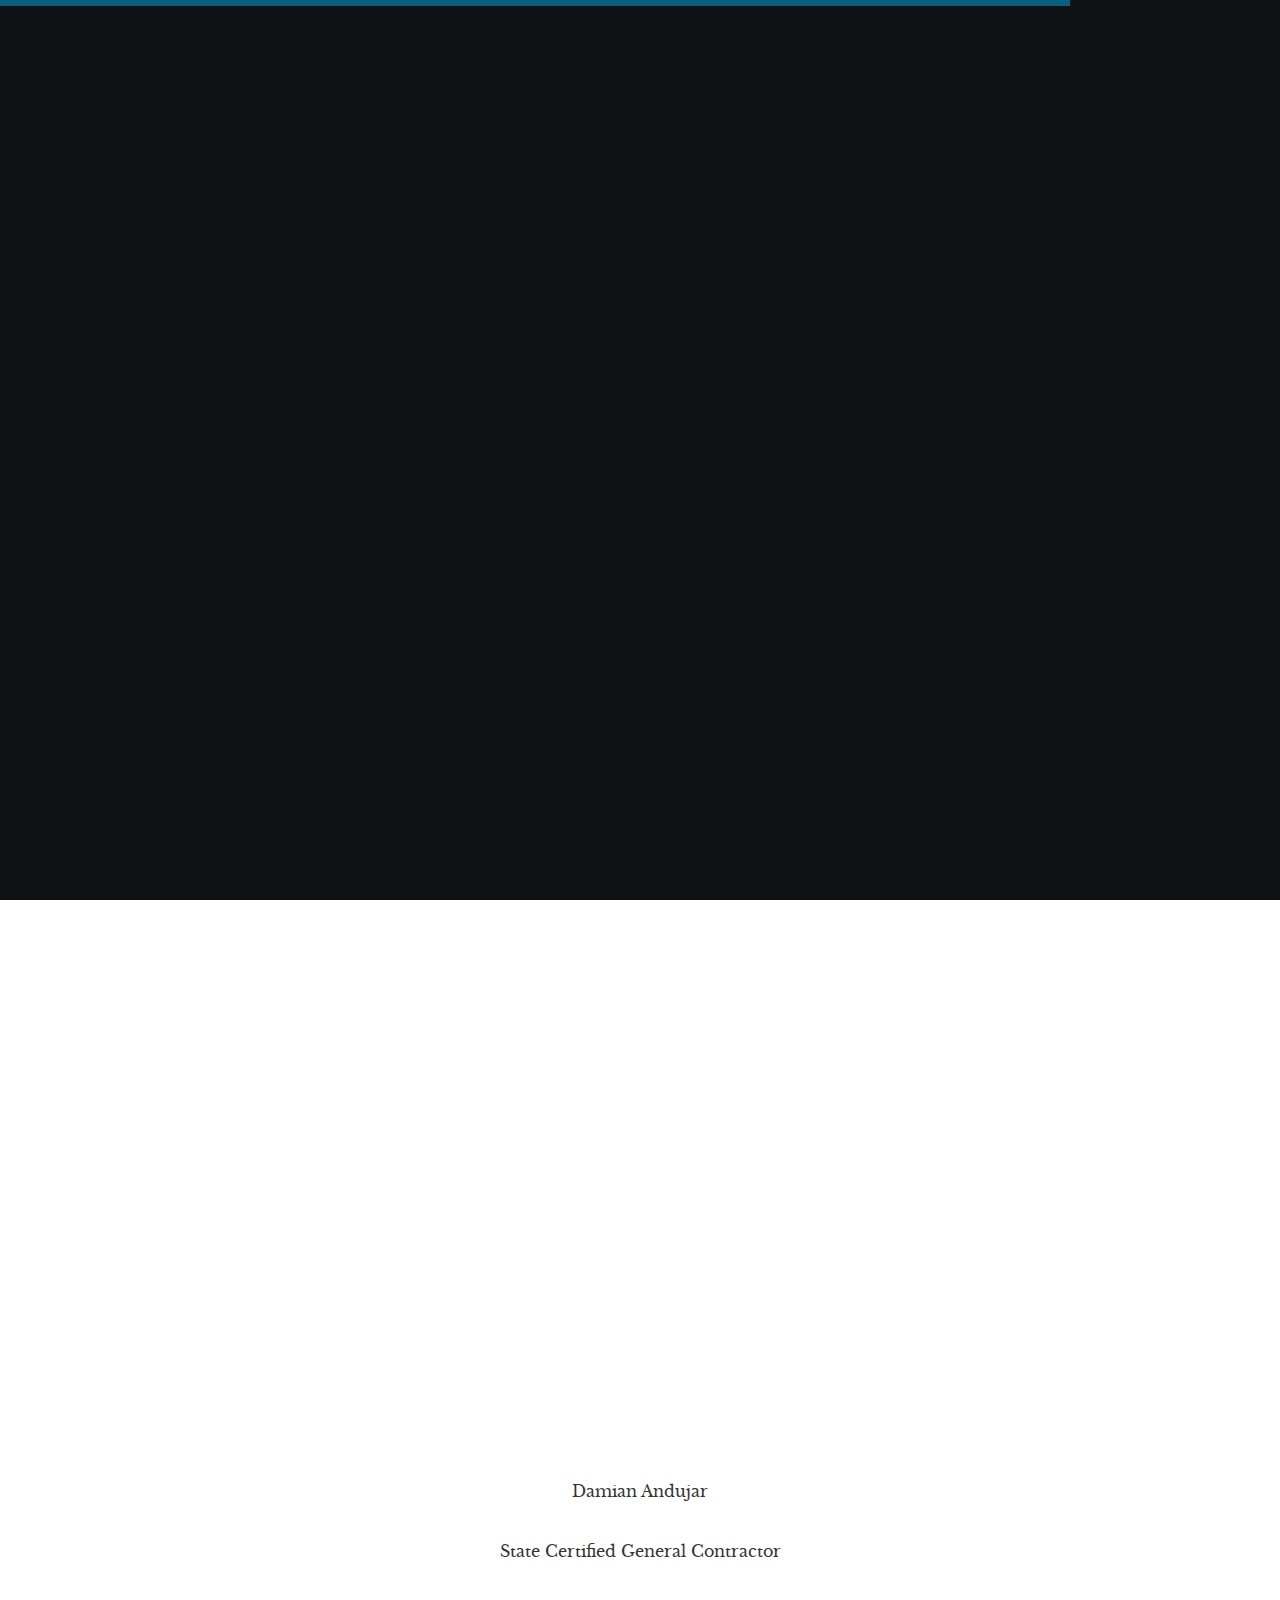
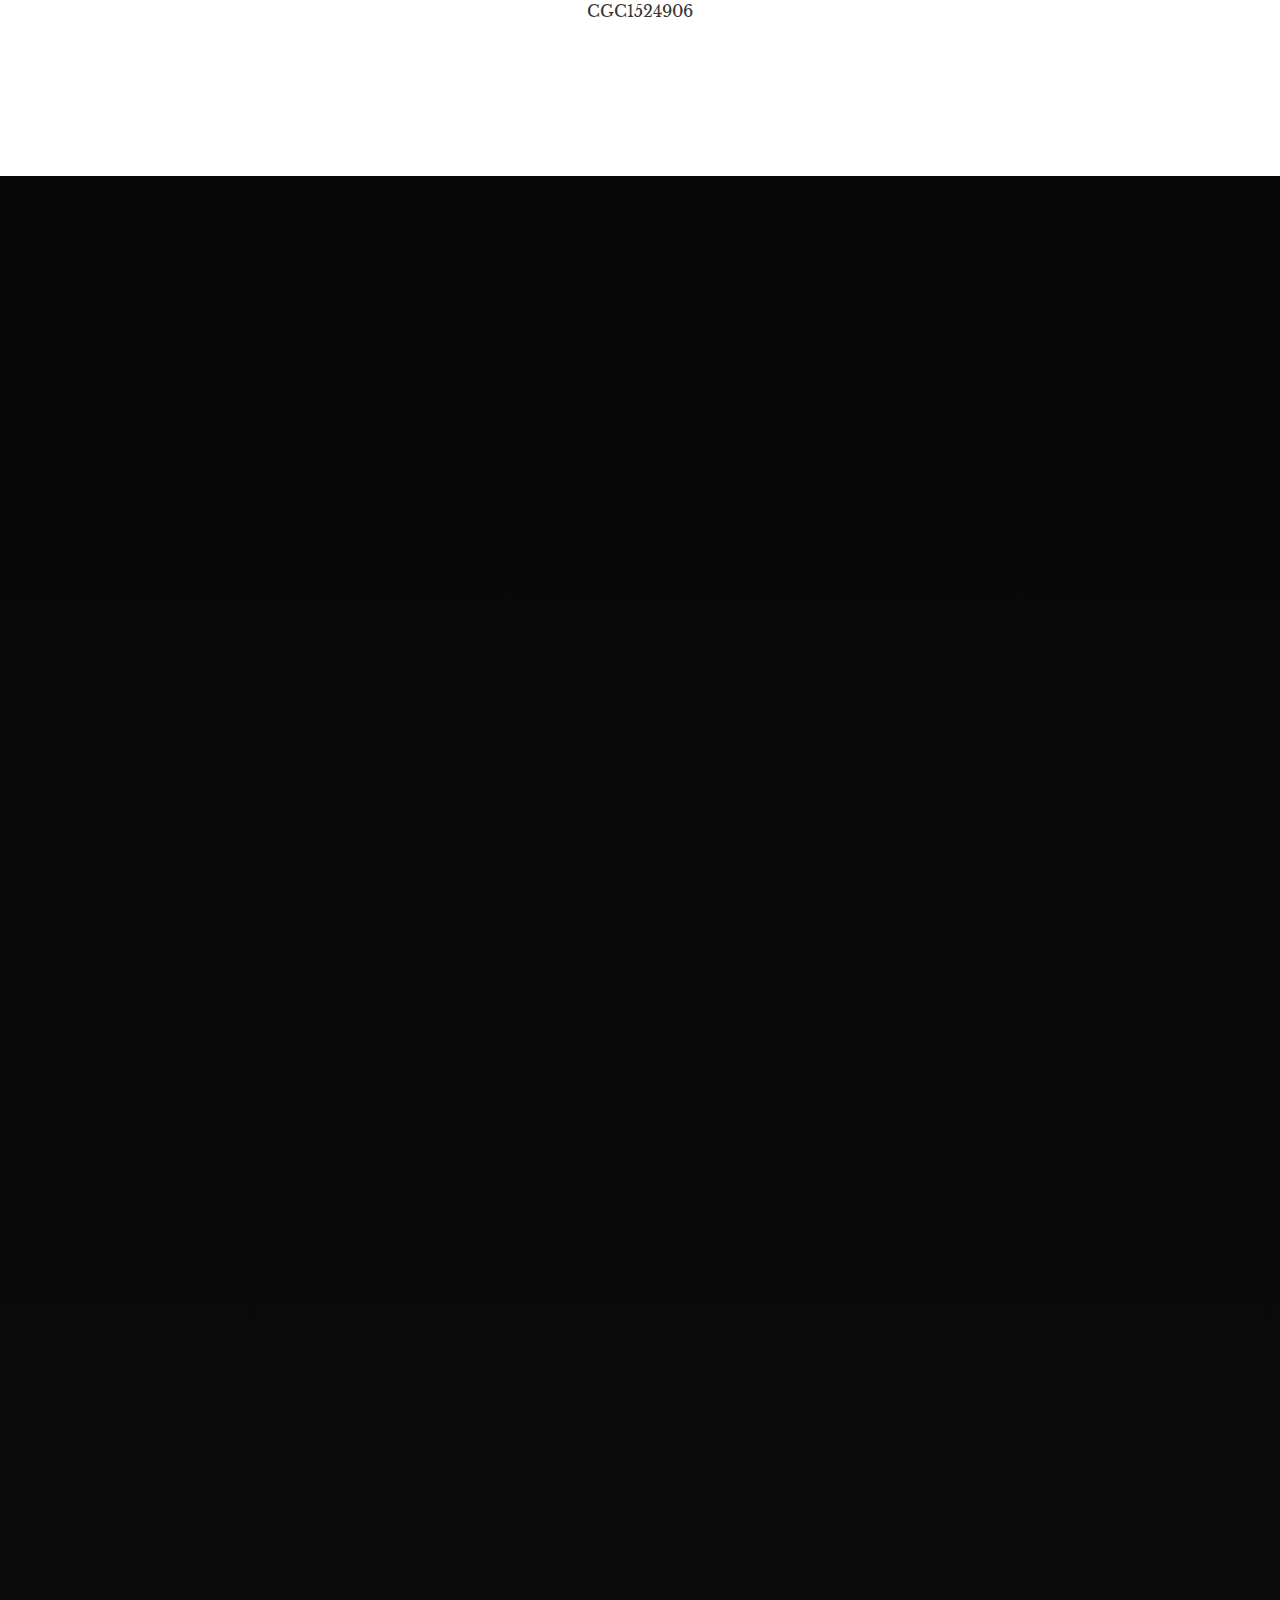
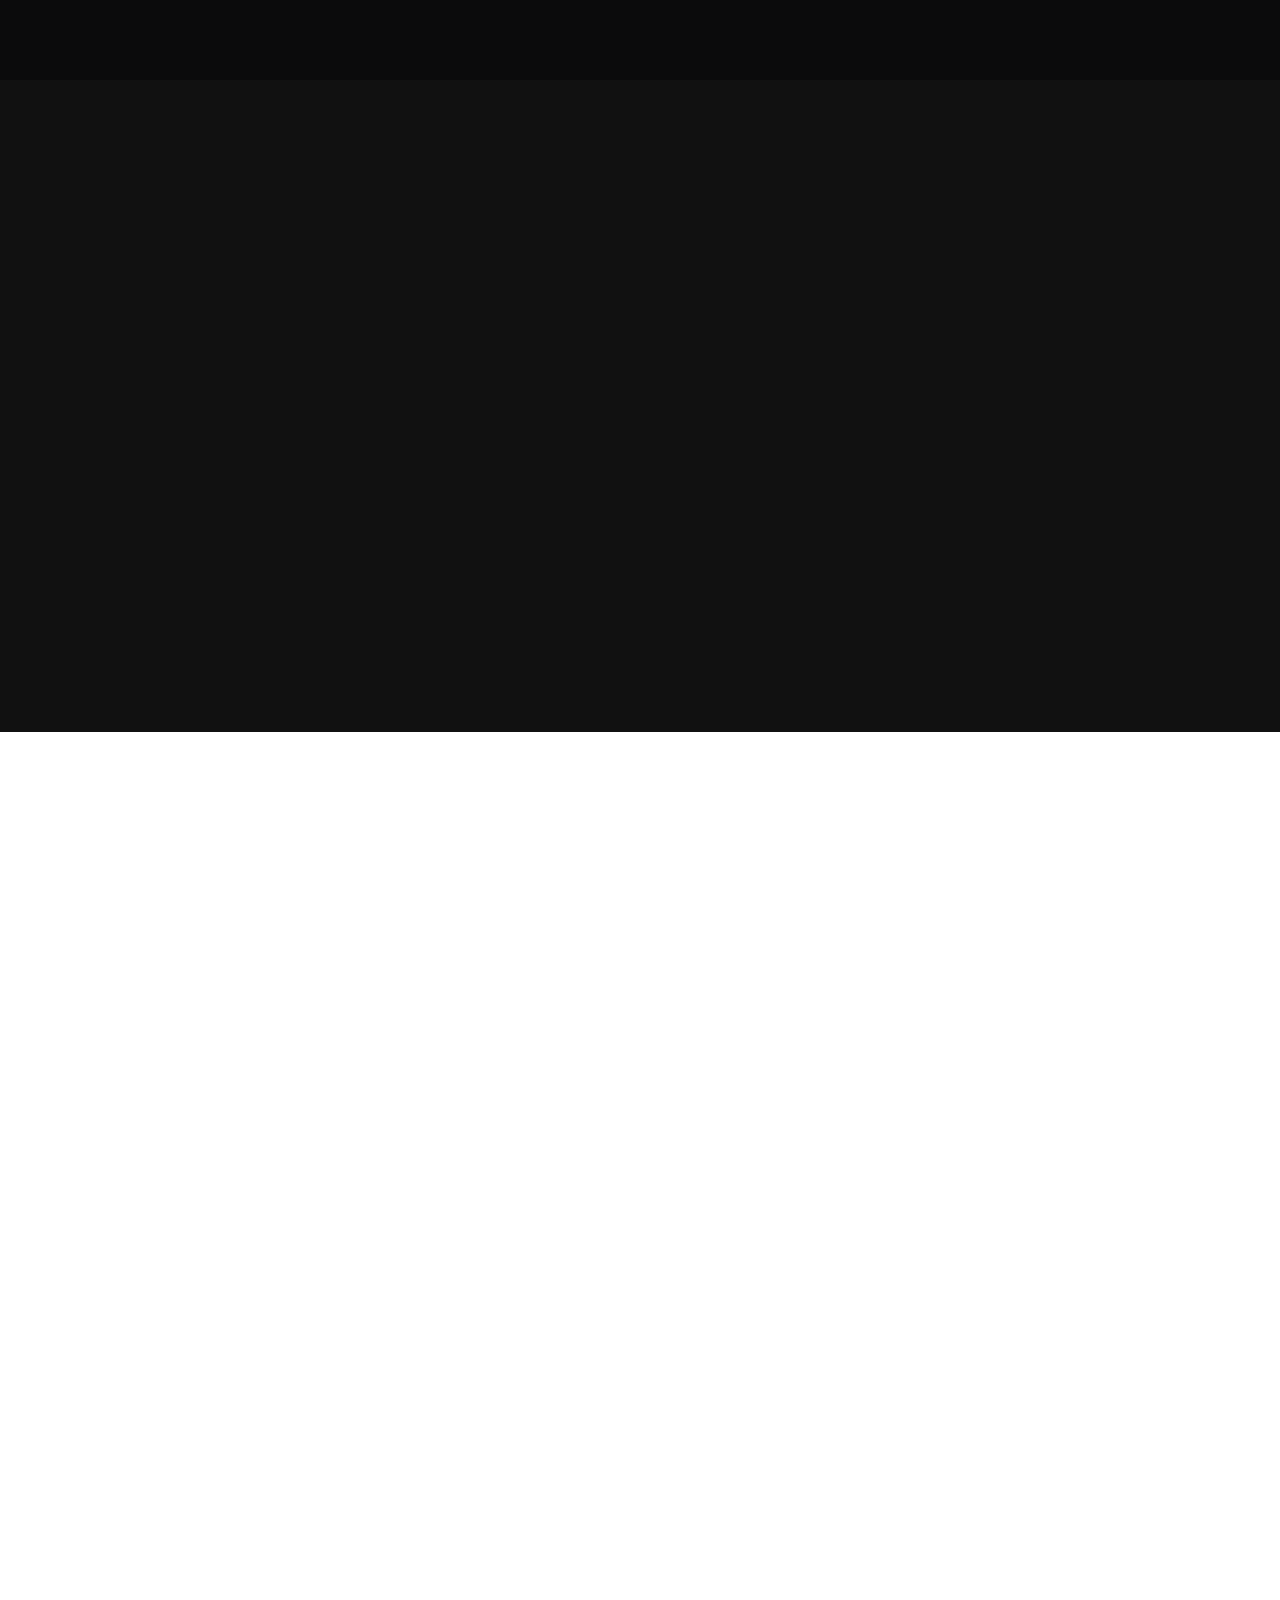
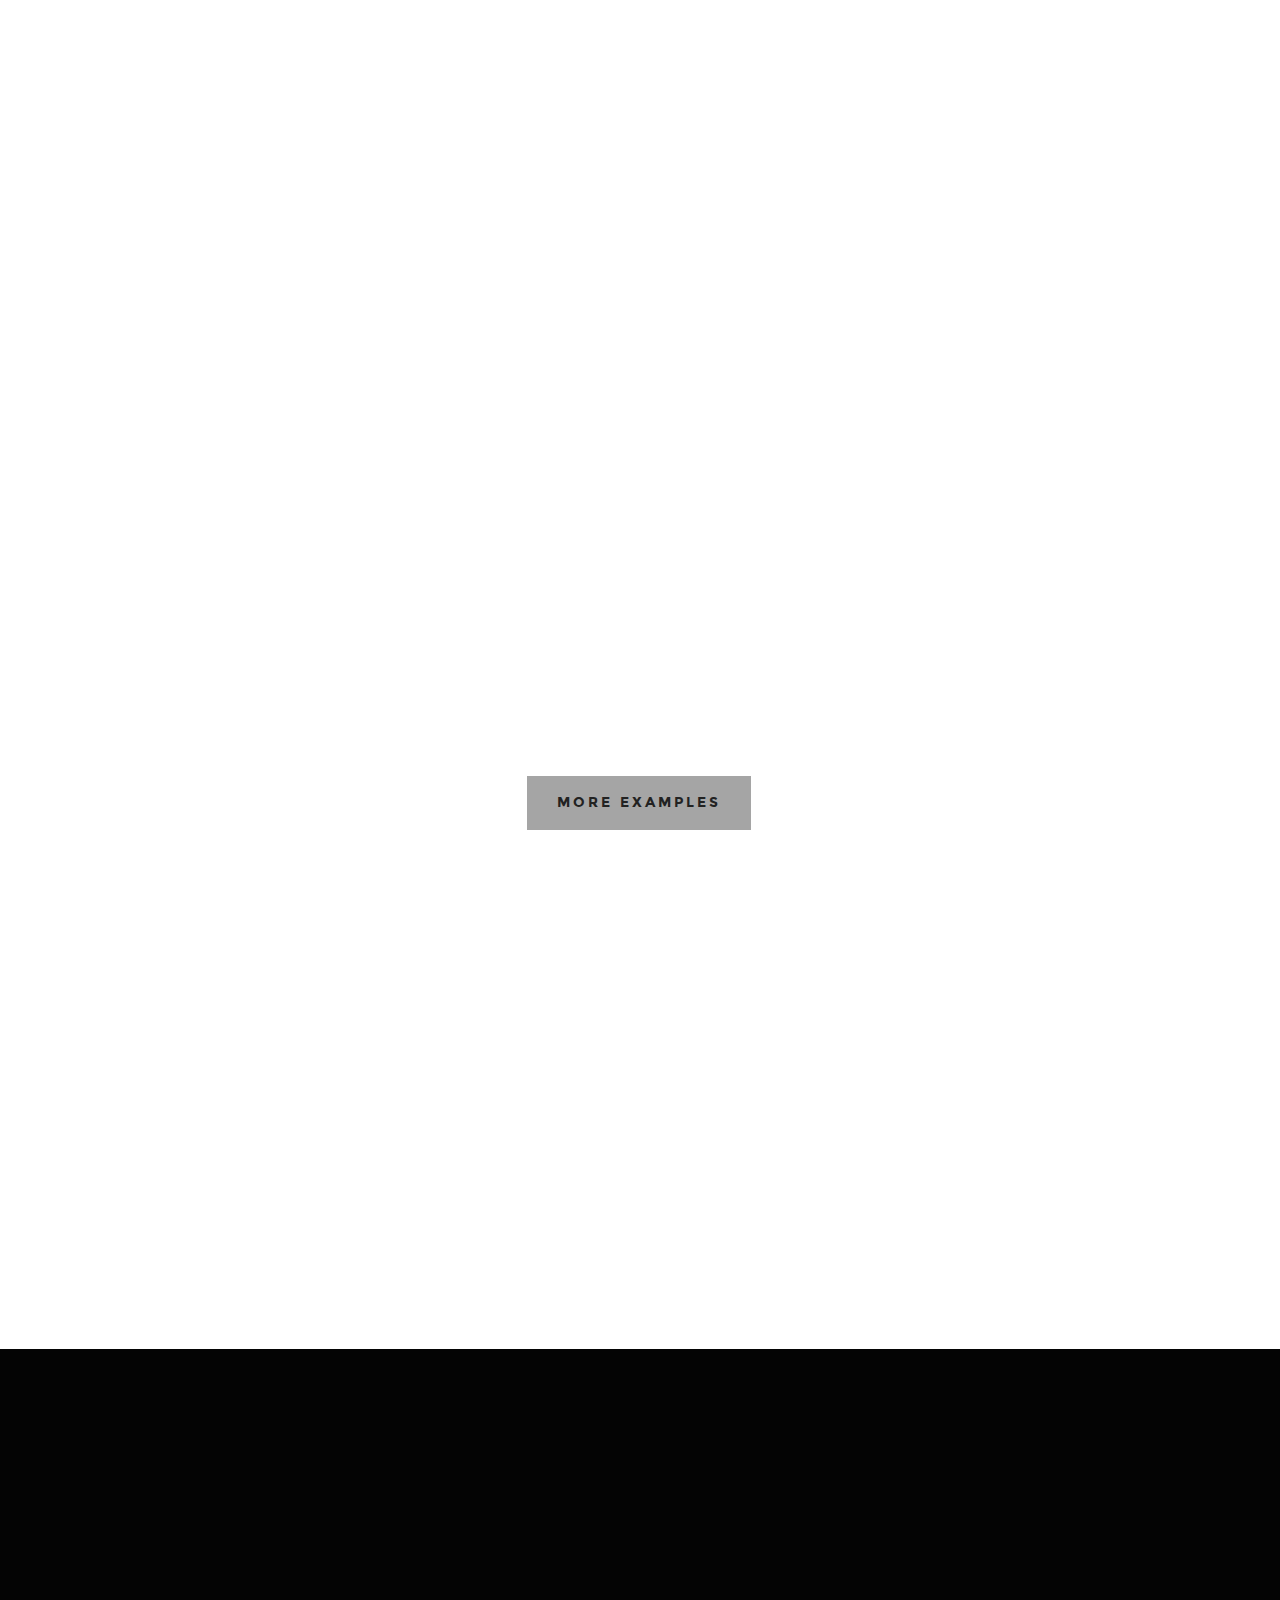
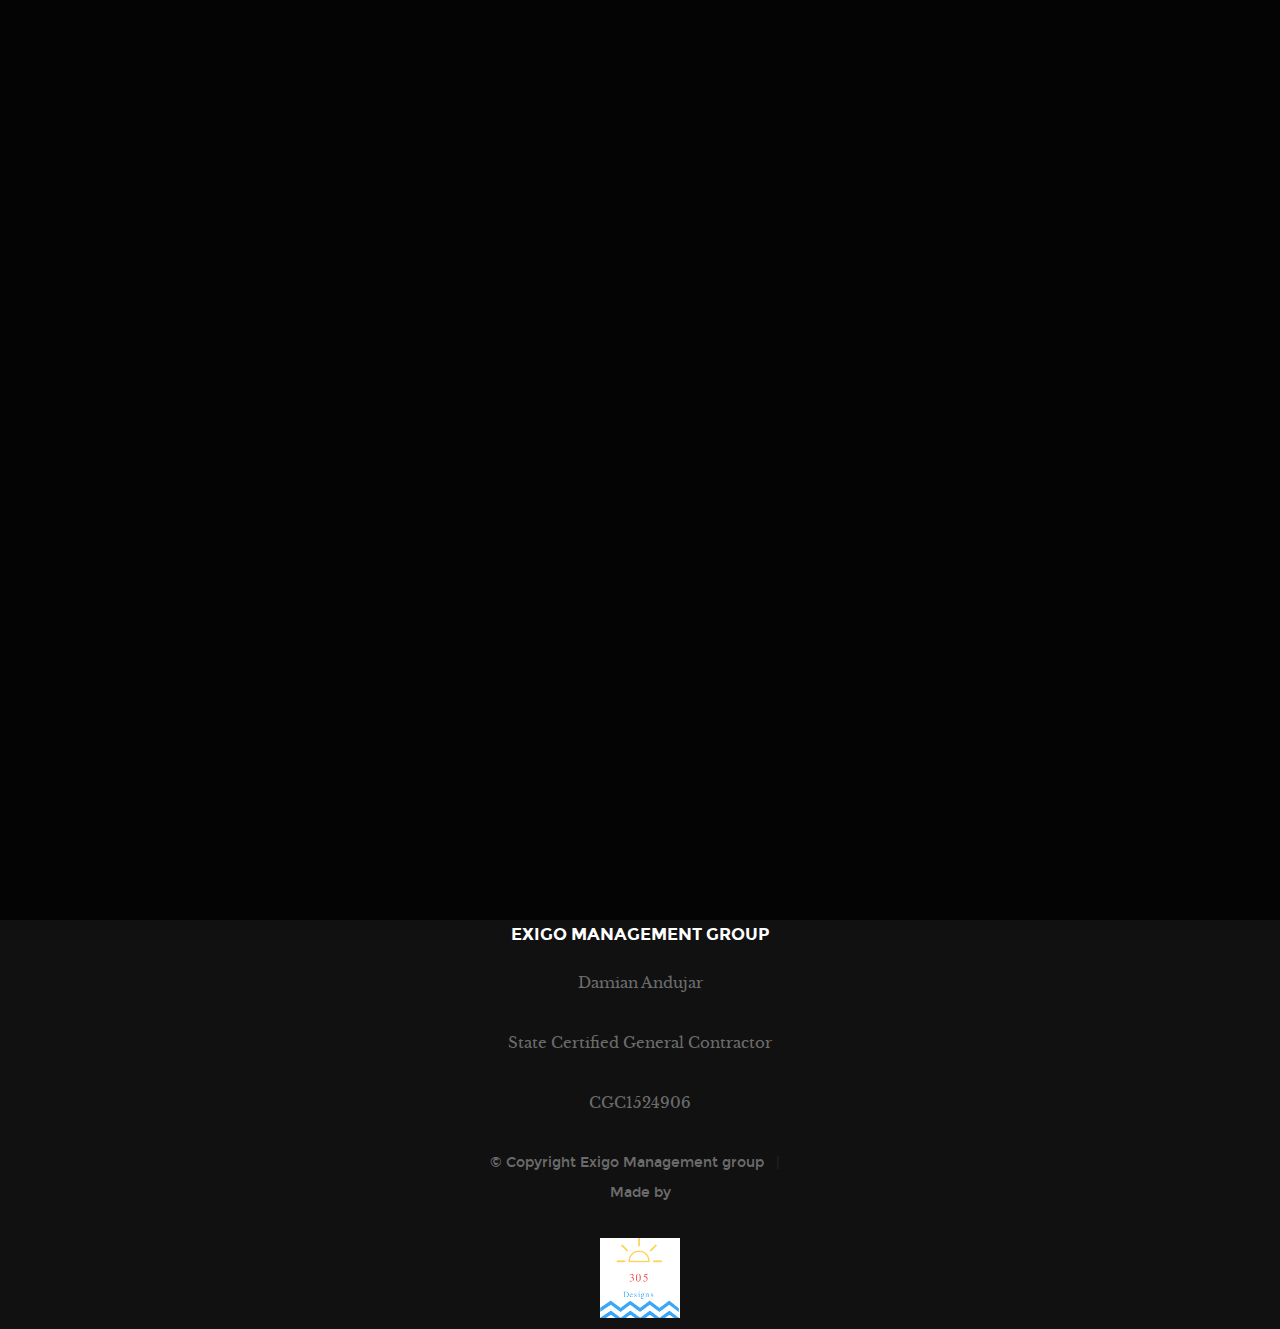
==== commit 498c0fd5: "adding images" ====
--- a/index.html
+++ b/index.html
@@ -112,6 +112,10 @@
 				<div class="intro">
 					<h3 class="animate-this">About Us</h3>
 	   			<p class="lead animate-this"><span>Exigo</span> is a family owned construction company determined to make and fix all of your housing needs. We also specialize in code violations.</p>	
+
+	   			<p>Damian Andujar </p>
+				<p>State Certified General Contractor</p>
+					<p>CGC1524906 </p>
 				</div>   
 
    		</div> <!-- end col-full  -->
@@ -464,7 +468,7 @@
    			<h5>Send Us A Message</h5>
 
             <!-- form -->
-           <form action="https://formspree.io/lucasalvarado23@gmail.com"
+           <form action="https://formspree.io/Damian@exigogrp.com"
       method="POST">   			
 
                <div class="form-field">
@@ -549,7 +553,13 @@
 
 	            <h4 id="foot" ">EXIGO MANAGEMENT GROUP</h4>
 
-	            <p>family owned construction company determined to make and fix all of your housing needs. We also specialize in code violations.</p>	            
+	            <p style="text-align: center;">Damian Andujar
+	             </p>
+					<p style="text-align: center;">
+				State Certified General Contractor
+			</p>
+				<p style="text-align: center;">
+				CGC1524906 </p>	            
 
 		      </div> <!-- end footer-about --> 
 
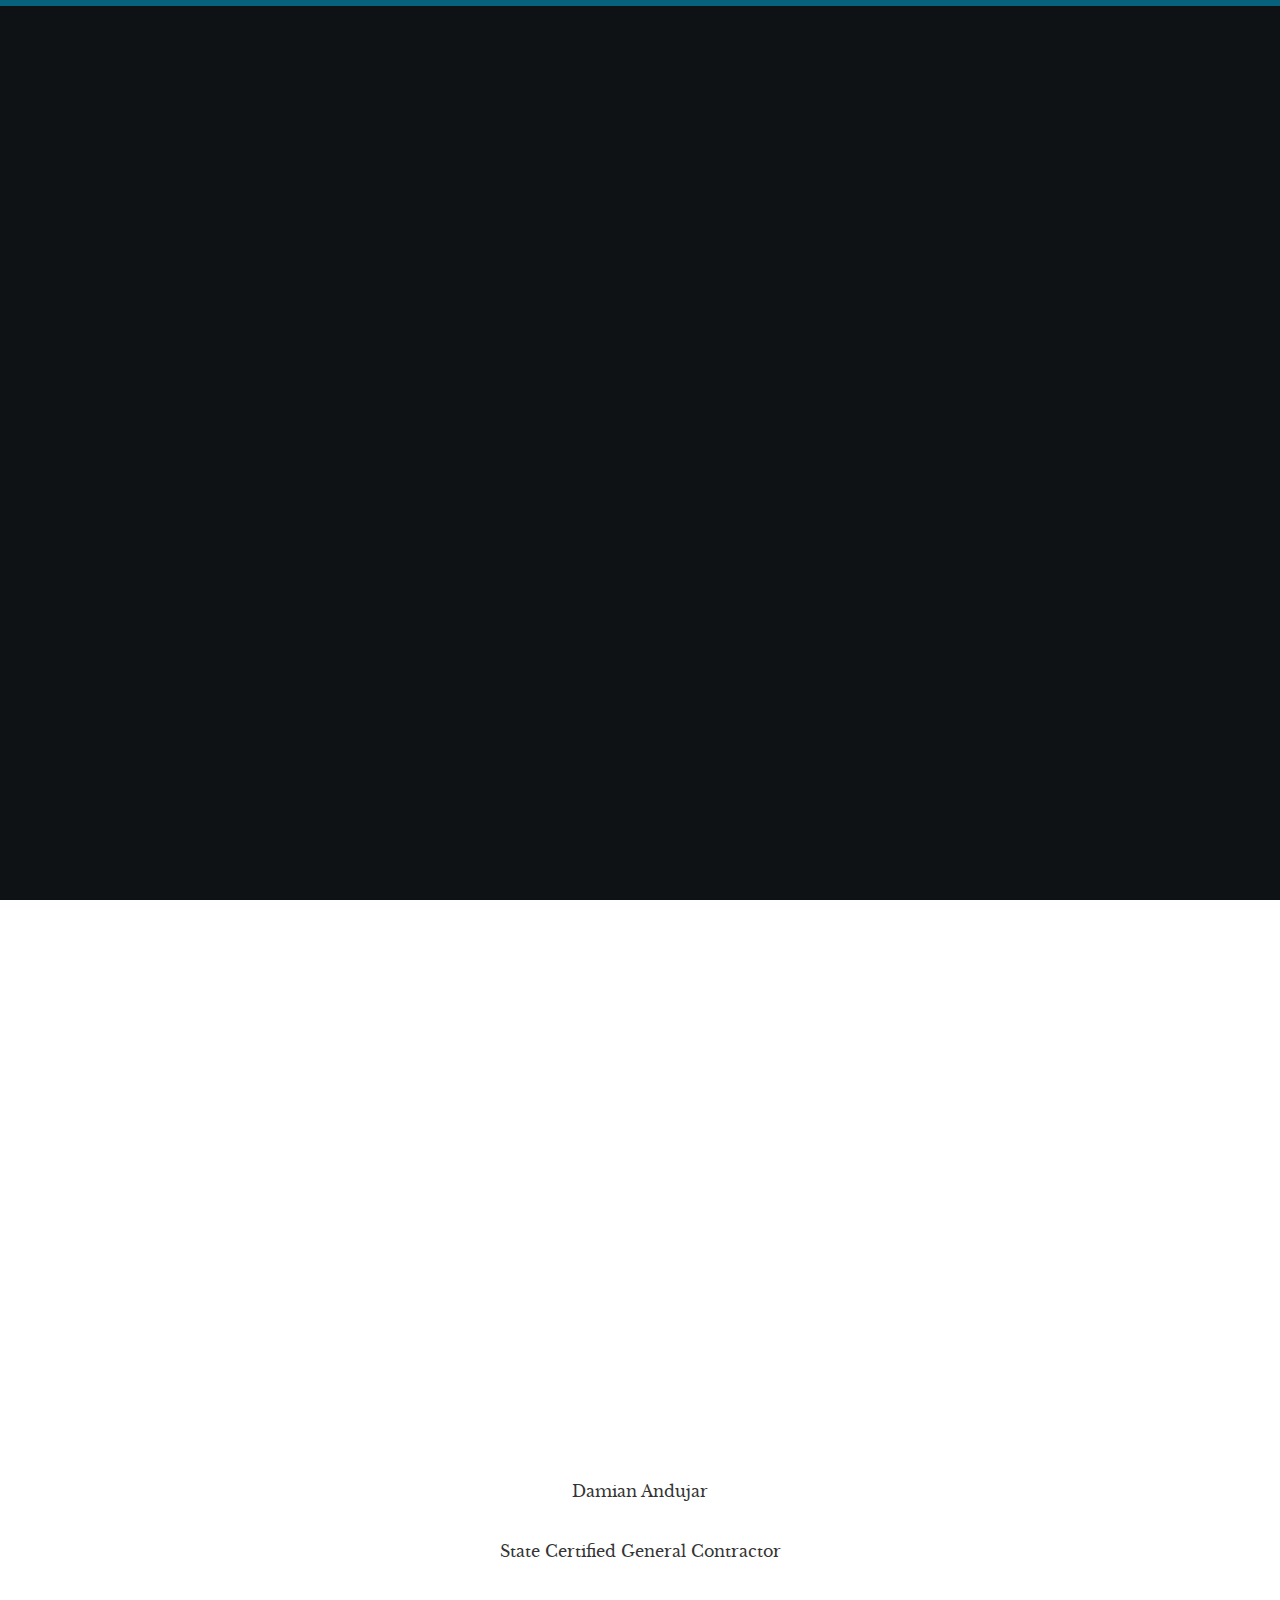
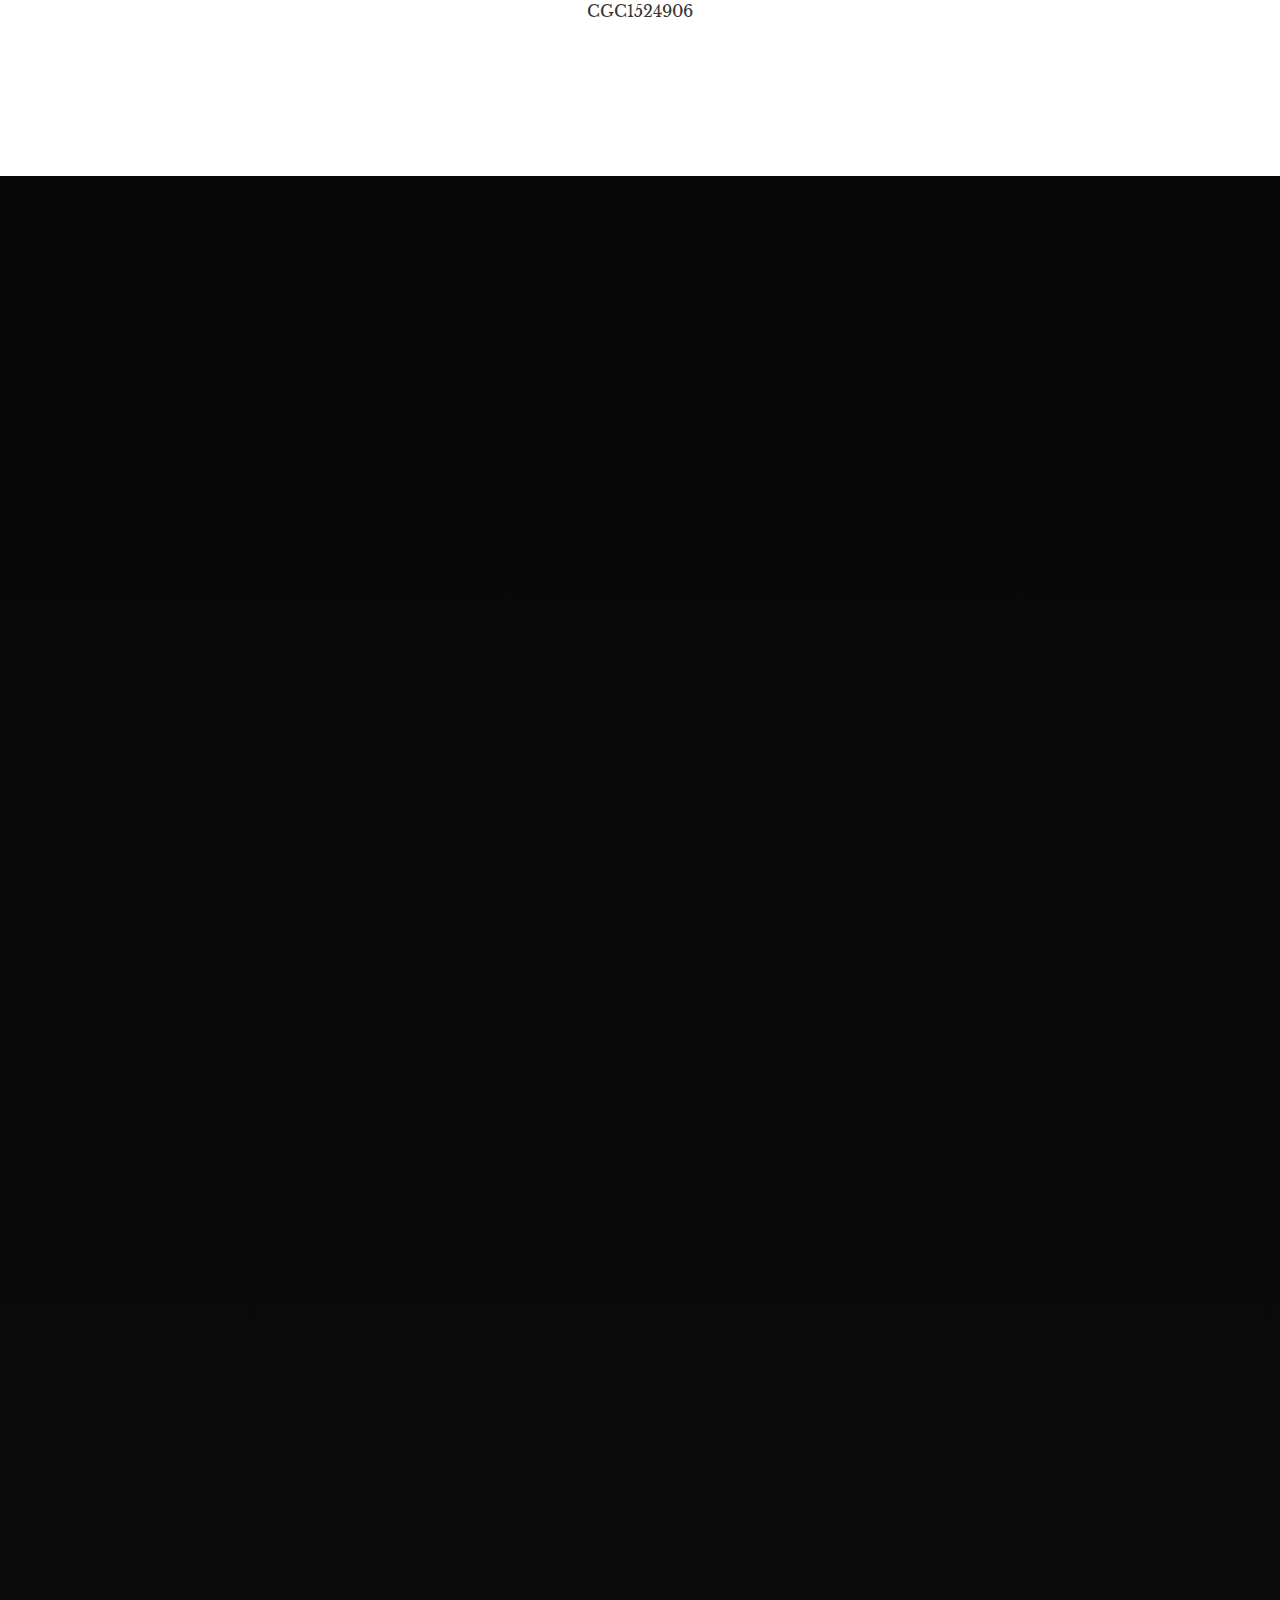
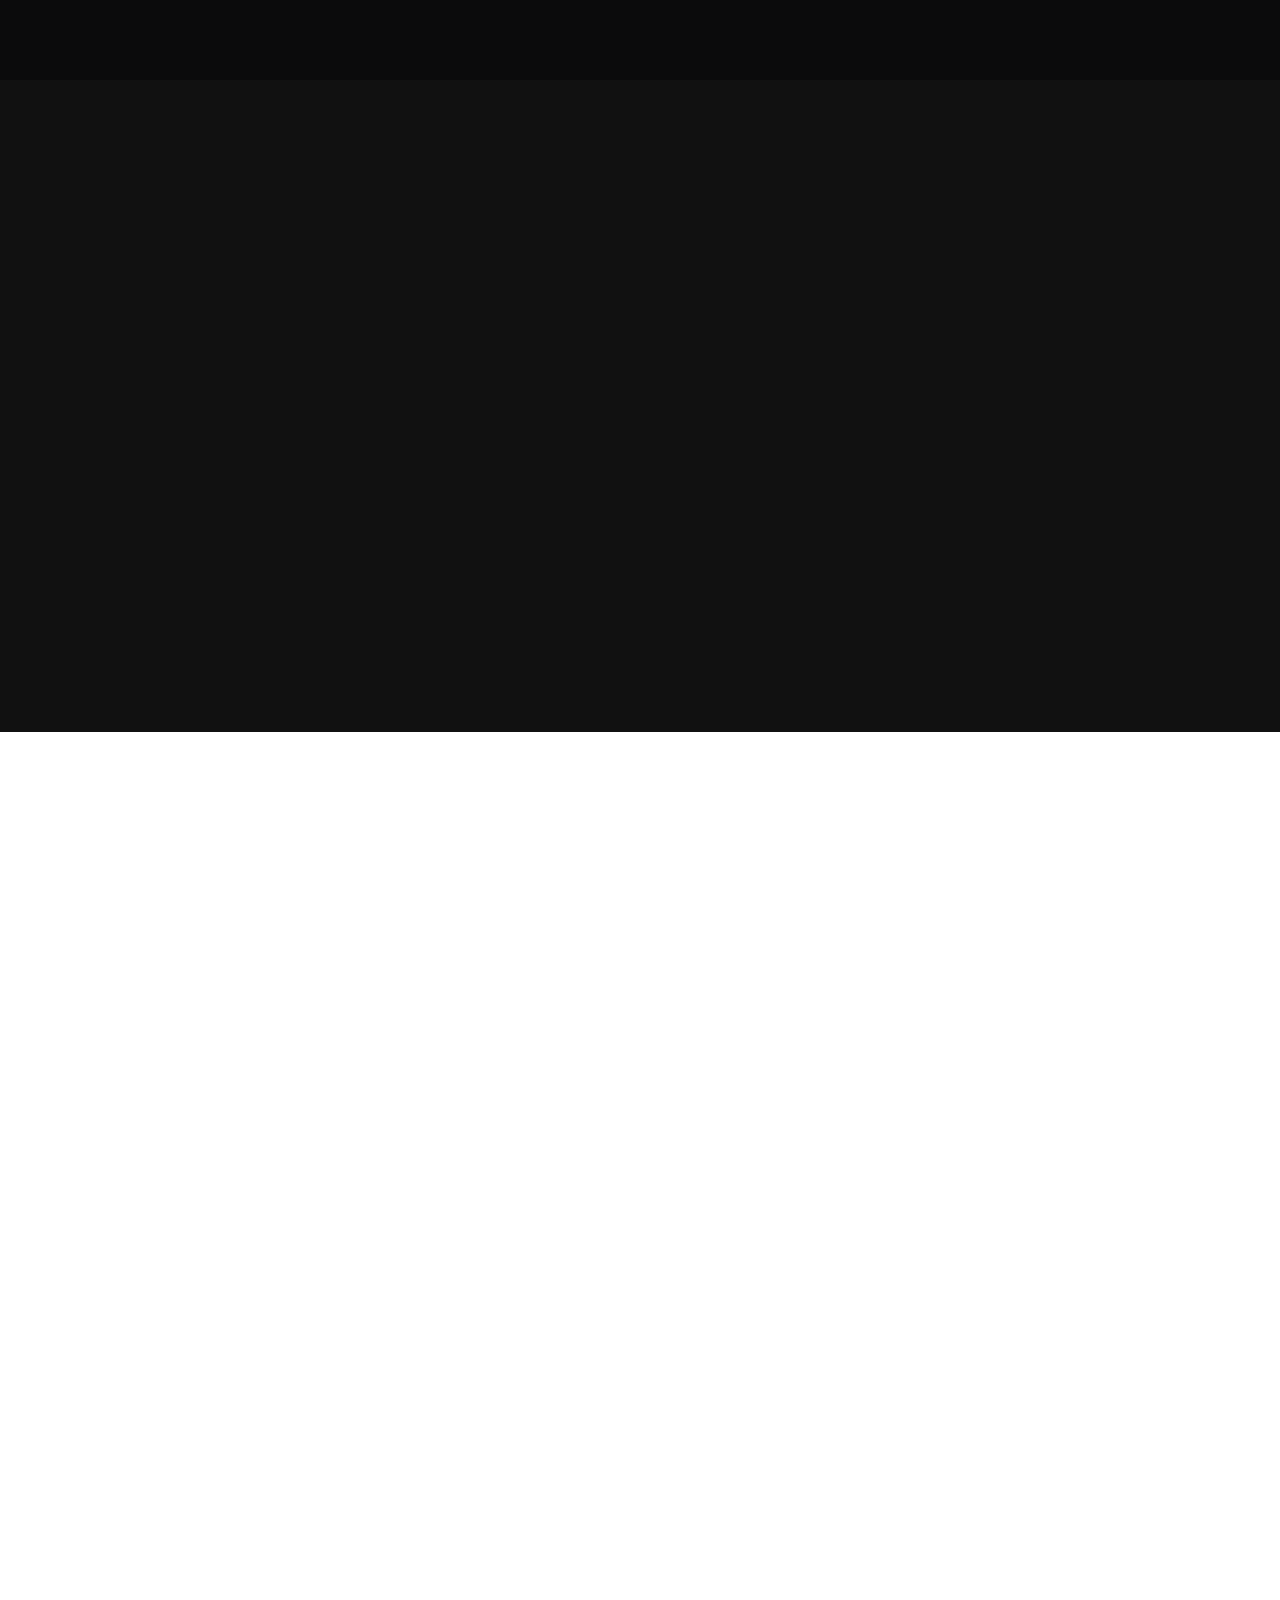
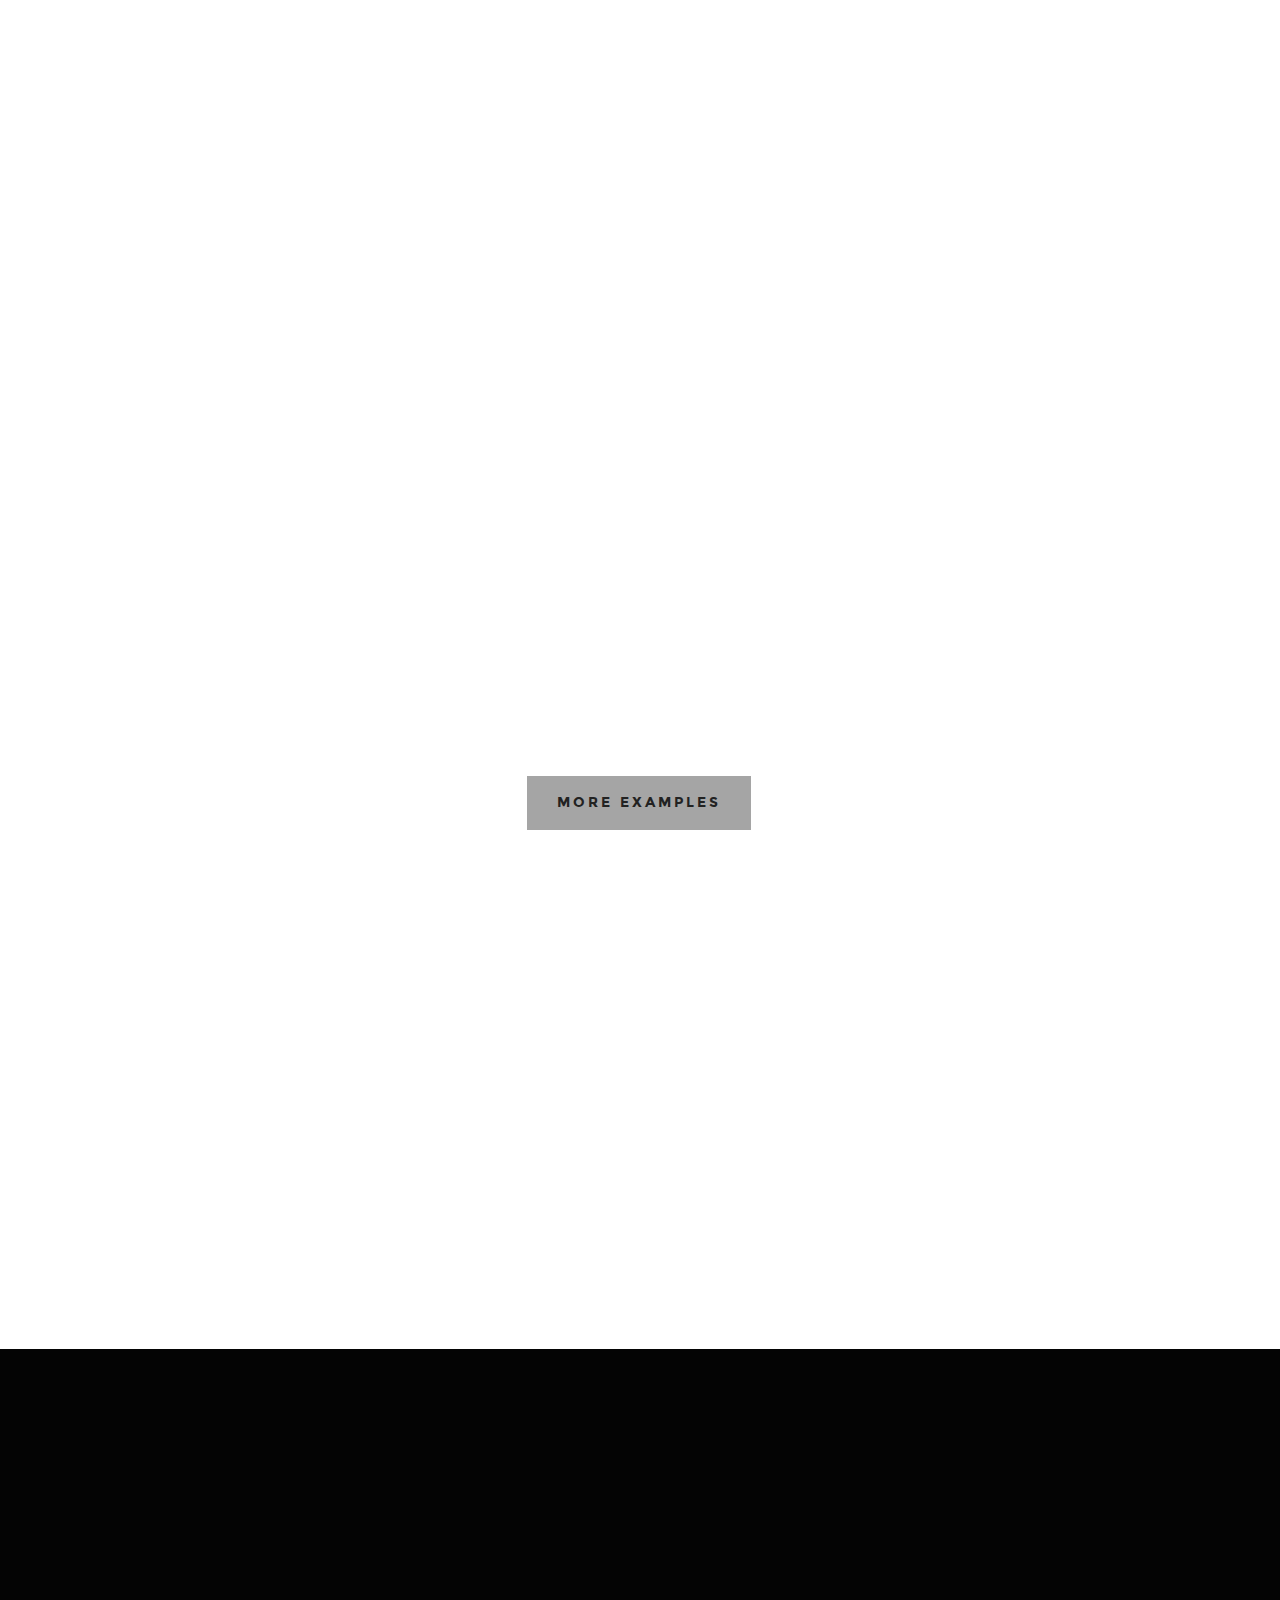
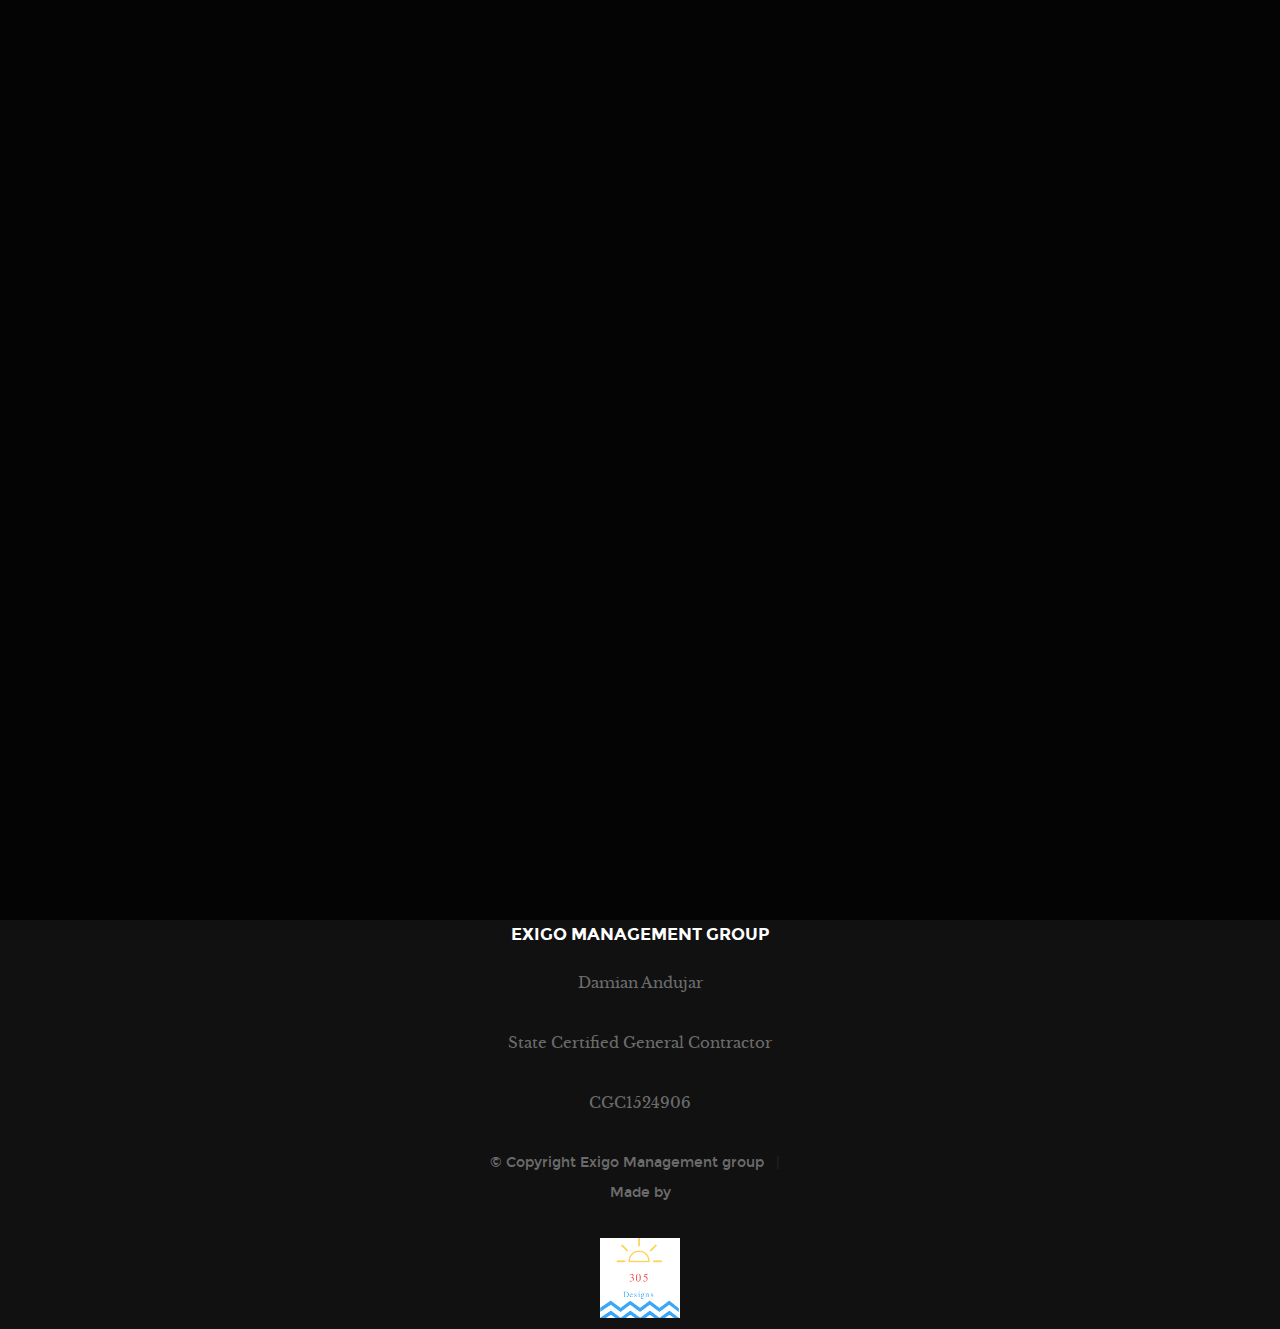
==== commit 572f2263: "changing logo" ====
--- a/index.html
+++ b/index.html
@@ -21,7 +21,7 @@
    <link rel="stylesheet" href="css/vendor.css">  
    <link rel="stylesheet" href="css/main.css">  
    <link rel="stylesheet" href="https://fonts.googleapis.com/icon?family=Material+Icons">
-   <link rel="icon" href="images/exigo.jpg">
+   <link rel="icon" href="images/exigoLogo.jpg">
 
    <!-- script
    ================================================== -->
@@ -52,6 +52,8 @@
 		<nav id="menu-nav-wrap">
 
 			<a href="#0" class="close-button" title="close"><span>Close</span></a>	
+
+			<img src="images/exigoLogo.jpg">
 
 	   	<h3>Exigo Management Group </h3>  
 
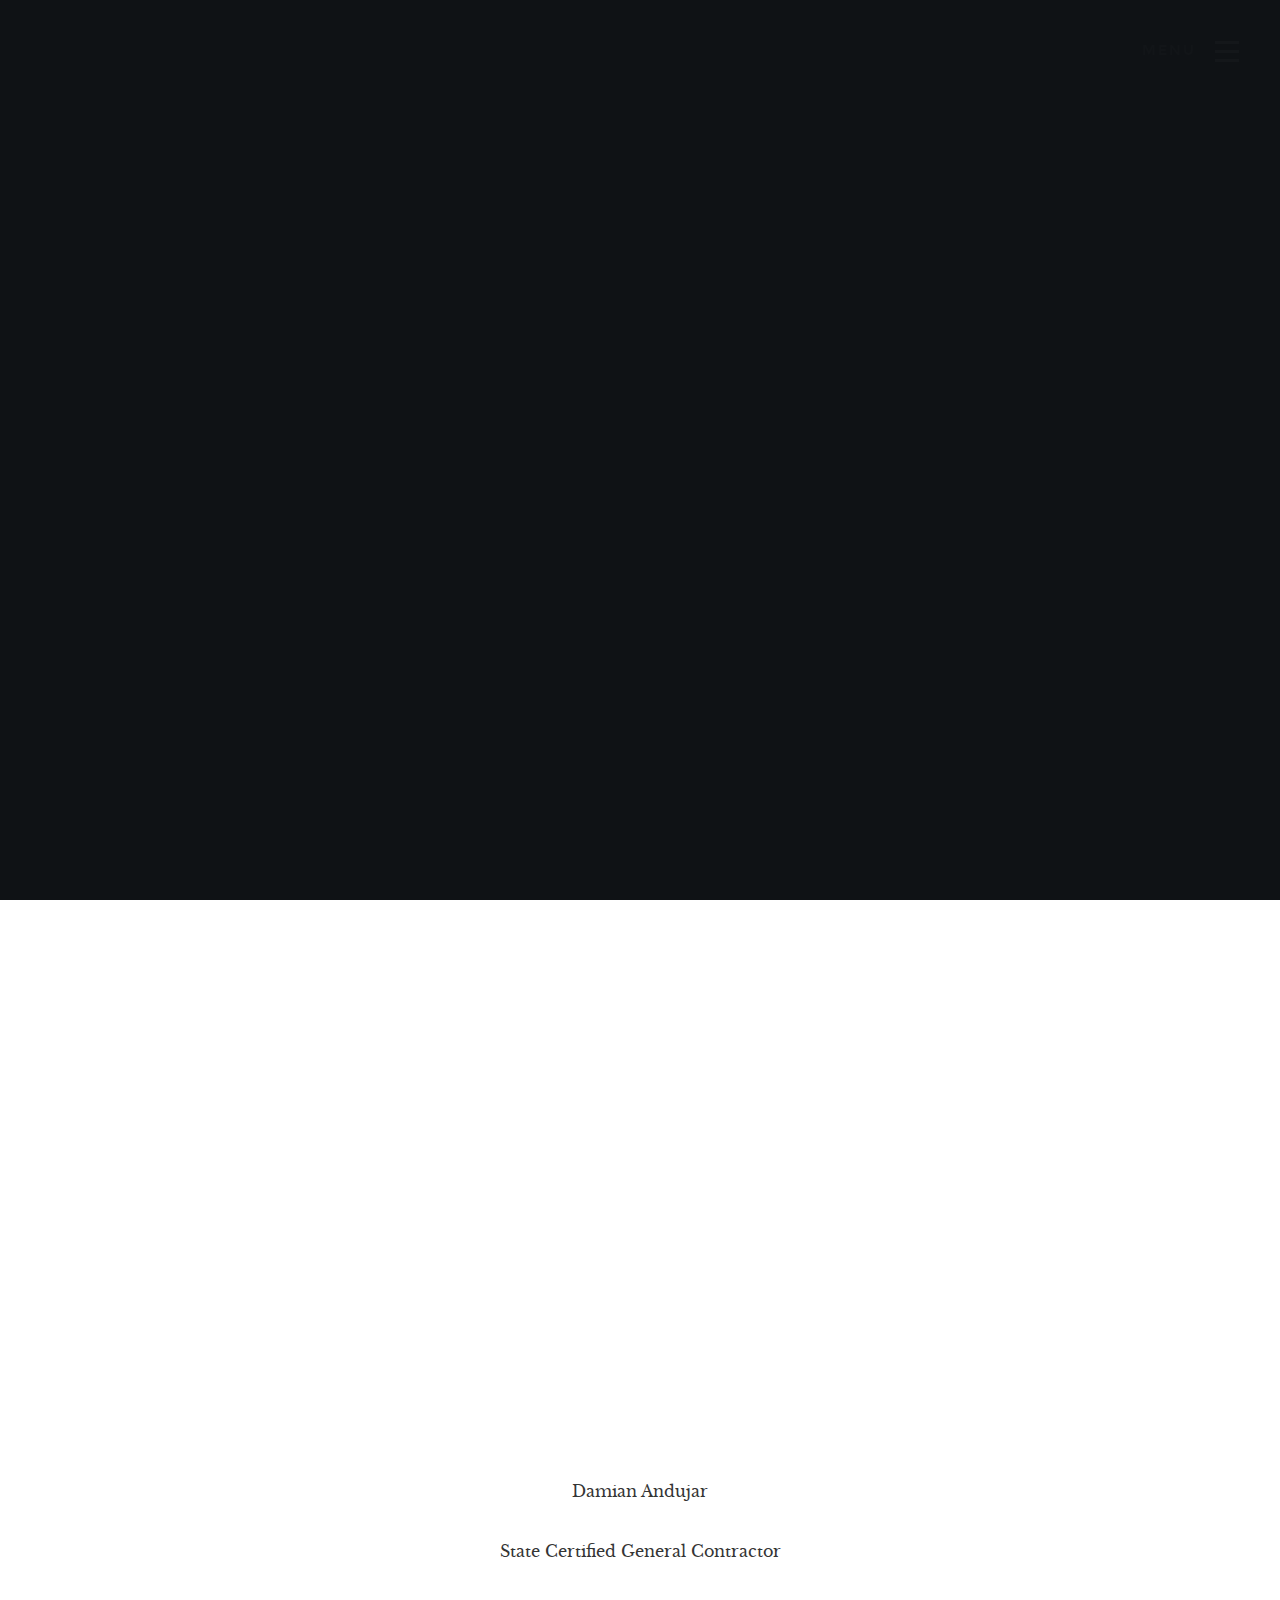
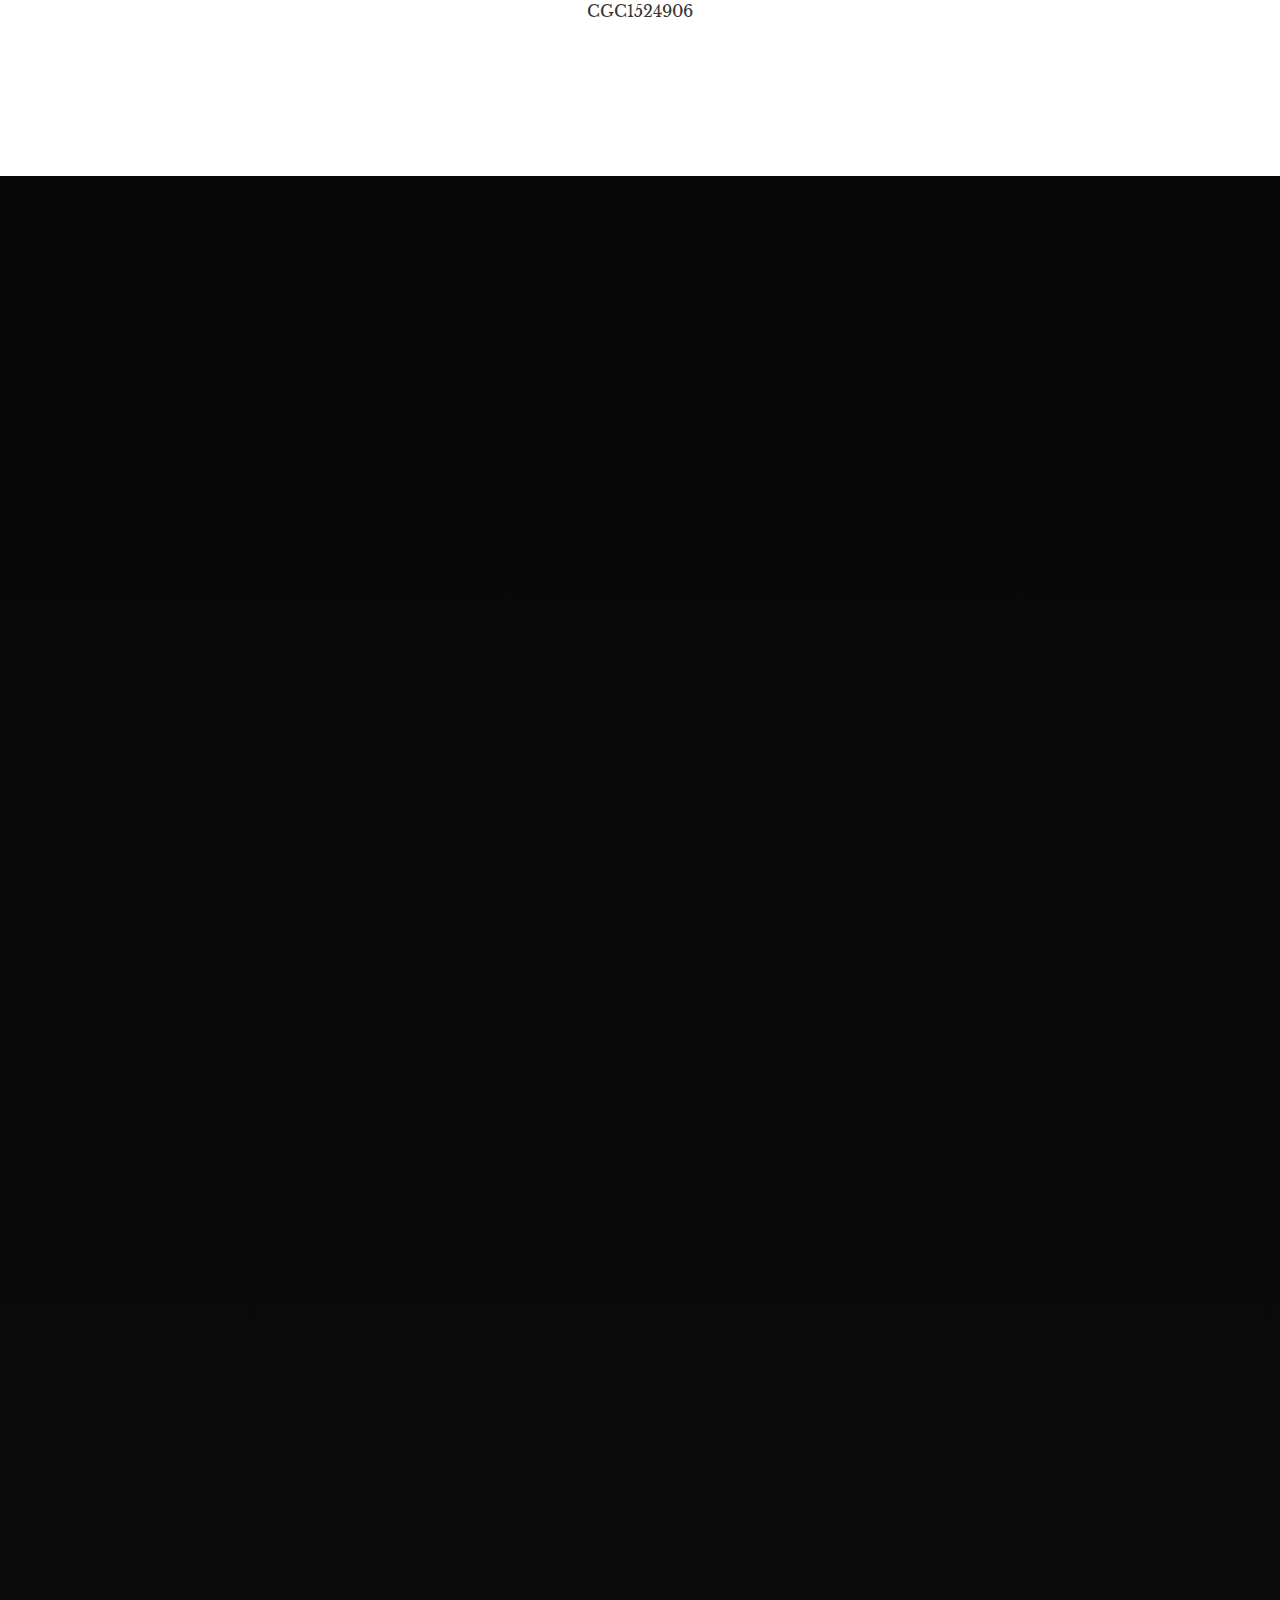
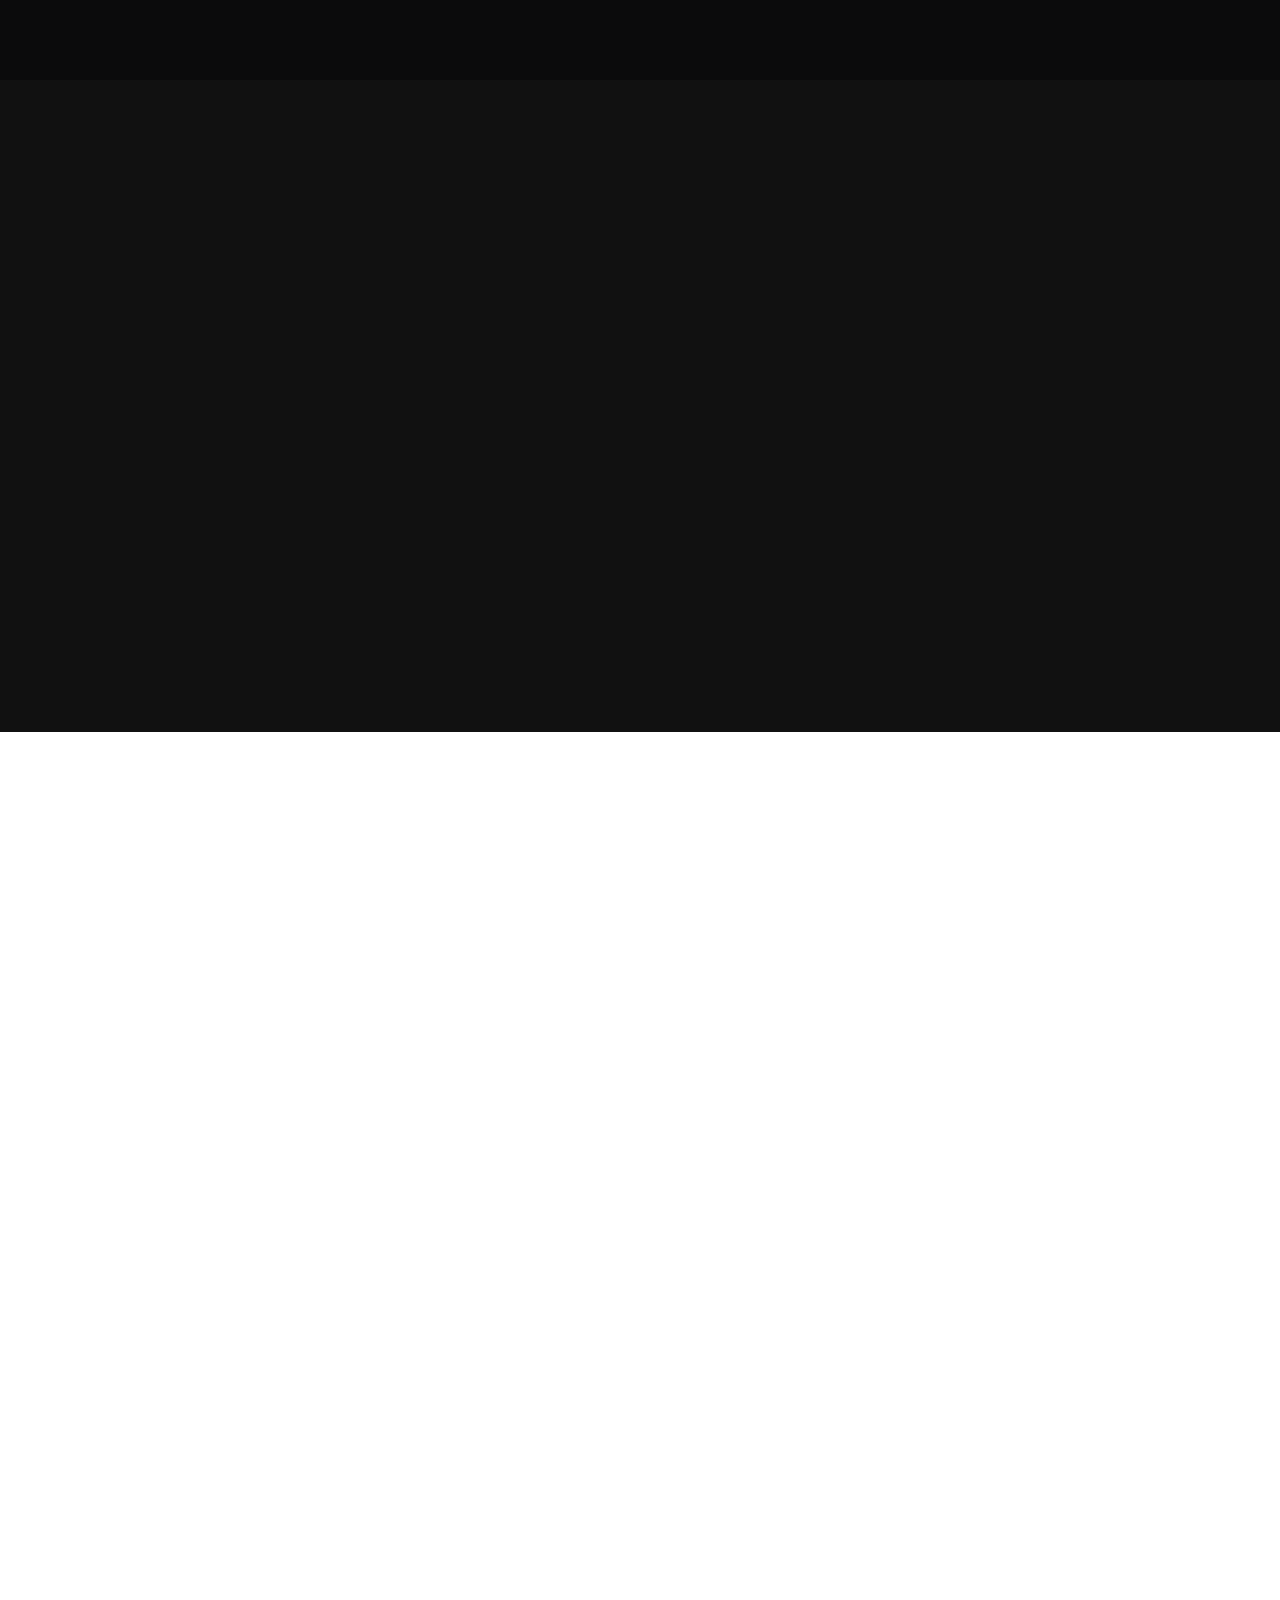
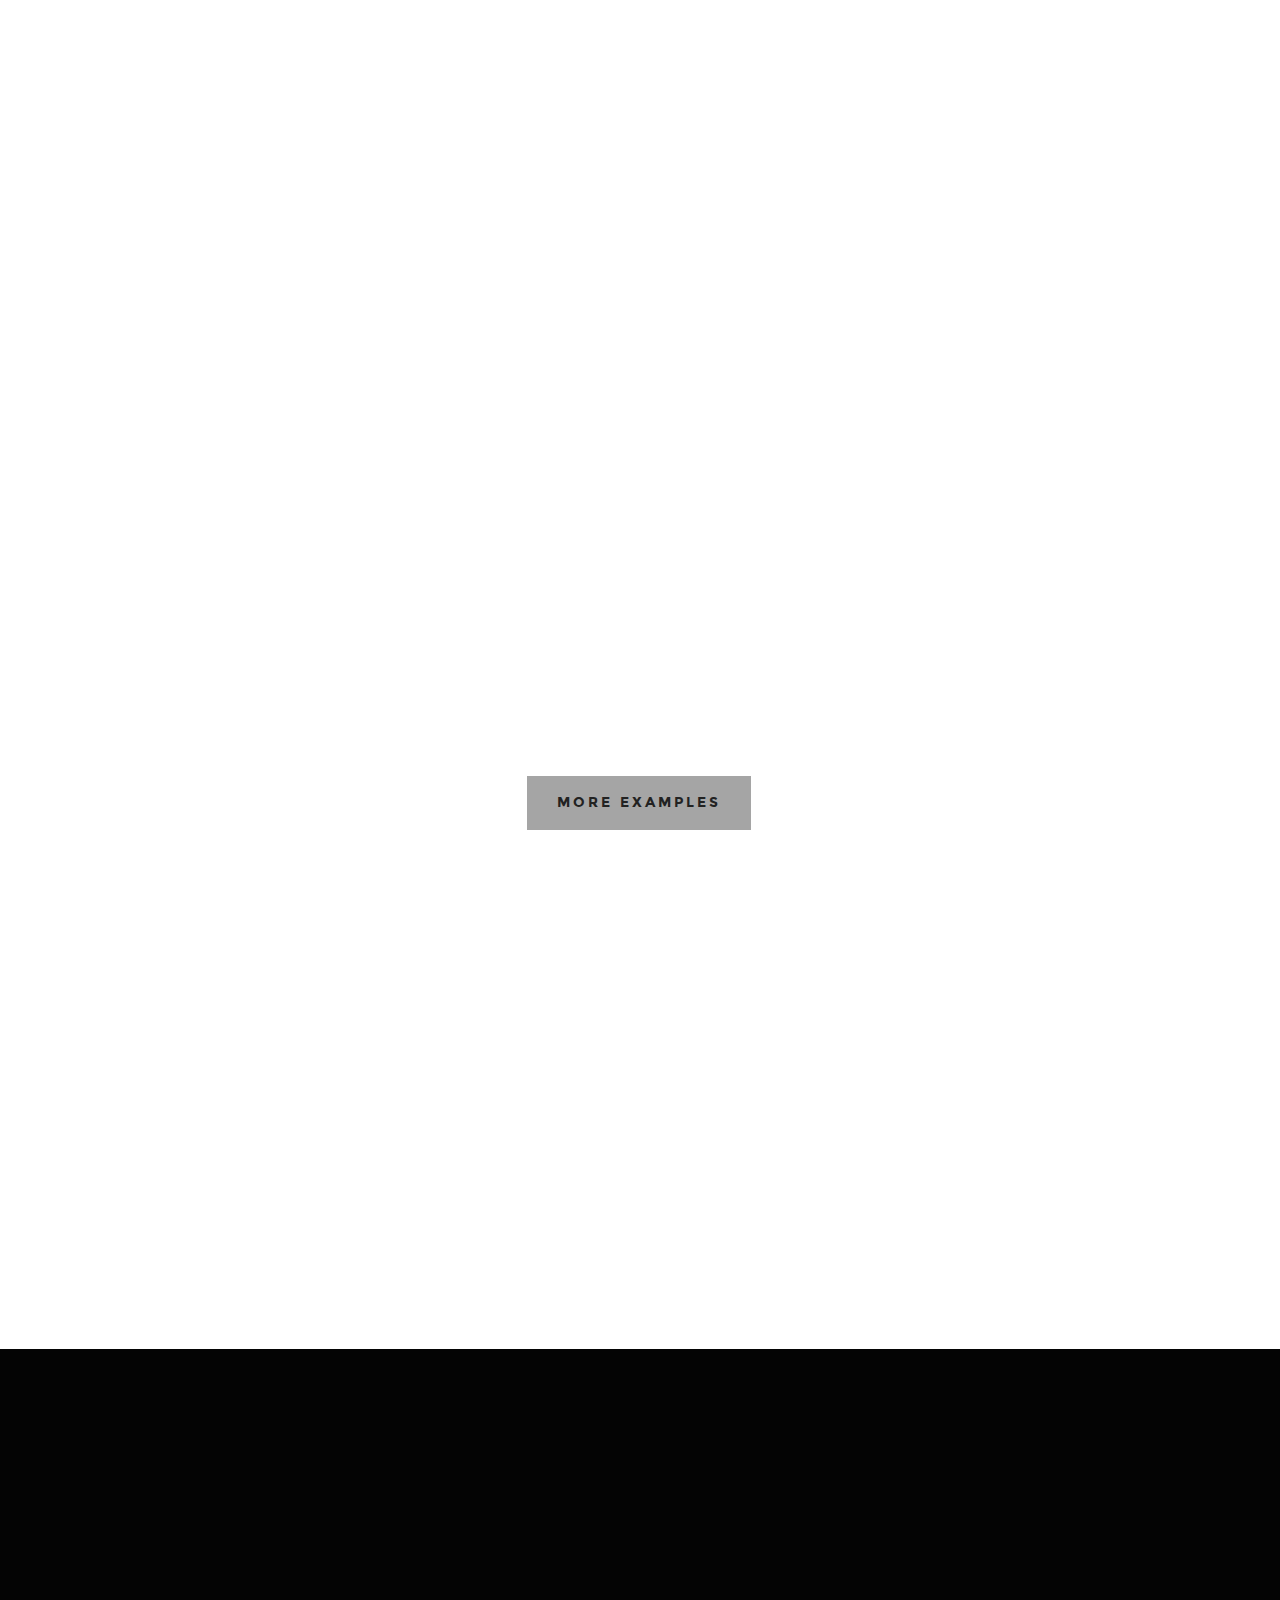
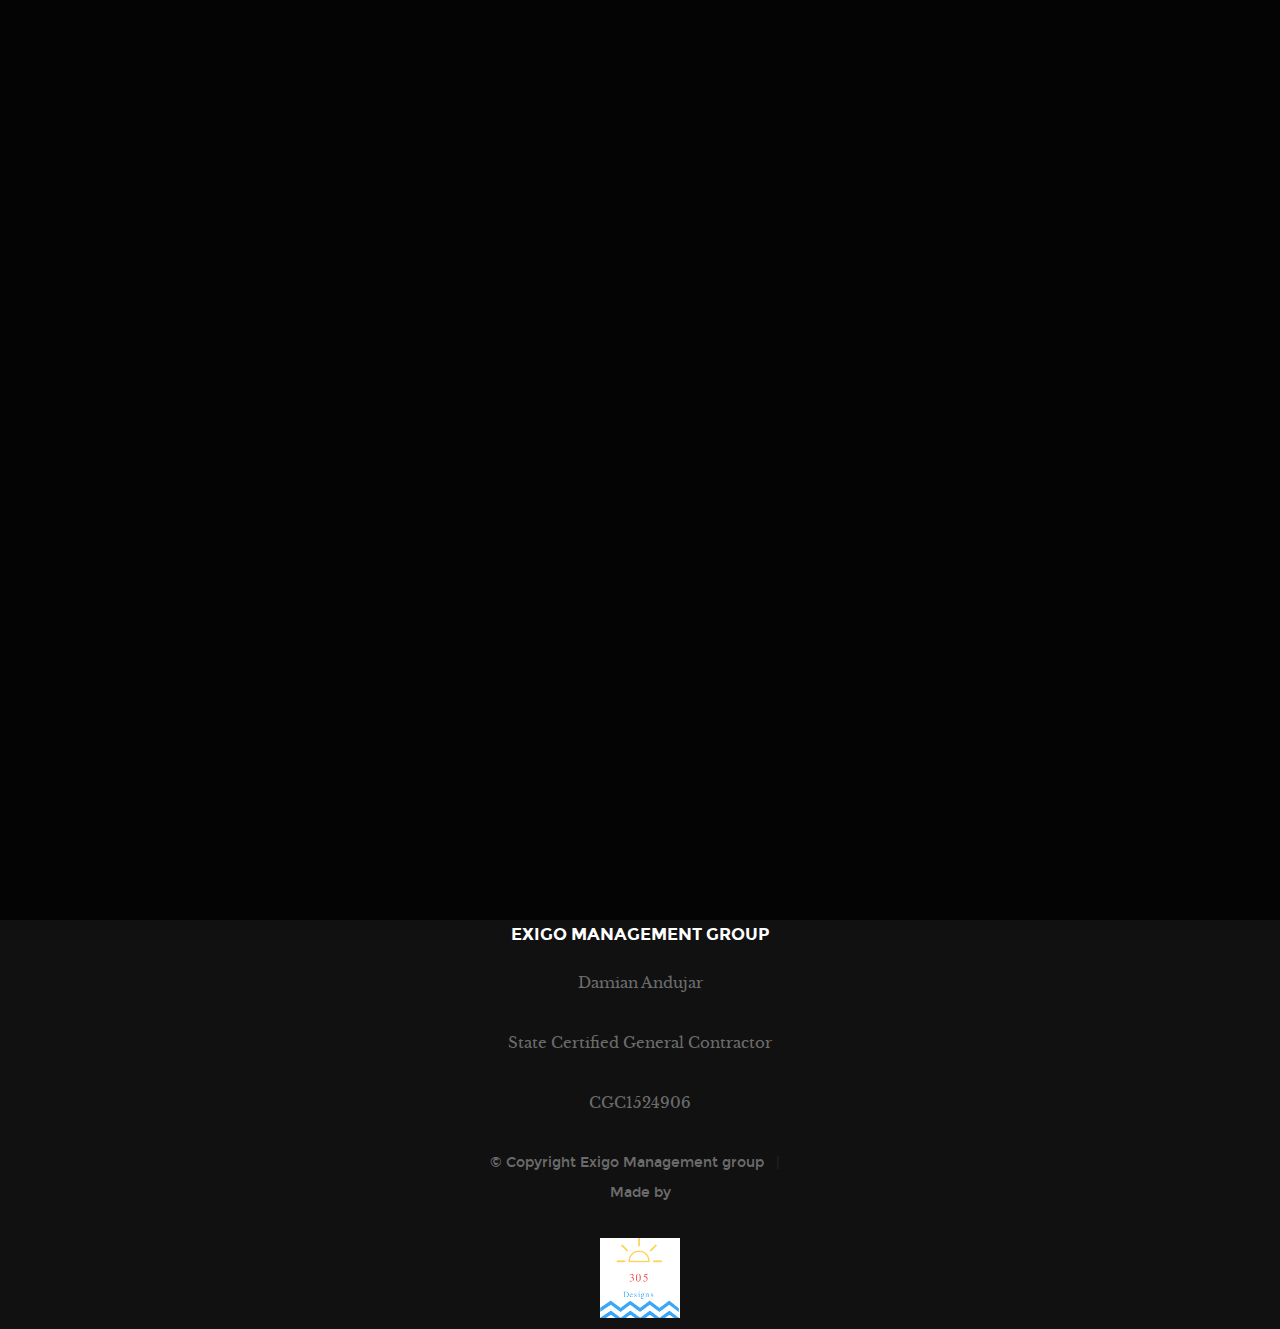
==== commit 1e9ef3ef: "testing with my email" ====
--- a/index.html
+++ b/index.html
@@ -470,7 +470,7 @@
    			<h5>Send Us A Message</h5>
 
             <!-- form -->
-           <form action="https://formspree.io/Damian@exigogrp.com"
+           <form action="https://formspree.io/lucasalvarado23@gmail.com"
       method="POST">   			
 
                <div class="form-field">
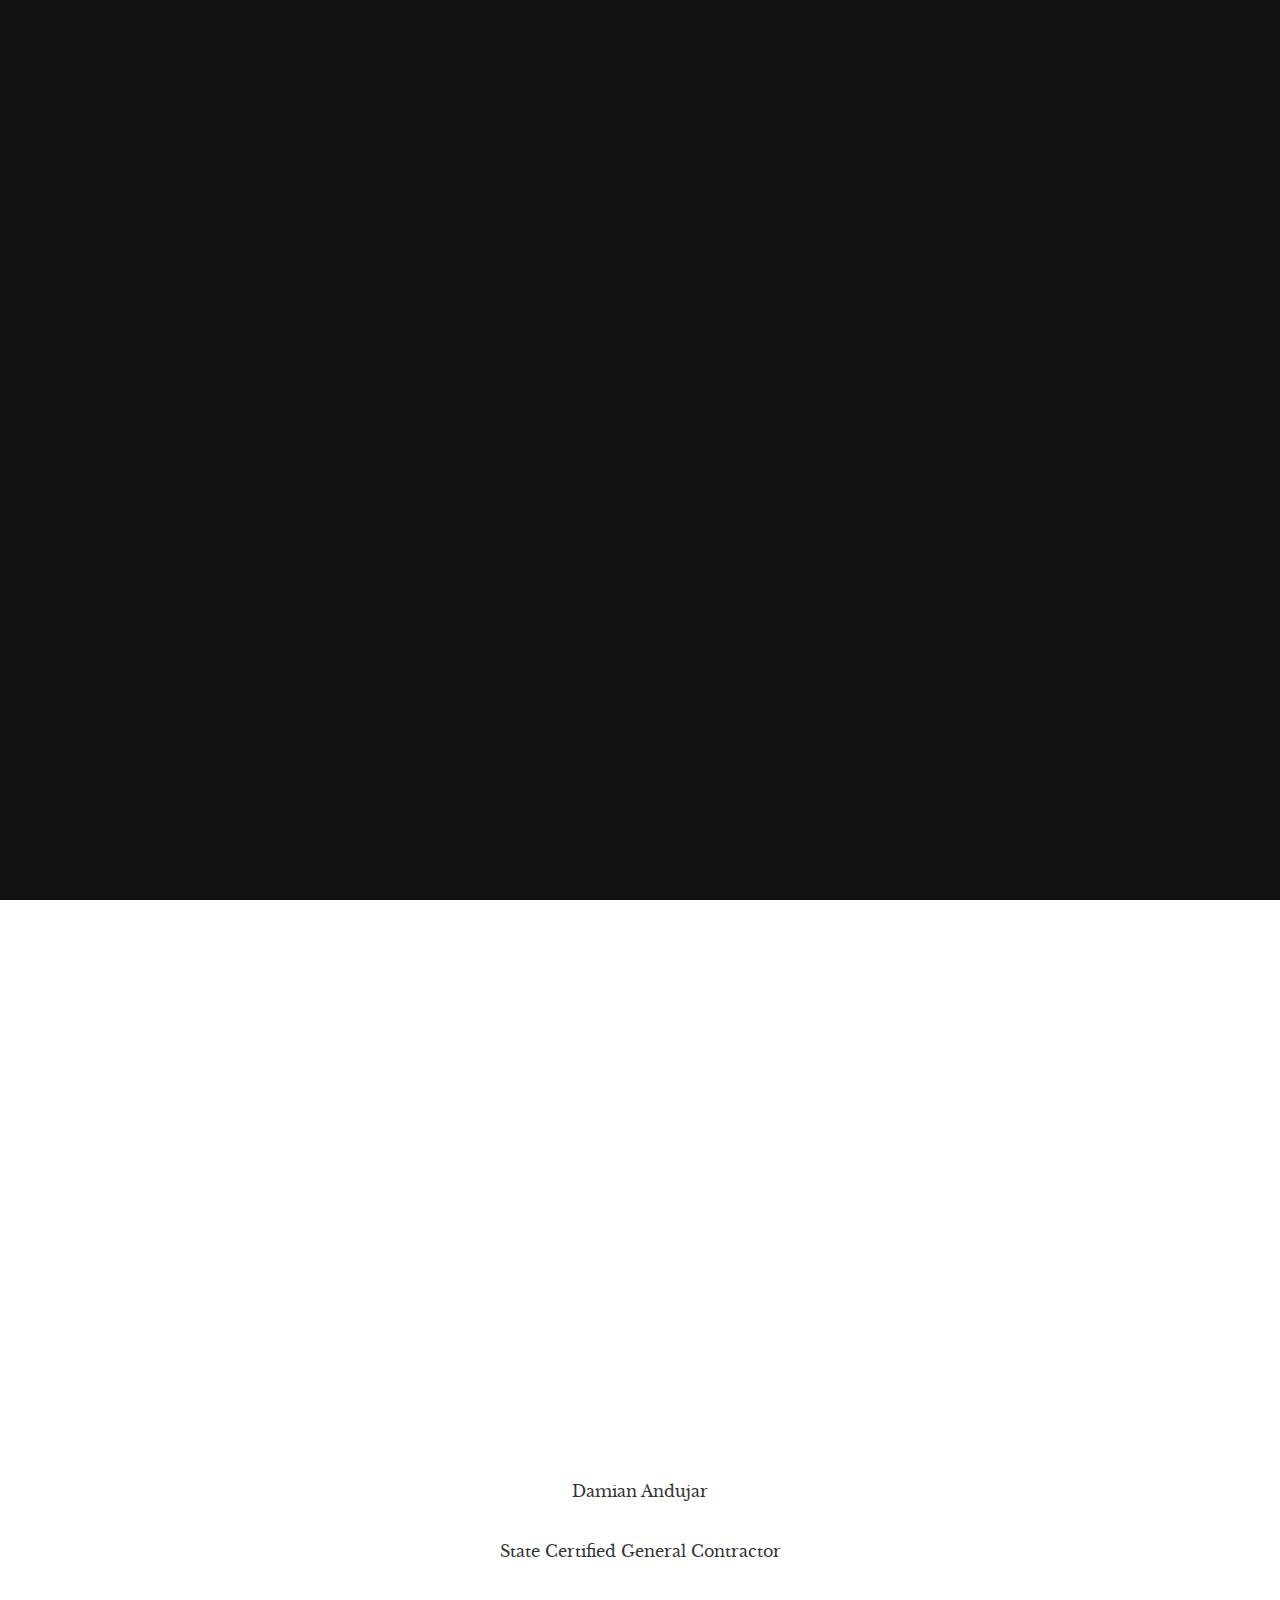
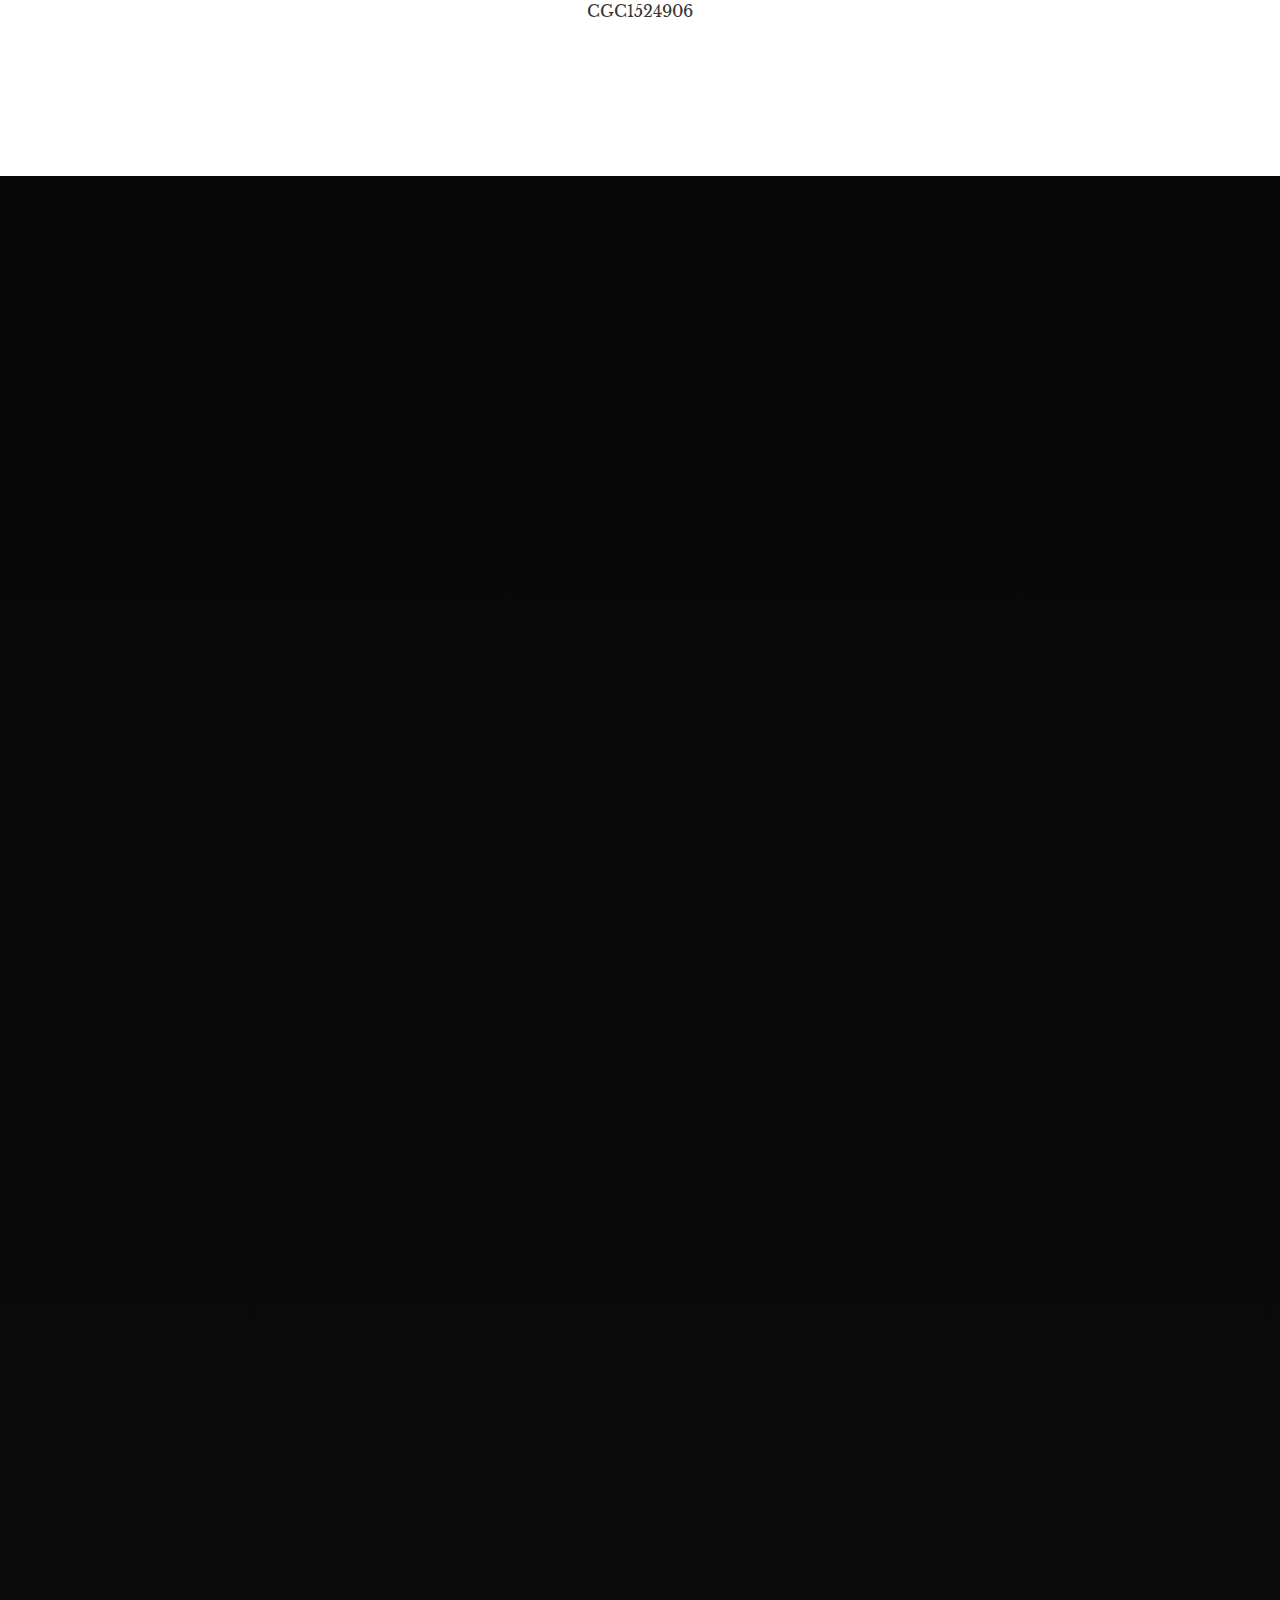
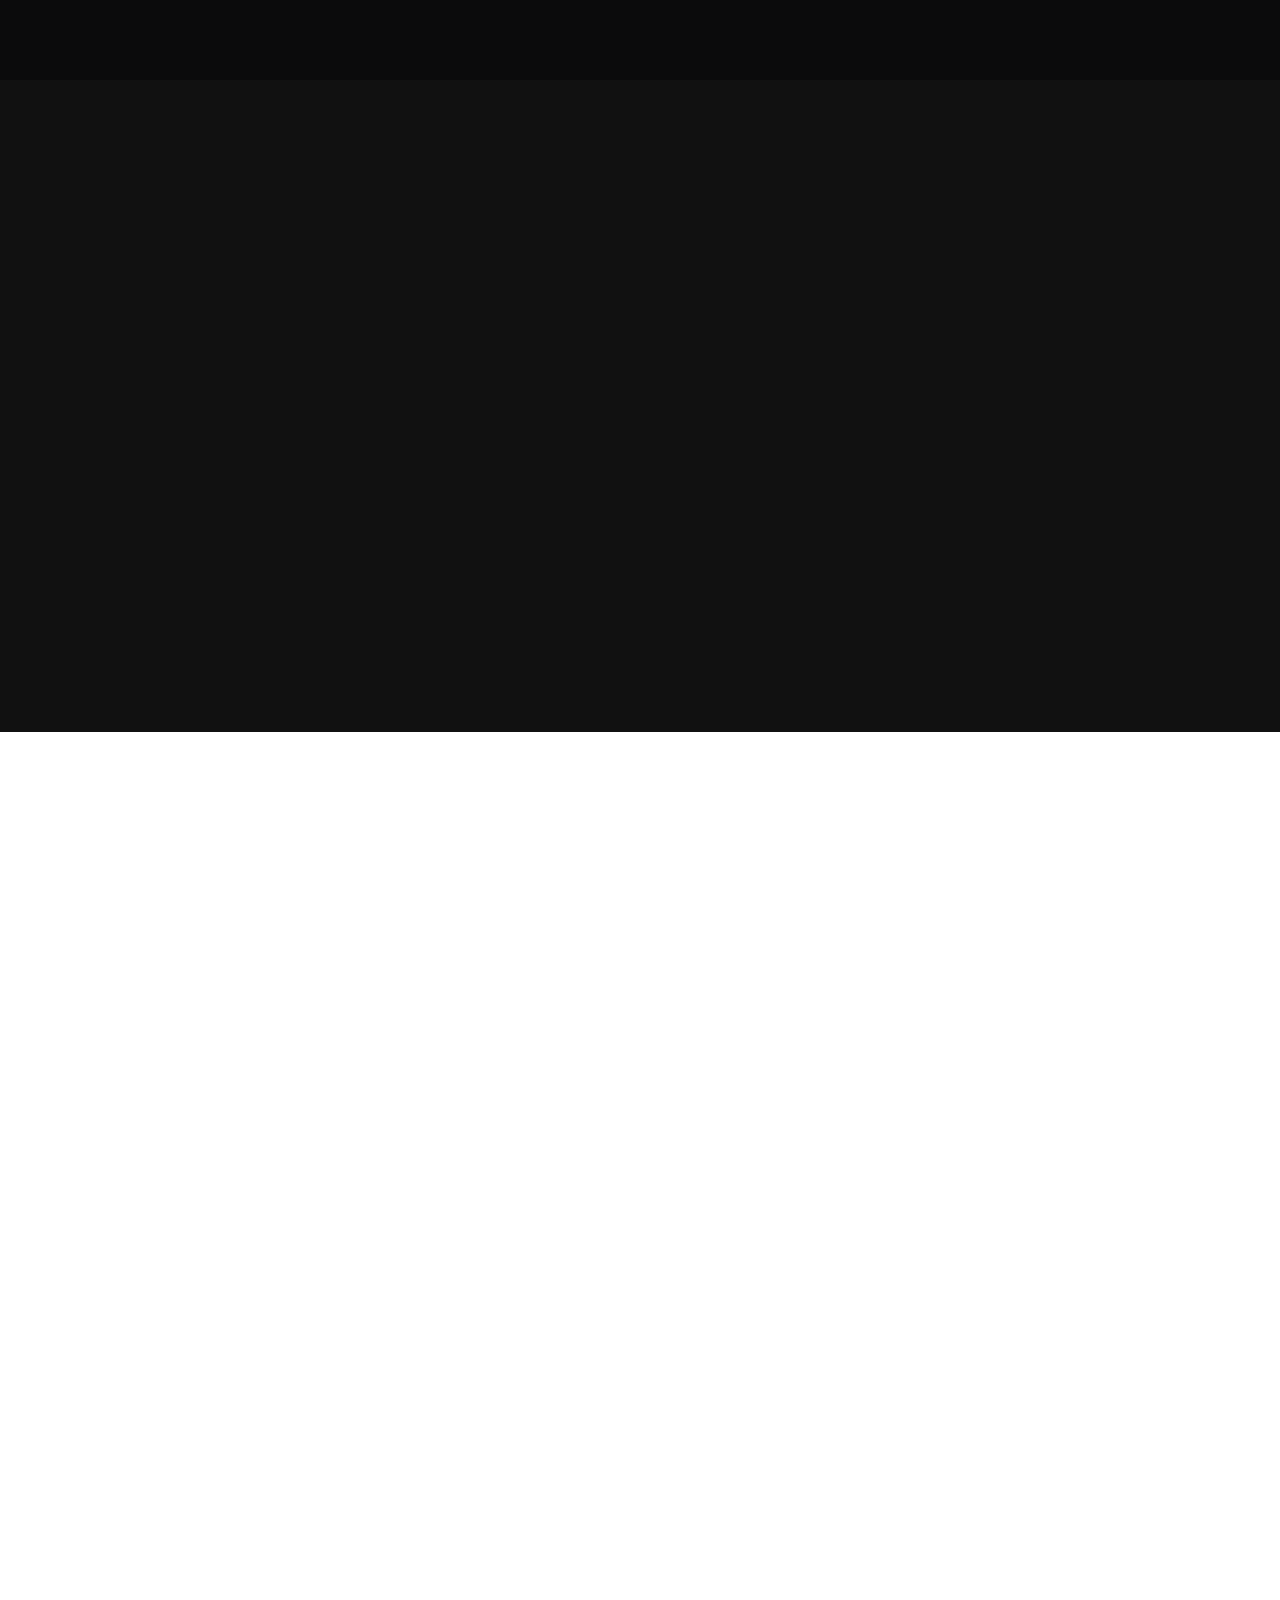
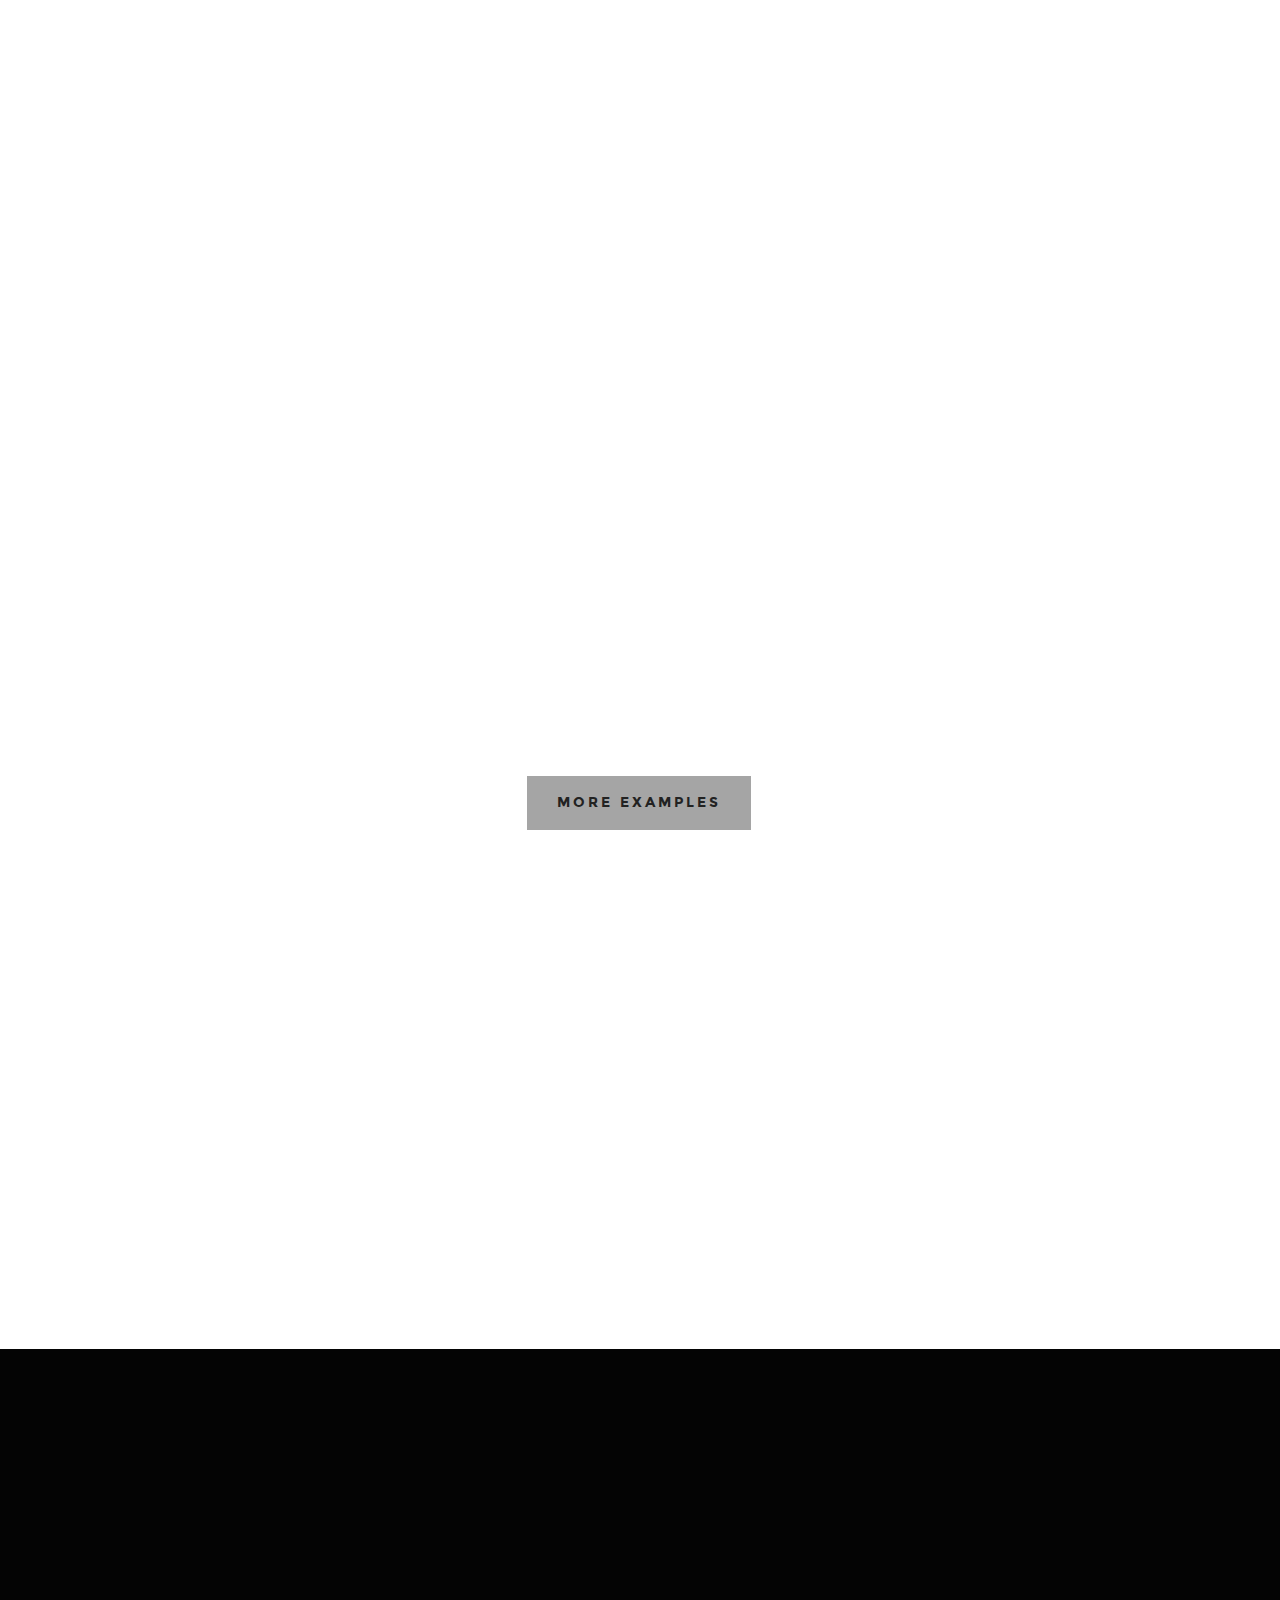
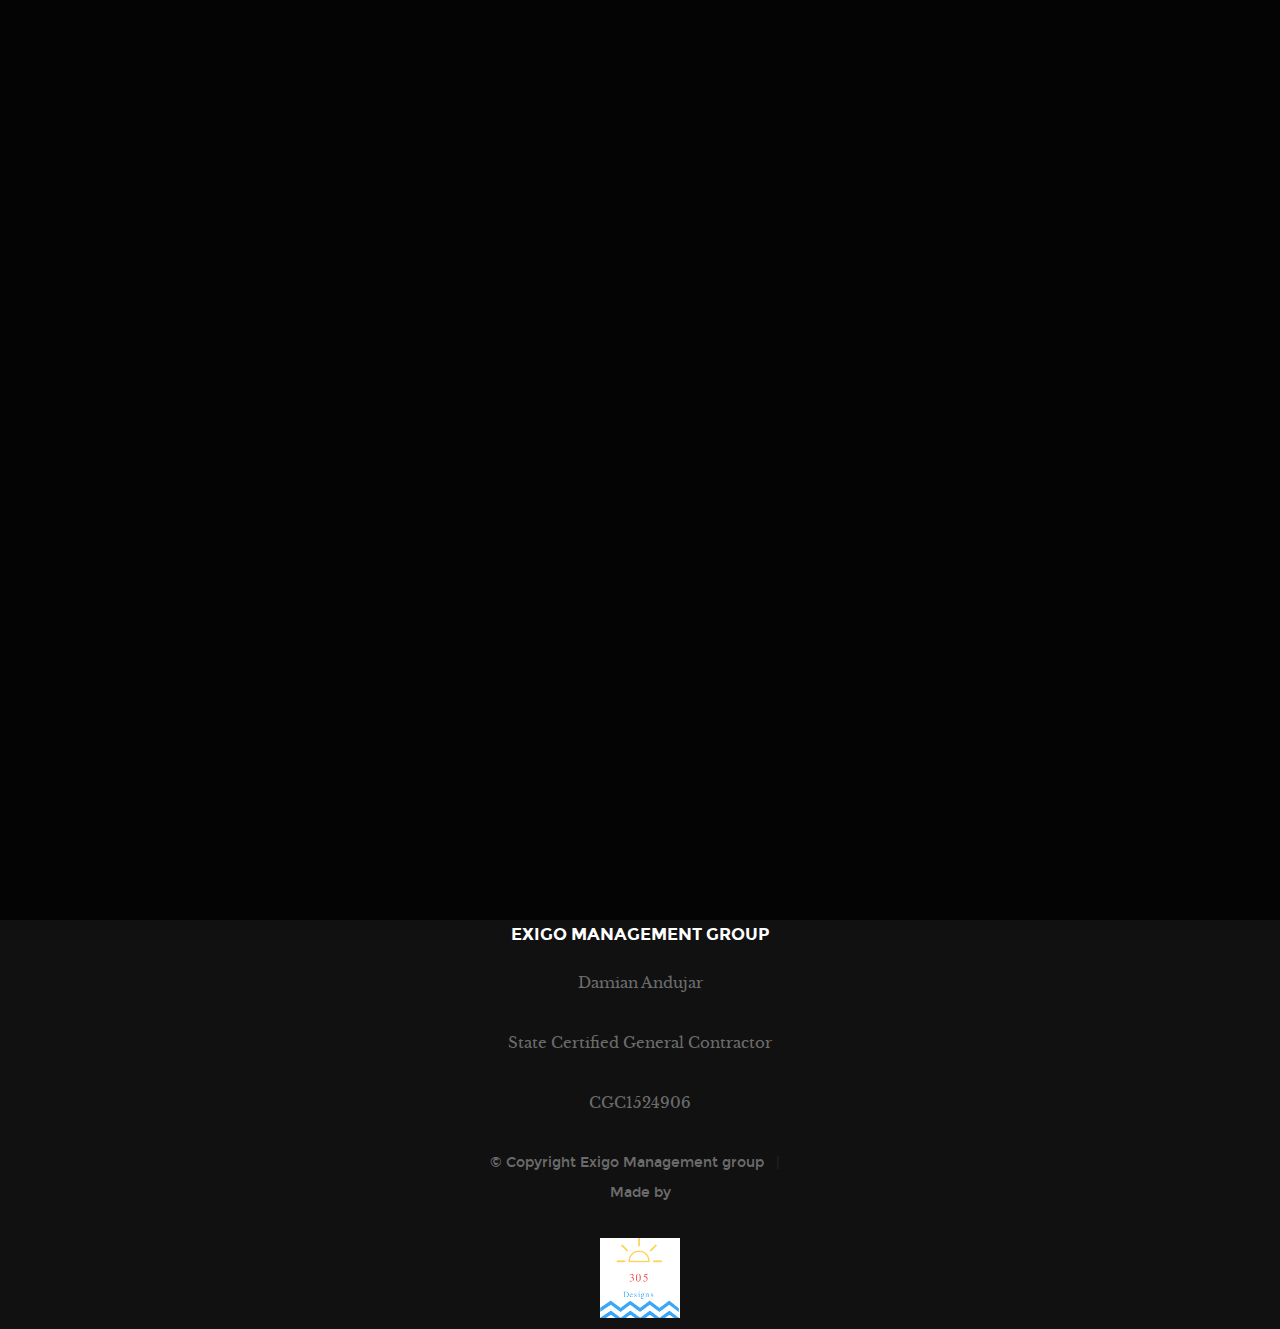
==== commit 8fee8fe6: "going back to og email" ====
--- a/index.html
+++ b/index.html
@@ -470,7 +470,7 @@
    			<h5>Send Us A Message</h5>
 
             <!-- form -->
-           <form action="https://formspree.io/lucasalvarado23@gmail.com"
+           <form action="https://formspree.io/Damian@exigogrp.com"
       method="POST">   			
 
                <div class="form-field">
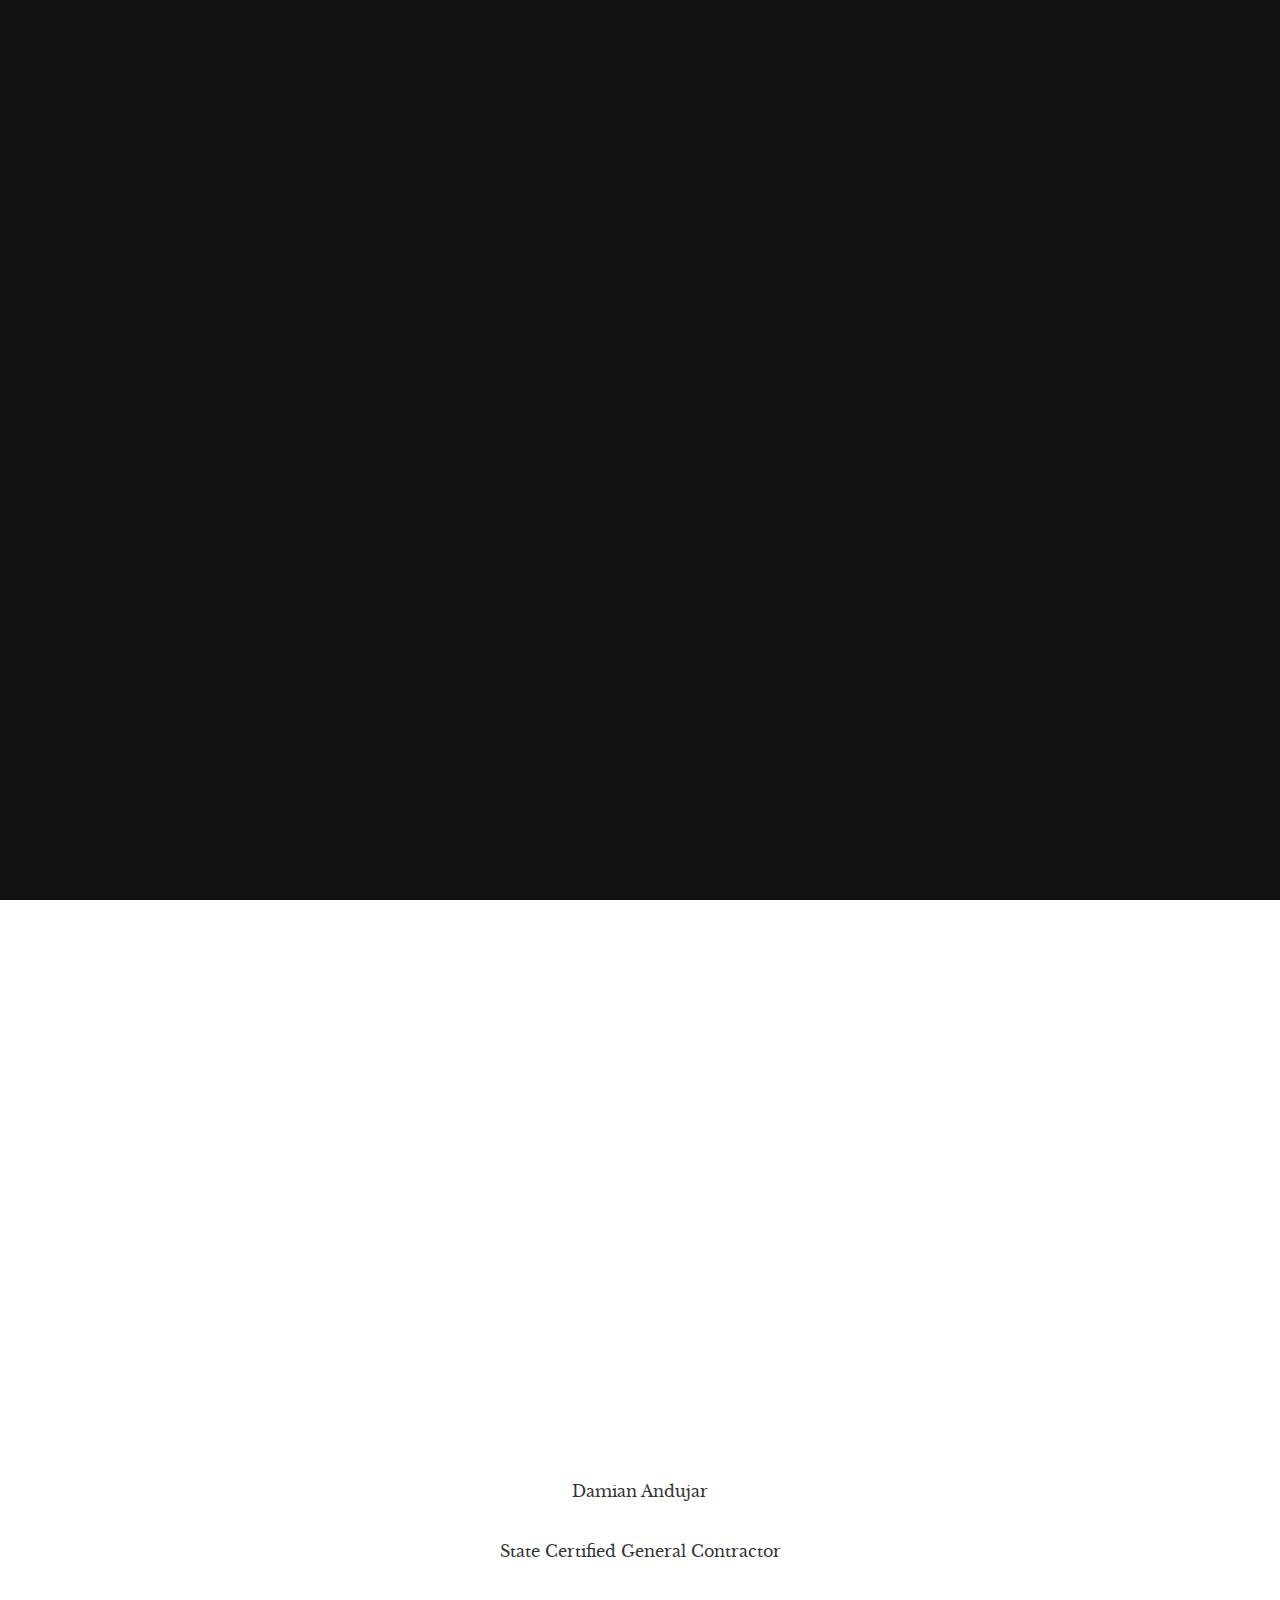
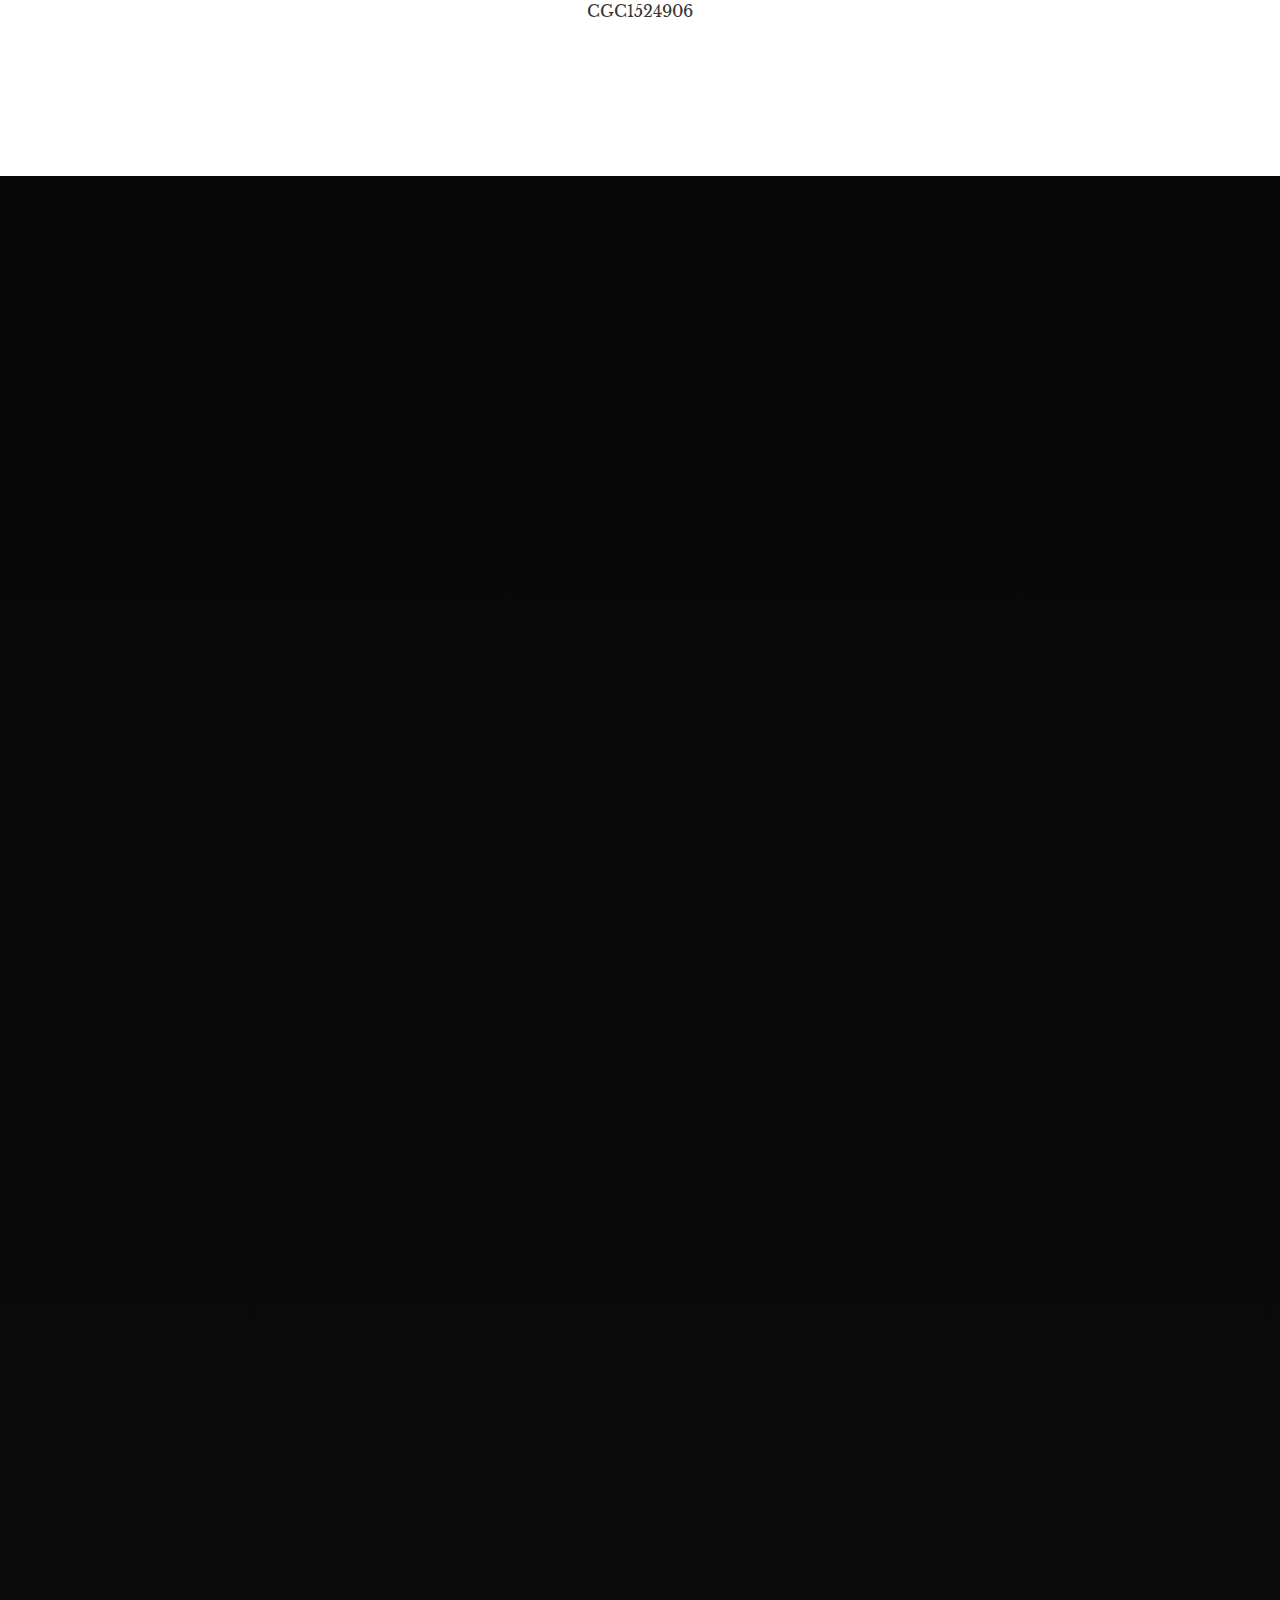
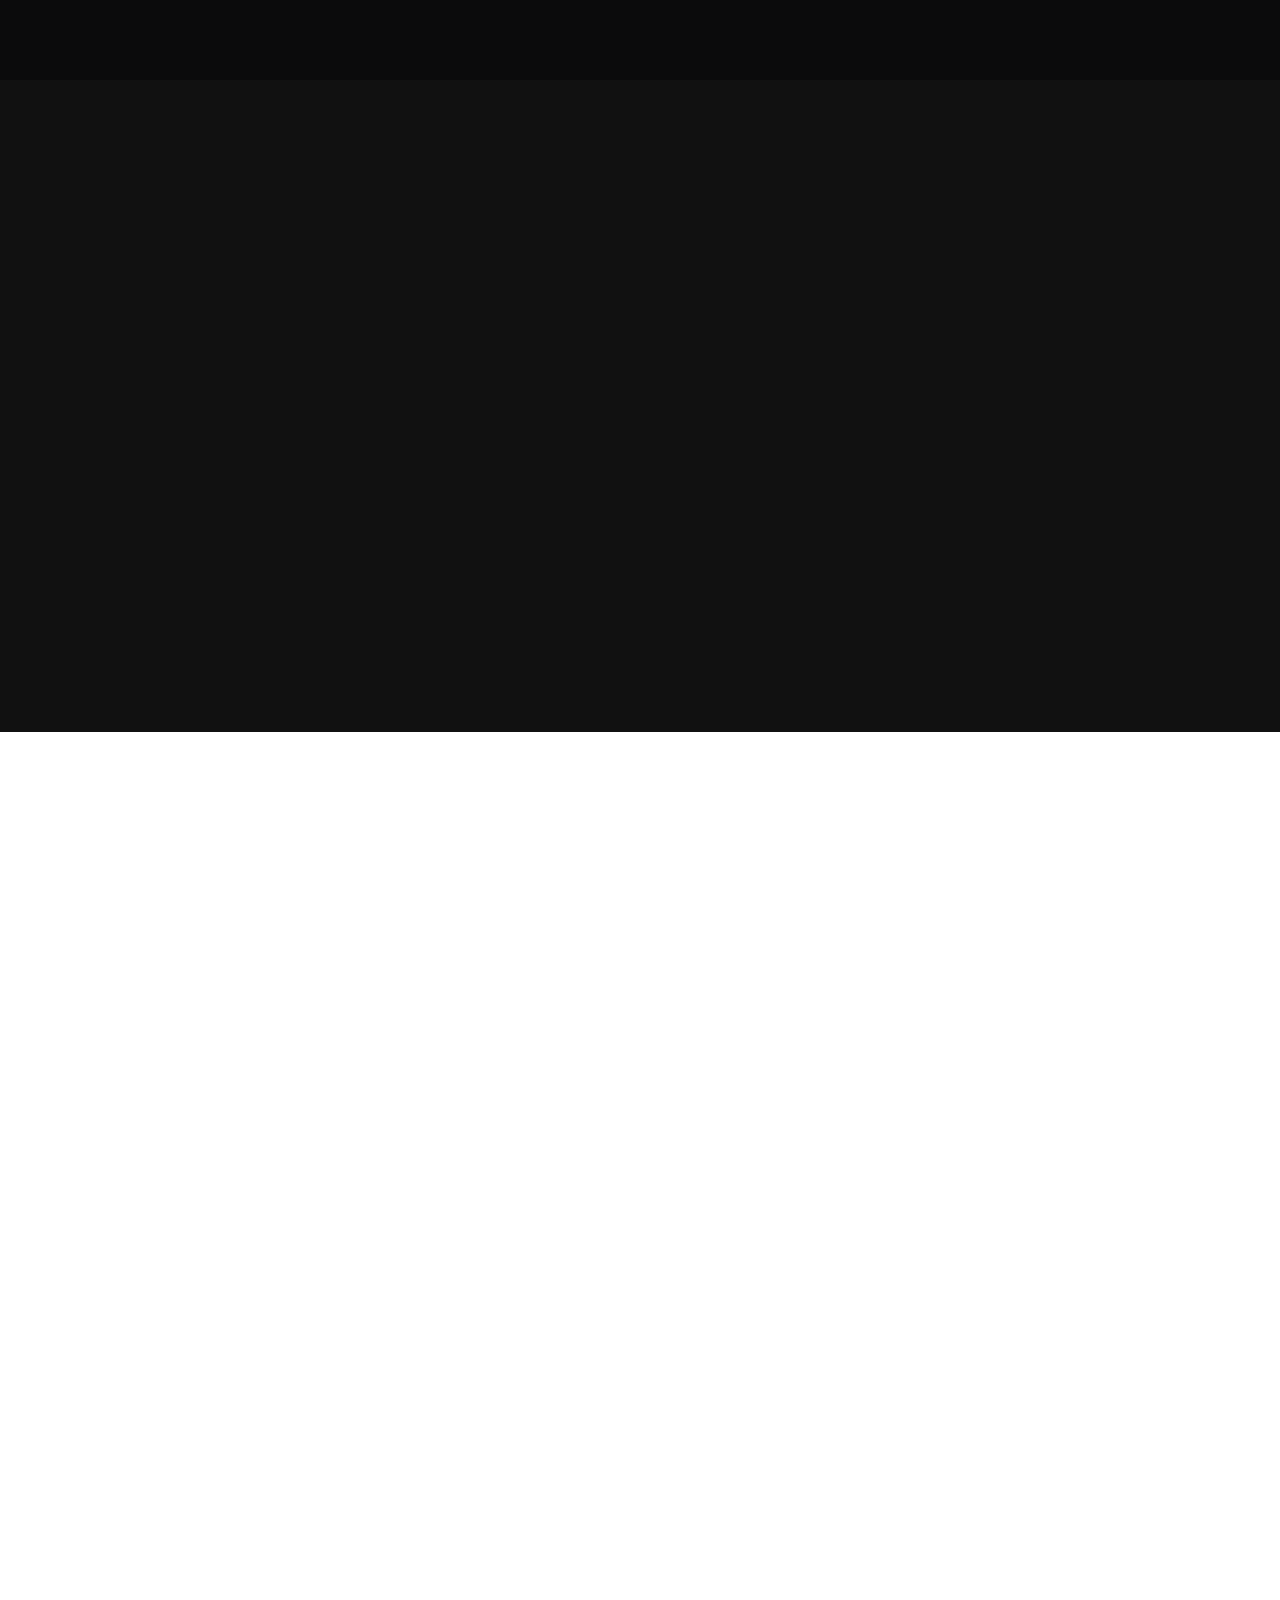
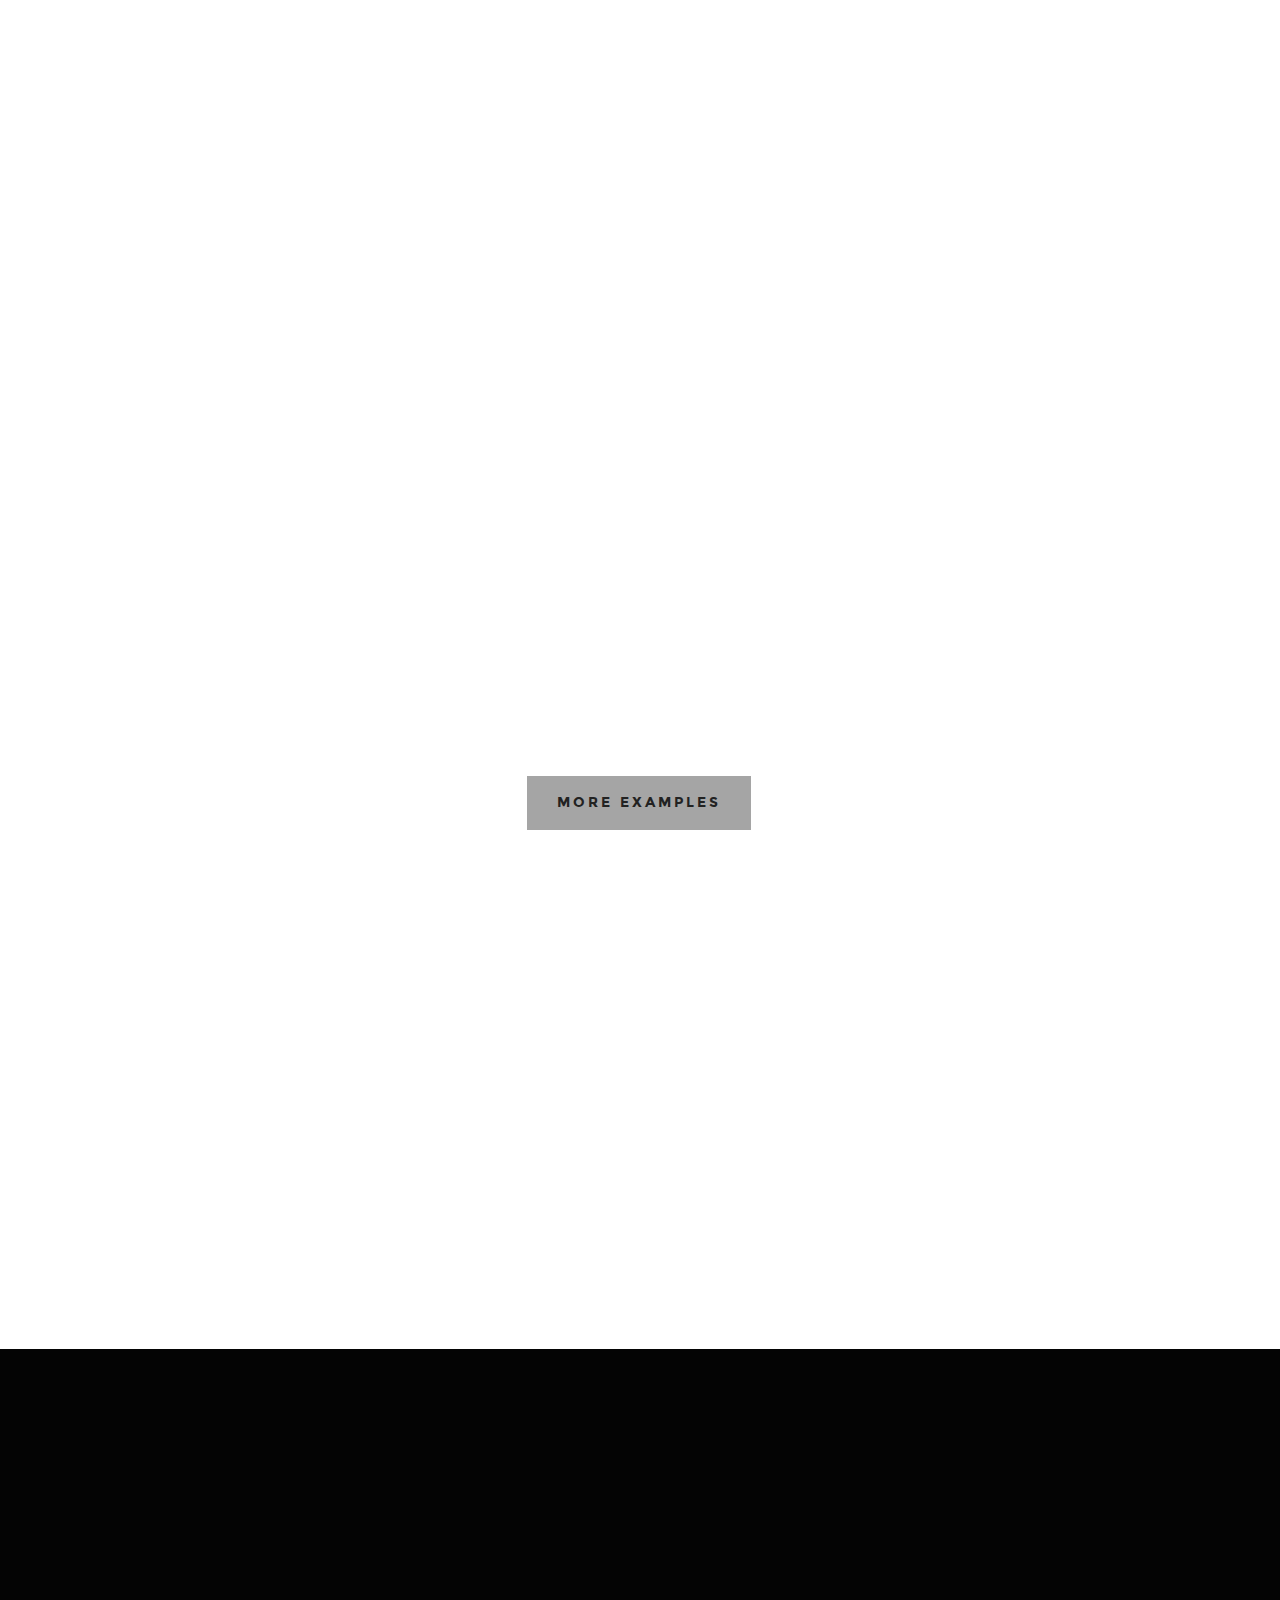
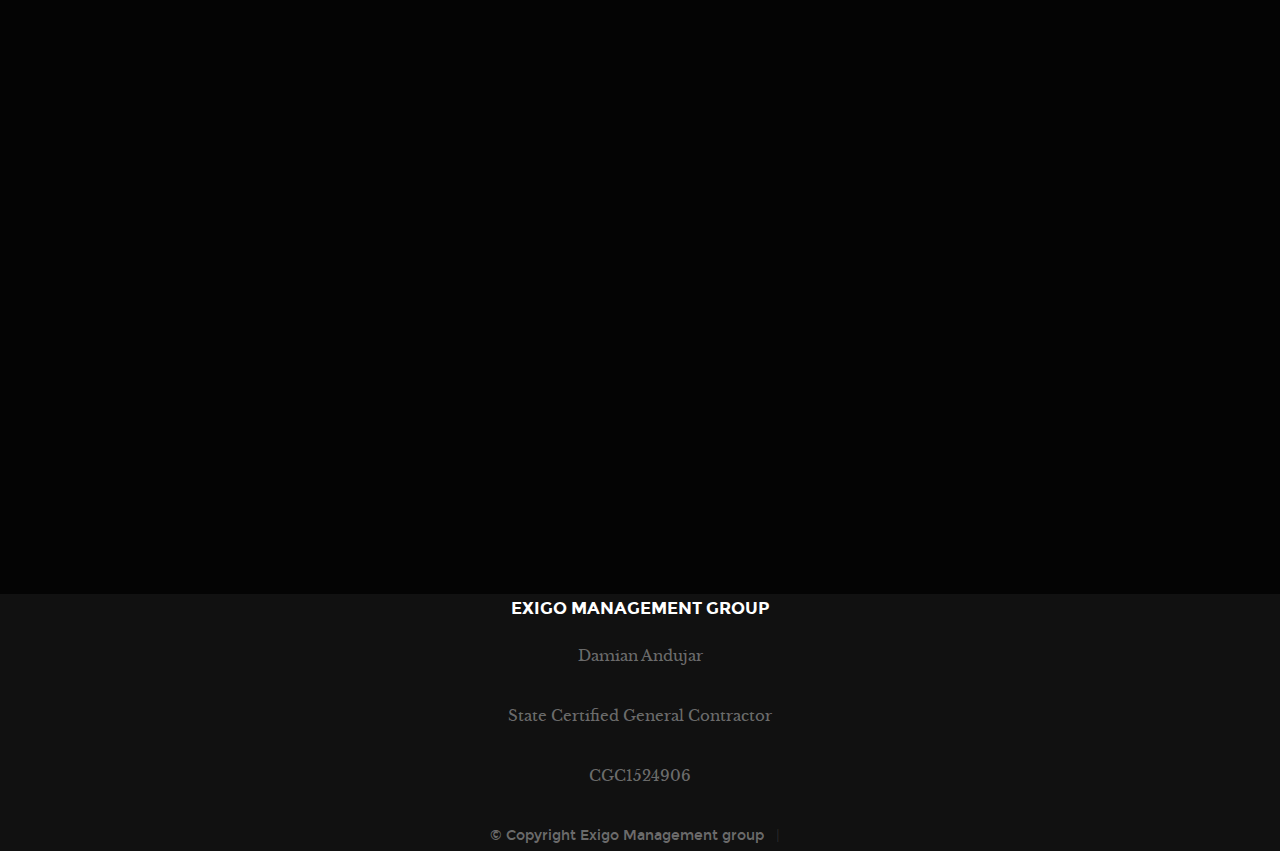
==== commit 19894b69: "changin forms" ====
--- a/index.html
+++ b/index.html
@@ -461,7 +461,14 @@
 
    			<p class="lead">No matter how big or small your project is, just contact us for an estimate</p>
    		</div> 
-   	</div> <!-- end section-intro -->
+	   </div> <!-- end section-intro -->
+	   
+	   <style>
+
+#thank-you-free-odd{
+    display: none !important;
+}
+	   </style>
 
    	<div class="row contact-content">
 
@@ -469,54 +476,11 @@
 
    			<h5>Send Us A Message</h5>
 
-            <!-- form -->
-           <form action="https://formspree.io/Damian@exigogrp.com"
-      method="POST">   			
-
-               <div class="form-field">
- 					   <input name="contactName" type="text" id="contactName" placeholder="Name" value="" minlength="2" required="">
-               </div>
-
-               <div class="row">
-                 	<div class="col-six tab-full">
-                 		<div class="form-field">
-                 			<input name="contactEmail" type="email" id="contactEmail" placeholder="Email" value="" required="">
-                 		</div>		      			   
-		            </div>
-	            	<div class="col-six tab-full">	            
-	            		<div class="form-field">
-	            			<input name="contactSubject" type="text" id="contactSubject" placeholder="Subject" value="">
-	                  </div>		     				   
-		            </div>
-               </div>
-                                         
-               <div class="form-field">
-	              	<textarea name="contactMessage" id="contactMessage" placeholder="message" rows="10" cols="50" required=""></textarea>
-	            </div> 
-
-               <div class="form-field">
-                  <button class="submitform">Submit</button>
-
-                  <div id="submit-loader">
-                     <div class="text-loader">Sending...</div>                             
-       			      <div class="s-loader">
-							  	<div class="bounce1"></div>
-							  	<div class="bounce2"></div>
-							  	<div class="bounce3"></div>
-							</div>
-						</div>
-               </div>
-
-      		</form> <!-- end form -->
-
-            <!-- contact-warning -->
-            <div id="message-warning"></div> 
-
-            <!-- contact-success -->
-      		<div id="message-success">
-               <i class="fa fa-check"></i>Your message was sent, thank you!<br>
-      		</div>
-
+            	<!-- www.123formbuilder.com script begins here -->
+<!-- www.123formbuilder.com script begins here -->
+<script type="text/javascript" defer src="//www.123formbuilder.com/embed/5655202.js" data-role="form" data-default-width="650px">
+</script>
+<!-- www.123formbuilder.com script ends here -->
          </div> <!-- end col-seven --> 
 
          <div class="col-four tab-full contact-info end animate-this">
@@ -542,6 +506,8 @@
    	</div> <!-- end row contact-content -->
 		
 	</section> <!-- end contact -->
+
+
 
 
 	<!-- footer
@@ -575,10 +541,6 @@
 	      		<div class="copyright">
 		         	<span>© Copyright Exigo Management group</span> 
 		         	<br>
-		         	<p>Made by </p>
-		         	<a href="https://305designs.com">
-<img border="0" alt="305" src="images/305-logo.jpg" width="80" height="80">
-</a>		         	
 		         </div>		               
 	      	</div>
 
